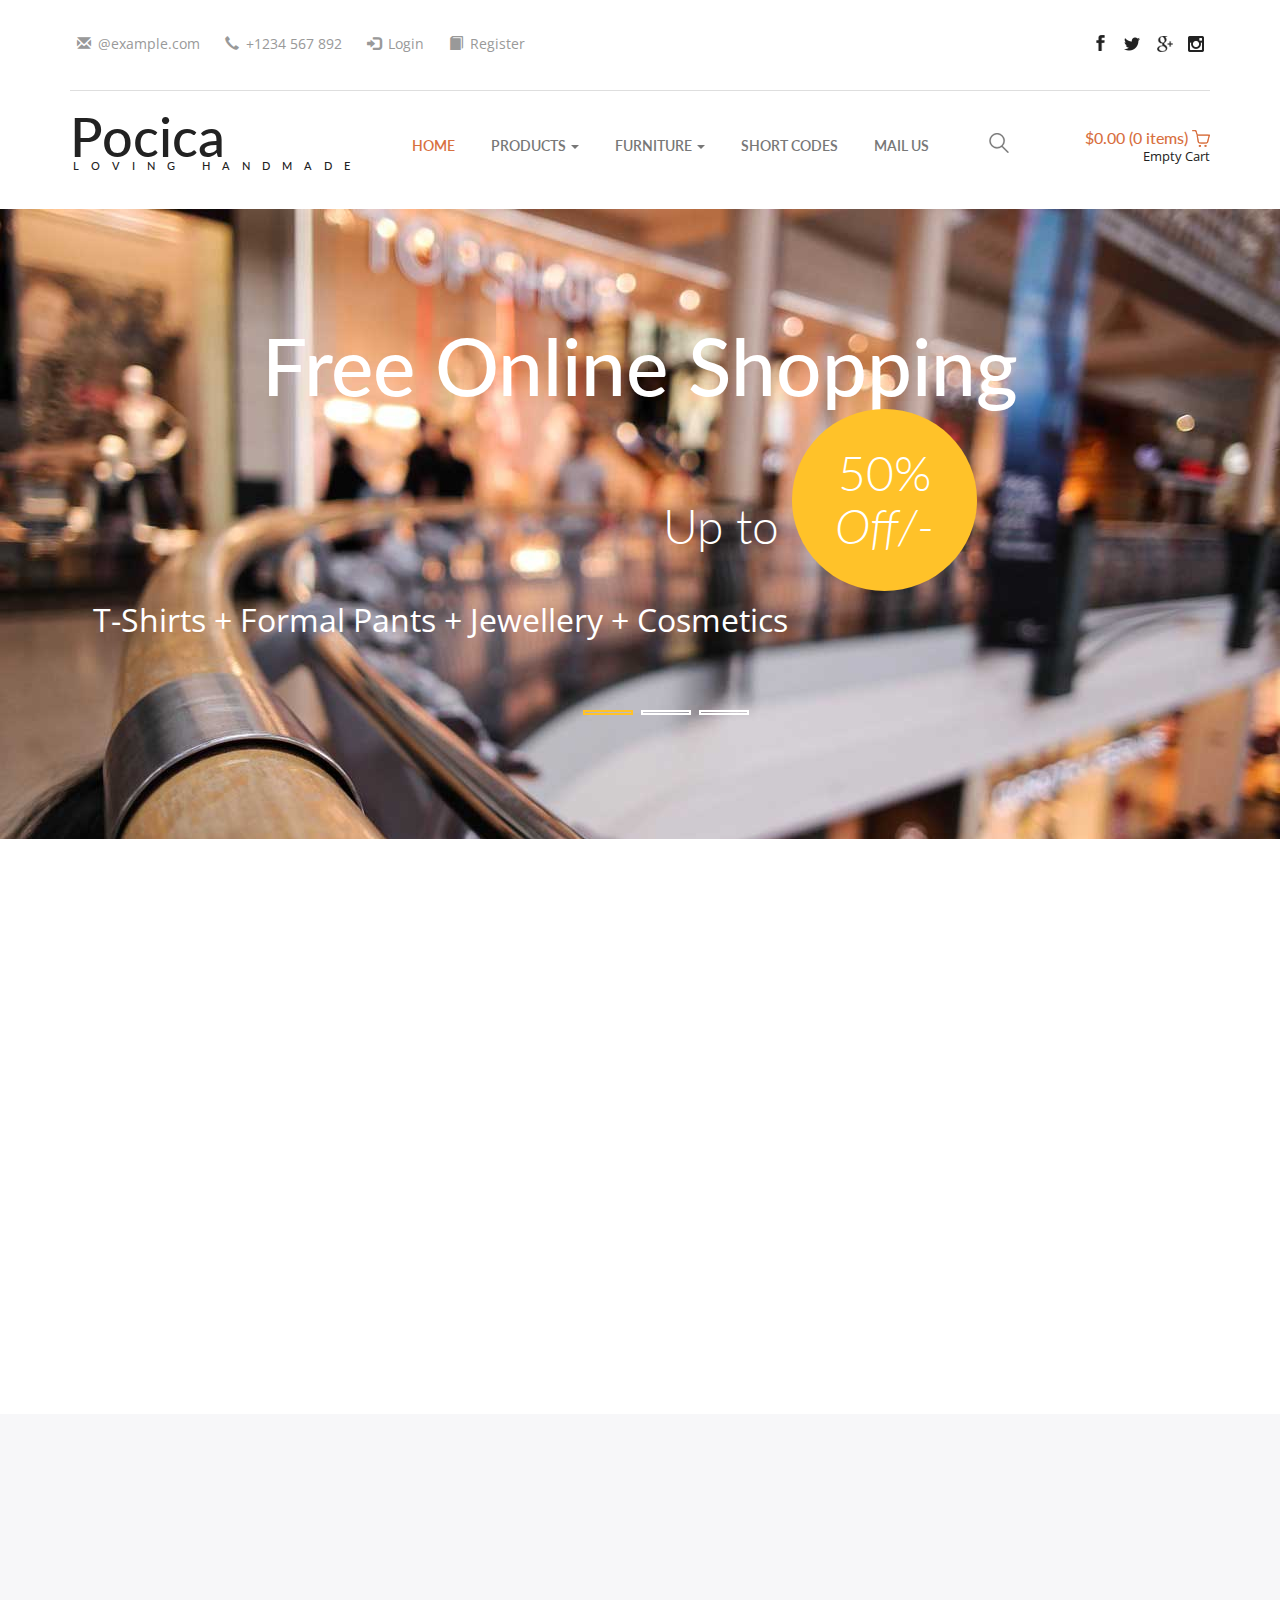
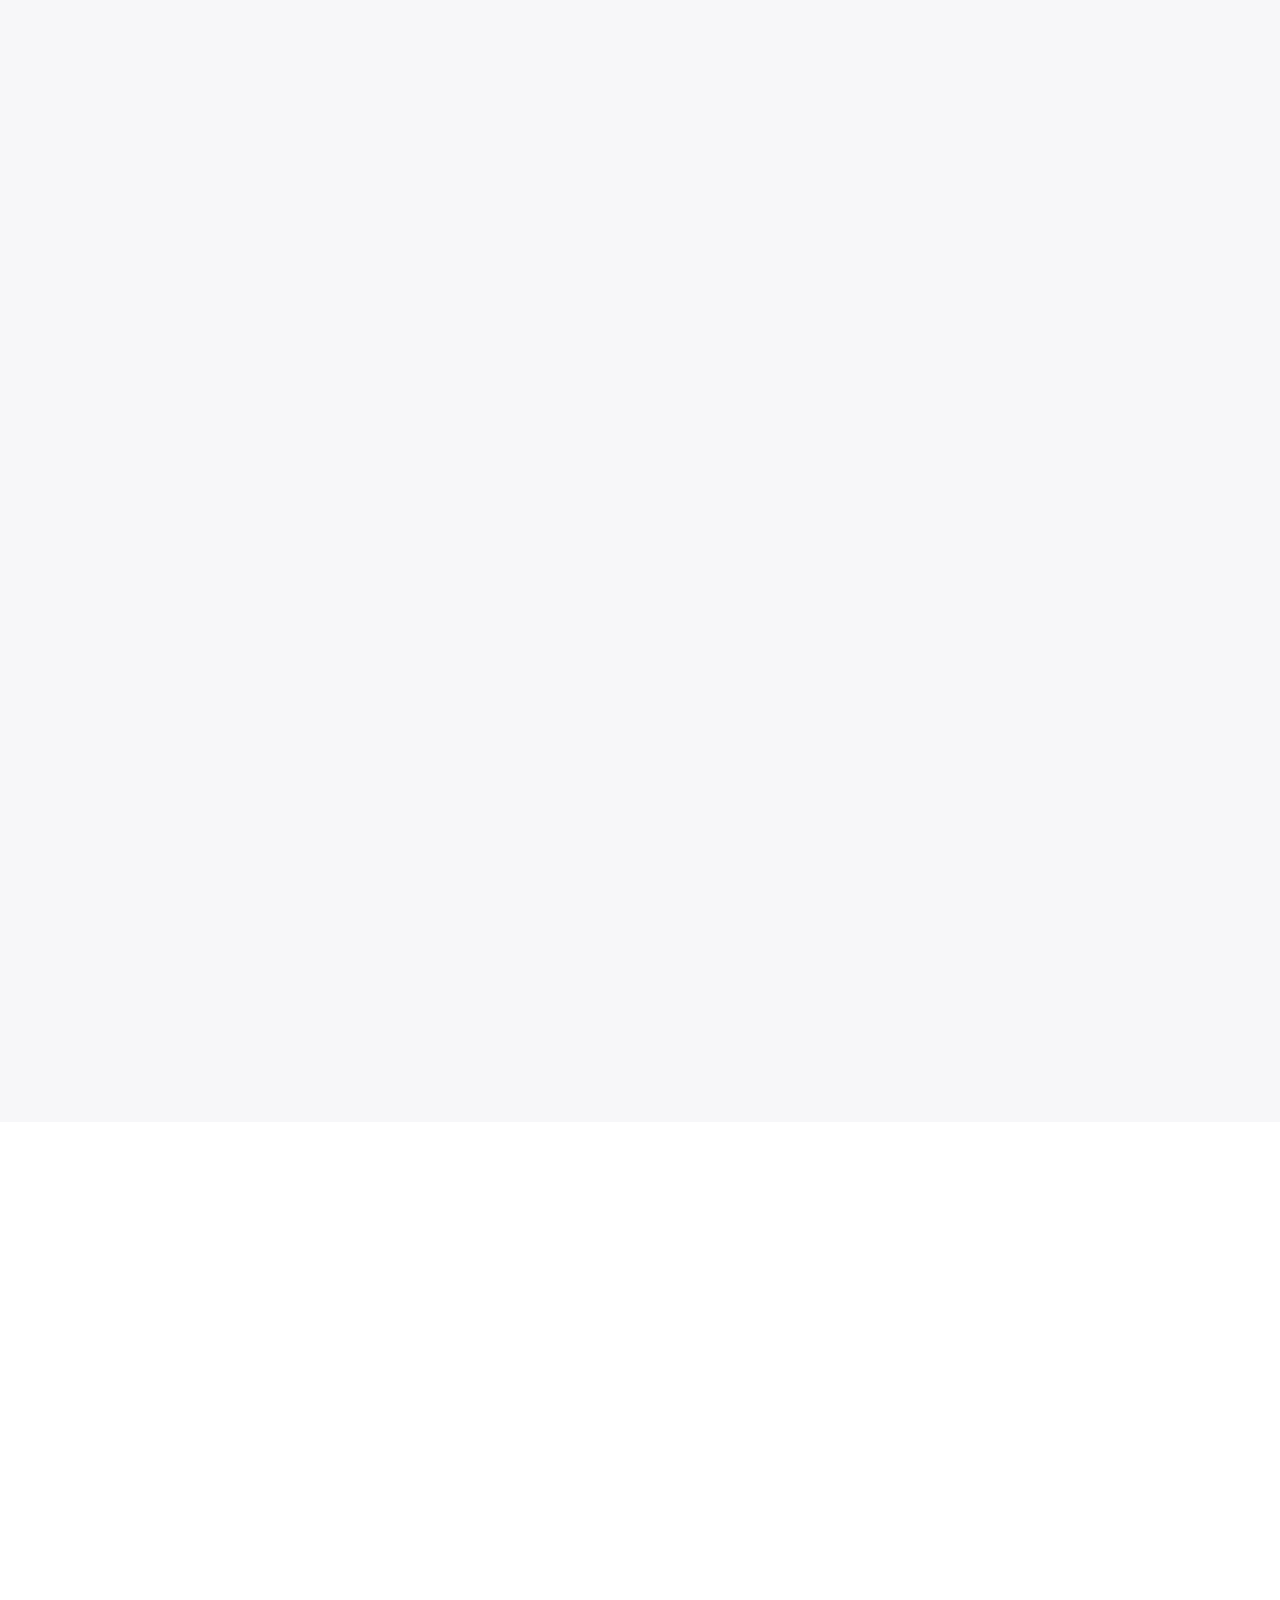
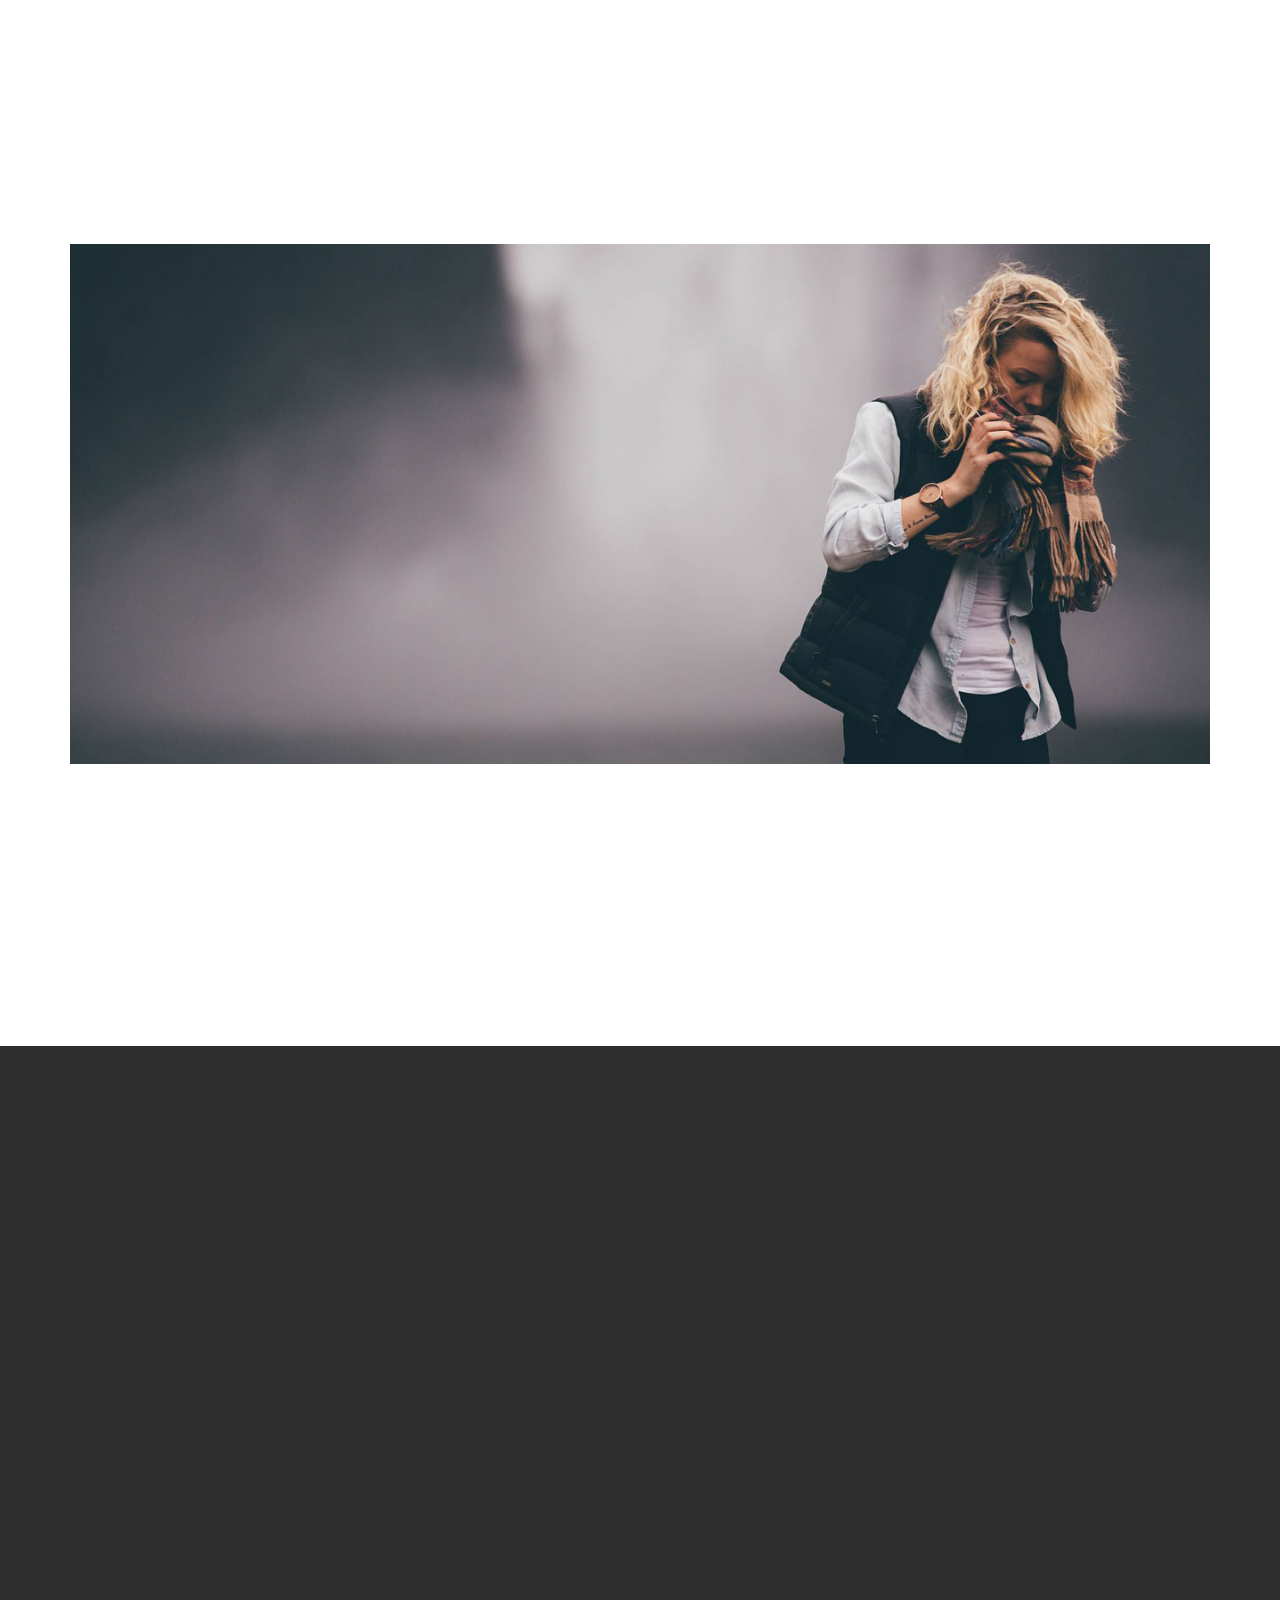
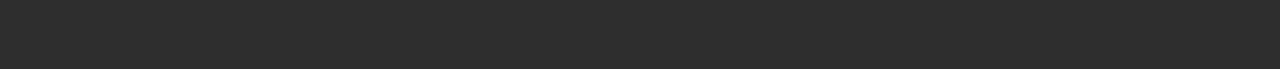
==== index.html @ 768b126f "Bootstrap" ====
<!--
Author: W3layouts
Author URL: http://w3layouts.com
License: Creative Commons Attribution 3.0 Unported
License URL: http://creativecommons.org/licenses/by/3.0/
-->
<!DOCTYPE html>
<html>
<head>
<title>Pocica Souvenir Handmade</title>
<!-- for-mobile-apps -->
<meta name="viewport" content="width=device-width, initial-scale=1">
<meta http-equiv="Content-Type" content="text/html; charset=utf-8" />
<meta name="keywords" content="Best Store Responsive web template, Bootstrap Web Templates, Flat Web Templates, Android Compatible web template, 
Smartphone Compatible web template, free webdesigns for Nokia, Samsung, LG, SonyEricsson, Motorola web design" />
<script type="application/x-javascript"> addEventListener("load", function() { setTimeout(hideURLbar, 0); }, false);
		function hideURLbar(){ window.scrollTo(0,1); } </script>
<!-- //for-mobile-apps -->
<link href="css/bootstrap.css" rel="stylesheet" type="text/css" media="all" />
<link href="css/style.css" rel="stylesheet" type="text/css" media="all" />
<!-- js -->
<script src="js/jquery.min.js"></script>
<!-- //js -->
<!-- cart -->
<script src="js/simpleCart.min.js"></script>
<!-- cart -->
<!-- for bootstrap working -->
<script type="text/javascript" src="js/bootstrap-3.1.1.min.js"></script>
<!-- //for bootstrap working -->
<link href='//fonts.googleapis.com/css?family=Open+Sans:400,300,300italic,400italic,600,600italic,700,700italic,800,800italic' rel='stylesheet' type='text/css'>
<link href='//fonts.googleapis.com/css?family=Lato:400,100,100italic,300,300italic,400italic,700,700italic,900,900italic' rel='stylesheet' type='text/css'>
<!-- timer -->
<link rel="stylesheet" href="css/jquery.countdown.css" />
<!-- //timer -->
<!-- animation-effect -->
<link href="css/animate.min.css" rel="stylesheet"> 
<script src="js/wow.min.js"></script>
<script>
 new WOW().init();
</script>
<!-- //animation-effect -->
</head>
	
<body>
<!-- header -->
	<div class="header">
		<div class="container">
			<div class="header-grid">
				<div class="header-grid-left animated wow slideInLeft" data-wow-delay=".5s">
					<ul>
						<li><i class="glyphicon glyphicon-envelope" aria-hidden="true"></i><a href="mailto:info@example.com">@example.com</a></li>
						<li><i class="glyphicon glyphicon-earphone" aria-hidden="true"></i>+1234 567 892</li>
						<li><i class="glyphicon glyphicon-log-in" aria-hidden="true"></i><a href="login.html">Login</a></li>
						<li><i class="glyphicon glyphicon-book" aria-hidden="true"></i><a href="register.html">Register</a></li>
					</ul>
				</div>
				<div class="header-grid-right animated wow slideInRight" data-wow-delay=".5s">
					<ul class="social-icons">
						<li><a href="#" class="facebook"></a></li>
						<li><a href="#" class="twitter"></a></li>
						<li><a href="#" class="g"></a></li>
						<li><a href="#" class="instagram"></a></li>
					</ul>
				</div>
				<div class="clearfix"> </div>
			</div>
			<div class="logo-nav">
				<div class="logo-nav-left animated wow zoomIn" data-wow-delay=".5s">
					<h1><a href="index.html">Pocica<span>Loving Handmade</span></a></h1>
				</div>
				<div class="logo-nav-left1">
					<nav class="navbar navbar-default">
					<!-- Brand and toggle get grouped for better mobile display -->
					<div class="navbar-header nav_2">
						<button type="button" class="navbar-toggle collapsed navbar-toggle1" data-toggle="collapse" data-target="#bs-megadropdown-tabs">
							<span class="sr-only">Toggle navigation</span>
							<span class="icon-bar"></span>
							<span class="icon-bar"></span>
							<span class="icon-bar"></span>
						</button>
					</div> 
					<div class="collapse navbar-collapse" id="bs-megadropdown-tabs">
						<ul class="nav navbar-nav">
							<li class="active"><a href="index.html" class="act">Home</a></li>	
							<!-- Mega Menu -->
							<li class="dropdown">
								<a href="#" class="dropdown-toggle" data-toggle="dropdown">Products <b class="caret"></b></a>
								<ul class="dropdown-menu multi-column columns-3">
									<div class="row">
										<div class="col-sm-4">
											<ul class="multi-column-dropdown">
												<h6>Men's Wear</h6>
												<li><a href="products.html">Clothing</a></li>
												<li><a href="products.html">Wallets</a></li>
												<li><a href="products.html">Shoes</a></li>
												<li><a href="products.html">Watches</a></li>
												<li><a href="products.html">Accessories</a></li>
											</ul>
										</div>
										<div class="col-sm-4">
											<ul class="multi-column-dropdown">
												<h6>Women's Wear</h6>
												<li><a href="products.html">Clothing</a></li>
												<li><a href="products.html">Wallets,Bags</a></li>
												<li><a href="products.html">Footwear</a></li>
												<li><a href="products.html">Watches</a></li>
												<li><a href="products.html">Accessories</a></li>
												<li><a href="products.html">Jewellery</a></li>
												<li><a href="products.html">Beauty & Grooming</a></li>
											</ul>
										</div>
										<div class="col-sm-4">
											<ul class="multi-column-dropdown">
												<h6>Kid's Wear</h6>
												<li><a href="products.html">Kids Home Fashion</a></li>
												<li><a href="products.html">Boy's Clothing</a></li>
												<li><a href="products.html">Girl's Clothing</a></li>
												<li><a href="products.html">Shoes</a></li>
												<li><a href="products.html">Brand Stores</a></li>
											</ul>
										</div>
										<div class="clearfix"></div>
									</div>
								</ul>
							</li>
							<li class="dropdown">
								<a href="#" class="dropdown-toggle" data-toggle="dropdown">Furniture <b class="caret"></b></a>
								<ul class="dropdown-menu multi-column columns-3">
									<div class="row">
										<div class="col-sm-4">
											<ul class="multi-column-dropdown">
												<h6>Home Collection</h6>
												<li><a href="furniture.html">Cookware</a></li>
												<li><a href="furniture.html">Sofas</a></li>
												<li><a href="furniture.html">Dining Tables</a></li>
												<li><a href="furniture.html">Shoe Racks</a></li>
												<li><a href="furniture.html">Home Decor</a></li>
											</ul>
										</div>
										<div class="col-sm-4">
											<ul class="multi-column-dropdown">
												<h6>Office Collection</h6>
												<li><a href="furniture.html">Carpets</a></li>
												<li><a href="furniture.html">Tables</a></li>
												<li><a href="furniture.html">Sofas</a></li>
												<li><a href="furniture.html">Shoe Racks</a></li>
												<li><a href="furniture.html">Sockets</a></li>
												<li><a href="furniture.html">Electrical Machines</a></li>
											</ul>
										</div>
										<div class="col-sm-4">
											<ul class="multi-column-dropdown">
												<h6>Decorations</h6>
												<li><a href="furniture.html">Toys</a></li>
												<li><a href="furniture.html">Wall Clock</a></li>
												<li><a href="furniture.html">Lighting</a></li>
												<li><a href="furniture.html">Top Brands</a></li>
											</ul>
										</div>
										<div class="clearfix"></div>
									</div>
								</ul>
							</li>
							<li><a href="short-codes.html">Short Codes</a></li>
							<li><a href="mail.html">Mail Us</a></li>
						</ul>
					</div>
					</nav>
				</div>
				<div class="logo-nav-right">
					<div class="search-box">
						<div id="sb-search" class="sb-search">
							<form>
								<input class="sb-search-input" placeholder="Enter your search term..." type="search" id="search">
								<input class="sb-search-submit" type="submit" value="">
								<span class="sb-icon-search"> </span>
							</form>
						</div>
					</div>
						<!-- search-scripts -->
						<script src="js/classie.js"></script>
						<script src="js/uisearch.js"></script>
							<script>
								new UISearch( document.getElementById( 'sb-search' ) );
							</script>
						<!-- //search-scripts -->
				</div>
				<div class="header-right">
					<div class="cart box_1">
						<a href="checkout.html">
							<h3> <div class="total">
								<span class="simpleCart_total"></span> (<span id="simpleCart_quantity" class="simpleCart_quantity"></span> items)</div>
								<img src="images/bag.png" alt="" />
							</h3>
						</a>
						<p><a href="javascript:;" class="simpleCart_empty">Empty Cart</a></p>
						<div class="clearfix"> </div>
					</div>	
				</div>
				<div class="clearfix"> </div>
			</div>
		</div>
	</div>
<!-- //header -->
<!-- banner -->
	<div class="banner">
		<div class="container">
			<div class="banner-info animated wow zoomIn" data-wow-delay=".5s">
				<h3>Free Online Shopping</h3>
				<h4>Up to <span>50% <i>Off/-</i></span></h4>
				<div class="wmuSlider example1">
					<div class="wmuSliderWrapper">
						<article style="position: absolute; width: 100%; opacity: 0;"> 
							<div class="banner-wrap">
								<div class="banner-info1">
									<p>T-Shirts + Formal Pants + Jewellery + Cosmetics</p>
								</div>
							</div>
						</article>
						<article style="position: absolute; width: 100%; opacity: 0;"> 
							<div class="banner-wrap">
								<div class="banner-info1">
									<p>Toys + Furniture + Lighting + Watches</p>
								</div>
							</div>
						</article>
						<article style="position: absolute; width: 100%; opacity: 0;"> 
							<div class="banner-wrap">
								<div class="banner-info1">
									<p>Tops + Books & Media + Sports</p>
								</div>
							</div>
						</article>
					</div>
				</div>
					<script src="js/jquery.wmuSlider.js"></script> 
					<script>
						$('.example1').wmuSlider();         
					</script> 
			</div>
		</div>
	</div>
<!-- //banner -->
<!-- banner-bottom -->
	<div class="banner-bottom">
		<div class="container"> 
			<div class="banner-bottom-grids">
				<div class="banner-bottom-grid-left animated wow slideInLeft" data-wow-delay=".5s">
					<div class="grid">
						<figure class="effect-julia">
							<img src="images/4.jpg" alt=" " class="img-responsive" />
							<figcaption>
								<h3>Best <span>Store</span><i> in online shopping</i></h3>
								<div>
									<p>Cupidatat non proident, sunt</p>
									<p>Officia deserunt mollit anim</p>
									<p>Laboris nisi ut aliquip consequat</p>
								</div>
							</figcaption>			
						</figure>
					</div>
				</div>
				<div class="banner-bottom-grid-left1 animated wow slideInUp" data-wow-delay=".5s">
					<div class="banner-bottom-grid-left-grid left1-grid grid-left-grid1">
						<div class="banner-bottom-grid-left-grid1">
							<img src="images/1.jpg" alt=" " class="img-responsive" />
						</div>
						<div class="banner-bottom-grid-left1-pos">
							<p>Discount 45%</p>
						</div>
					</div>
					<div class="banner-bottom-grid-left-grid left1-grid grid-left-grid1">
						<div class="banner-bottom-grid-left-grid1">
							<img src="images/2.jpg" alt=" " class="img-responsive" />
						</div>
						<div class="banner-bottom-grid-left1-position">
							<div class="banner-bottom-grid-left1-pos1">
								<p>Latest New Collections</p>
							</div>
						</div>
					</div>
				</div>
				<div class="banner-bottom-grid-right animated wow slideInRight" data-wow-delay=".5s">
					<div class="banner-bottom-grid-left-grid grid-left-grid1">
						<div class="banner-bottom-grid-left-grid1">
							<img src="images/3.jpg" alt=" " class="img-responsive" />
						</div>
						<div class="grid-left-grid1-pos">
							<p>top and classic designs <span>2016 Collection</span></p>
						</div>
					</div>
				</div>
				<div class="clearfix"> </div>
			</div>
		</div>
	</div>
<!-- //banner-bottom -->
<!-- collections -->
	<div class="new-collections">
		<div class="container">
			<h3 class="animated wow zoomIn" data-wow-delay=".5s">New Collections</h3>
			<p class="est animated wow zoomIn" data-wow-delay=".5s">Excepteur sint occaecat cupidatat non proident, sunt in culpa qui officia 
				deserunt mollit anim id est laborum.</p>
			<div class="new-collections-grids">
				<div class="col-md-3 new-collections-grid">
					<div class="new-collections-grid1 animated wow slideInUp" data-wow-delay=".5s">
						<div class="new-collections-grid1-image">
							<a href="single.html" class="product-image"><img src="images/7.jpg" alt=" " class="img-responsive" /></a>
							<div class="new-collections-grid1-image-pos">
								<a href="single.html">Quick View</a>
							</div>
							<div class="new-collections-grid1-right">
								<div class="rating">
									<div class="rating-left">
										<img src="images/2.png" alt=" " class="img-responsive" />
									</div>
									<div class="rating-left">
										<img src="images/2.png" alt=" " class="img-responsive" />
									</div>
									<div class="rating-left">
										<img src="images/2.png" alt=" " class="img-responsive" />
									</div>
									<div class="rating-left">
										<img src="images/1.png" alt=" " class="img-responsive" />
									</div>
									<div class="rating-left">
										<img src="images/1.png" alt=" " class="img-responsive" />
									</div>
									<div class="clearfix"> </div>
								</div>
							</div>
						</div>
						<h4><a href="single.html">Formal Shirt</a></h4>
						<p>Vel illum qui dolorem eum fugiat.</p>
						<div class="new-collections-grid1-left simpleCart_shelfItem">
							<p><i>$325</i> <span class="item_price">$250</span><a class="item_add" href="#">add to cart </a></p>
						</div>
					</div>
					<div class="new-collections-grid1 animated wow slideInUp" data-wow-delay=".5s">
						<div class="new-collections-grid1-image">
							<a href="single.html" class="product-image"><img src="images/8.jpg" alt=" " class="img-responsive" /></a>
							<div class="new-collections-grid1-image-pos">
								<a href="single.html">Quick View</a>
							</div>
							<div class="new-collections-grid1-right">
								<div class="rating">
									<div class="rating-left">
										<img src="images/2.png" alt=" " class="img-responsive" />
									</div>
									<div class="rating-left">
										<img src="images/2.png" alt=" " class="img-responsive" />
									</div>
									<div class="rating-left">
										<img src="images/1.png" alt=" " class="img-responsive" />
									</div>
									<div class="rating-left">
										<img src="images/1.png" alt=" " class="img-responsive" />
									</div>
									<div class="rating-left">
										<img src="images/1.png" alt=" " class="img-responsive" />
									</div>
									<div class="clearfix"> </div>
								</div>
							</div>
						</div>
						<h4><a href="single.html">Running Shoes</a></h4>
						<p>Vel illum qui dolorem eum fugiat.</p>
						<div class="new-collections-grid1-left simpleCart_shelfItem">
							<p><i>$280</i> <span class="item_price">$150</span><a class="item_add" href="#">add to cart </a></p>
						</div>
					</div>
				</div>
				<div class="col-md-6 new-collections-grid">
					<div class="new-collections-grid1 new-collections-grid1-image-width animated wow slideInUp" data-wow-delay=".5s">
						<div class="new-collections-grid1-image">
							<a href="single.html" class="product-image"><img src="images/5.jpg" alt=" " class="img-responsive" /></a>
							<div class="new-collections-grid1-image-pos new-collections-grid1-image-pos1">
								<a href="single.html">Quick View</a>
							</div>
							<div class="new-collections-grid1-right new-collections-grid1-right-rate">
								<div class="rating">
									<div class="rating-left">
										<img src="images/2.png" alt=" " class="img-responsive" />
									</div>
									<div class="rating-left">
										<img src="images/2.png" alt=" " class="img-responsive" />
									</div>
									<div class="rating-left">
										<img src="images/2.png" alt=" " class="img-responsive" />
									</div>
									<div class="rating-left">
										<img src="images/2.png" alt=" " class="img-responsive" />
									</div>
									<div class="rating-left">
										<img src="images/1.png" alt=" " class="img-responsive" />
									</div>
									<div class="clearfix"> </div>
								</div>
							</div>
							<div class="new-one">
								<p>New</p>
							</div>
						</div>
						<h4><a href="single.html">Dining Table</a></h4>
						<p>Vel illum qui dolorem eum fugiat.</p>
						<div class="new-collections-grid1-left simpleCart_shelfItem">
							<p><i>$580</i> <span class="item_price">$550</span><a class="item_add" href="#">add to cart </a></p>
						</div>
					</div>
					<div class="new-collections-grid-sub-grids">
						<div class="new-collections-grid1-sub">
							<div class="new-collections-grid1 animated wow slideInUp" data-wow-delay=".5s">
								<div class="new-collections-grid1-image">
									<a href="single.html" class="product-image"><img src="images/6.jpg" alt=" " class="img-responsive" /></a>
									<div class="new-collections-grid1-image-pos">
										<a href="single.html">Quick View</a>
									</div>
									<div class="new-collections-grid1-right">
										<div class="rating">
											<div class="rating-left">
												<img src="images/2.png" alt=" " class="img-responsive" />
											</div>
											<div class="rating-left">
												<img src="images/2.png" alt=" " class="img-responsive" />
											</div>
											<div class="rating-left">
												<img src="images/2.png" alt=" " class="img-responsive" />
											</div>
											<div class="rating-left">
												<img src="images/2.png" alt=" " class="img-responsive" />
											</div>
											<div class="rating-left">
												<img src="images/2.png" alt=" " class="img-responsive" />
											</div>
											<div class="clearfix"> </div>
										</div>
									</div>
								</div>
								<h4><a href="single.html">Wall Lamp</a></h4>
								<p>Vel illum qui dolorem eum fugiat.</p>
								<div class="new-collections-grid1-left simpleCart_shelfItem">
									<p><i>$480</i> <span class="item_price">$400</span><a class="item_add" href="#">add to cart </a></p>
								</div>
							</div>
						</div>
						<div class="new-collections-grid1-sub">
							<div class="new-collections-grid1 animated wow slideInUp" data-wow-delay=".5s">
								<div class="new-collections-grid1-image">
									<a href="single.html" class="product-image"><img src="images/9.jpg" alt=" " class="img-responsive" /></a>
									<div class="new-collections-grid1-image-pos">
										<a href="single.html">Quick View</a>
									</div>
									<div class="new-collections-grid1-right">
										<div class="rating">
											<div class="rating-left">
												<img src="images/2.png" alt=" " class="img-responsive" />
											</div>
											<div class="rating-left">
												<img src="images/1.png" alt=" " class="img-responsive" />
											</div>
											<div class="rating-left">
												<img src="images/1.png" alt=" " class="img-responsive" />
											</div>
											<div class="rating-left">
												<img src="images/1.png" alt=" " class="img-responsive" />
											</div>
											<div class="rating-left">
												<img src="images/1.png" alt=" " class="img-responsive" />
											</div>
											<div class="clearfix"> </div>
										</div>
									</div>
								</div>
								<h4><a href="single.html">Wall Lamp</a></h4>
								<p>Vel illum qui dolorem eum fugiat.</p>
								<div class="new-collections-grid1-left simpleCart_shelfItem">
									<p><i>$280</i> <span class="item_price">$150</span><a class="item_add" href="#">add to cart </a></p>
								</div>
							</div>
						</div>
						<div class="clearfix"> </div>
					</div>
				</div>
				<div class="col-md-3 new-collections-grid">
					<div class="new-collections-grid1 animated wow slideInUp" data-wow-delay=".5s">
						<div class="new-collections-grid1-image">
							<a href="single.html" class="product-image"><img src="images/10.jpg" alt=" " class="img-responsive" /></a>
							<div class="new-collections-grid1-image-pos">
								<a href="single.html">Quick View</a>
							</div>
							<div class="new-collections-grid1-right">
								<div class="rating">
									<div class="rating-left">
										<img src="images/2.png" alt=" " class="img-responsive" />
									</div>
									<div class="rating-left">
										<img src="images/2.png" alt=" " class="img-responsive" />
									</div>
									<div class="rating-left">
										<img src="images/2.png" alt=" " class="img-responsive" />
									</div>
									<div class="rating-left">
										<img src="images/1.png" alt=" " class="img-responsive" />
									</div>
									<div class="rating-left">
										<img src="images/1.png" alt=" " class="img-responsive" />
									</div>
									<div class="clearfix"> </div>
								</div>
							</div>
						</div>
						<h4><a href="single.html">Pearl & Stone Anklet</a></h4>
						<p>Vel illum qui dolorem eum fugiat.</p>
						<div class="new-collections-grid1-left simpleCart_shelfItem">
							<p><i>$180</i> <span class="item_price">$120</span><a class="item_add" href="#">add to cart </a></p>
						</div>
					</div>
					<div class="new-collections-grid1 animated wow slideInUp" data-wow-delay=".5s">
						<div class="new-collections-grid1-image">
							<a href="single.html" class="product-image"><img src="images/11.jpg" alt=" " class="img-responsive" /></a>
							<div class="new-collections-grid1-image-pos">
								<a href="single.html">Quick View</a>
							</div>
							<div class="new-collections-grid1-right">
								<div class="rating">
									<div class="rating-left">
										<img src="images/2.png" alt=" " class="img-responsive" />
									</div>
									<div class="rating-left">
										<img src="images/2.png" alt=" " class="img-responsive" />
									</div>
									<div class="rating-left">
										<img src="images/2.png" alt=" " class="img-responsive" />
									</div>
									<div class="rating-left">
										<img src="images/2.png" alt=" " class="img-responsive" />
									</div>
									<div class="rating-left">
										<img src="images/1.png" alt=" " class="img-responsive" />
									</div>
									<div class="clearfix"> </div>
								</div>
							</div>
						</div>
						<h4><a href="single.html">Stones Bangles</a></h4>
						<p>Vel illum qui dolorem eum fugiat.</p>
						<div class="new-collections-grid1-left simpleCart_shelfItem">
							<p><i>$340</i> <span class="item_price">$257</span><a class="item_add" href="#">add to cart </a></p>
						</div>
					</div>
				</div>
				<div class="clearfix"> </div>
			</div>
		</div>
	</div>
<!-- //collections -->
<!-- new-timer -->
	<div class="timer">
		<div class="container">
			<div class="timer-grids">
				<div class="col-md-8 timer-grid-left animated wow slideInLeft" data-wow-delay=".5s">
					<h3><a href="products.html">sunt in culpa qui officia deserunt mollit</a></h3>
					<div class="rating">
						<div class="rating-left">
							<img src="images/2.png" alt=" " class="img-responsive" />
						</div>
						<div class="rating-left">
							<img src="images/2.png" alt=" " class="img-responsive" />
						</div>
						<div class="rating-left">
							<img src="images/2.png" alt=" " class="img-responsive" />
						</div>
						<div class="rating-left">
							<img src="images/2.png" alt=" " class="img-responsive" />
						</div>
						<div class="rating-left">
							<img src="images/1.png" alt=" " class="img-responsive" />
						</div>
						<div class="clearfix"> </div>
					</div>
					<div class="new-collections-grid1-left simpleCart_shelfItem timer-grid-left-price">
						<p><i>$580</i> <span class="item_price">$550</span></p>
						<h4>Ut enim ad minima veniam, quis nostrum exercitationem ullam corporis suscipit laboriosam,
							nisi ut aliquid ex ea commodi consequatur? Quis autem vel eum iure reprehenderit 
							qui in ea voluptate velit esse quam nihil molestiae consequatur, vel illum qui 
							dolorem eum fugiat quo voluptas nulla pariatur.</h4>
						<p><a class="item_add timer_add" href="#">add to cart </a></p>
					</div>
					<div id="counter"> </div>
					<script src="js/jquery.countdown.js"></script>
					<script src="js/script.js"></script>
				</div>
				<div class="col-md-4 timer-grid-right animated wow slideInRight" data-wow-delay=".5s">
					<div class="timer-grid-right1">
						<img src="images/17.jpg" alt=" " class="img-responsive" />
						<div class="timer-grid-right-pos">
							<h4>Special Offer</h4>
						</div>
					</div>
				</div>
				<div class="clearfix"> </div>
			</div>
		</div>
	</div>
<!-- //new-timer -->
<!-- collections-bottom -->
	<div class="collections-bottom">
		<div class="container">
			<div class="collections-bottom-grids">
				<div class="collections-bottom-grid animated wow slideInLeft" data-wow-delay=".5s">
					<h3>45% Offer For <span>Women & Children's</span></h3>
				</div>
			</div>
			<div class="newsletter animated wow slideInUp" data-wow-delay=".5s">
				<h3>Newsletter</h3>
				<p>Join us now to get all news and special offers.</p>
				<form>
					<span class="glyphicon glyphicon-envelope" aria-hidden="true"></span>
					<input type="email" value="Enter your email address" onfocus="this.value = '';" onblur="if (this.value == '') {this.value = 'Enter your email address';}" required="">
					<input type="submit" value="Join Us" >
				</form>
			</div>
		</div>
	</div>
<!-- //collections-bottom -->
<!-- footer -->
	<div class="footer">
		<div class="container">
			<div class="footer-grids">
				<div class="col-md-3 footer-grid animated wow slideInLeft" data-wow-delay=".5s">
					<h3>About Us</h3>
					<p>Duis aute irure dolor in reprehenderit in voluptate velit esse.<span>Excepteur sint occaecat cupidatat 
						non proident, sunt in culpa qui officia deserunt mollit.</span></p>
				</div>
				<div class="col-md-3 footer-grid animated wow slideInLeft" data-wow-delay=".6s">
					<h3>Contact Info</h3>
					<ul>
						<li><i class="glyphicon glyphicon-map-marker" aria-hidden="true"></i>1234k Avenue, 4th block, <span>New York City.</span></li>
						<li><i class="glyphicon glyphicon-envelope" aria-hidden="true"></i><a href="mailto:info@example.com">info@example.com</a></li>
						<li><i class="glyphicon glyphicon-earphone" aria-hidden="true"></i>+1234 567 567</li>
					</ul>
				</div>
				<div class="col-md-3 footer-grid animated wow slideInLeft" data-wow-delay=".7s">
					<h3>Flickr Posts</h3>
					<div class="footer-grid-left">
						<a href="single.html"><img src="images/13.jpg" alt=" " class="img-responsive" /></a>
					</div>
					<div class="footer-grid-left">
						<a href="single.html"><img src="images/14.jpg" alt=" " class="img-responsive" /></a>
					</div>
					<div class="footer-grid-left">
						<a href="single.html"><img src="images/15.jpg" alt=" " class="img-responsive" /></a>
					</div>
					<div class="footer-grid-left">
						<a href="single.html"><img src="images/16.jpg" alt=" " class="img-responsive" /></a>
					</div>
					<div class="footer-grid-left">
						<a href="single.html"><img src="images/13.jpg" alt=" " class="img-responsive" /></a>
					</div>
					<div class="footer-grid-left">
						<a href="single.html"><img src="images/14.jpg" alt=" " class="img-responsive" /></a>
					</div>
					<div class="footer-grid-left">
						<a href="single.html"><img src="images/15.jpg" alt=" " class="img-responsive" /></a>
					</div>
					<div class="footer-grid-left">
						<a href="single.html"><img src="images/16.jpg" alt=" " class="img-responsive" /></a>
					</div>
					<div class="footer-grid-left">
						<a href="single.html"><img src="images/13.jpg" alt=" " class="img-responsive" /></a>
					</div>
					<div class="footer-grid-left">
						<a href="single.html"><img src="images/14.jpg" alt=" " class="img-responsive" /></a>
					</div>
					<div class="footer-grid-left">
						<a href="single.html"><img src="images/15.jpg" alt=" " class="img-responsive" /></a>
					</div>
					<div class="footer-grid-left">
						<a href="single.html"><img src="images/16.jpg" alt=" " class="img-responsive" /></a>
					</div>
					<div class="clearfix"> </div>
				</div>
				<div class="col-md-3 footer-grid animated wow slideInLeft" data-wow-delay=".8s">
					<h3>Blog Posts</h3>
					<div class="footer-grid-sub-grids">
						<div class="footer-grid-sub-grid-left">
							<a href="single.html"><img src="images/9.jpg" alt=" " class="img-responsive" /></a>
						</div>
						<div class="footer-grid-sub-grid-right">
							<h4><a href="single.html">culpa qui officia deserunt</a></h4>
							<p>Posted On 25/3/2016</p>
						</div>
						<div class="clearfix"> </div>
					</div>
					<div class="footer-grid-sub-grids">
						<div class="footer-grid-sub-grid-left">
							<a href="single.html"><img src="images/10.jpg" alt=" " class="img-responsive" /></a>
						</div>
						<div class="footer-grid-sub-grid-right">
							<h4><a href="single.html">Quis autem vel eum iure</a></h4>
							<p>Posted On 25/3/2016</p>
						</div>
						<div class="clearfix"> </div>
					</div>
				</div>
				<div class="clearfix"> </div>
			</div>
			<div class="footer-logo animated wow slideInUp" data-wow-delay=".5s">
				<h2><a href="index.html">Best Store <span>shop anywhere</span></a></h2>
			</div>
			<div class="copy-right animated wow slideInUp" data-wow-delay=".5s">
				<p>&copy 2016 Best Store. All rights reserved | Design by <a href="http://w3layouts.com/">W3layouts</a></p>
			</div>
		</div>
	</div>
<!-- //footer -->
</body>
</html>
---- css/style.css ----
/*--
Author: W3layouts
Author URL: http://w3layouts.com
License: Creative Commons Attribution 3.0 Unported
License URL: http://creativecommons.org/licenses/by/3.0/
--*/
html, body{
    font-size: 100%;
	background:	#fff;
	font-family: 'Open Sans', sans-serif;
}
p{
	margin:0;
}
h1,h2,h3,h4,h5,h6{
	font-family: 'Lato', sans-serif;
	margin:0;
}
ul,label{
	margin:0;
	padding:0;
}
body a:hover{
	text-decoration:none;
}
/*-- header --*/
.header-grid-left ul li a,.new-collections-grid1-image-pos a,.new-collections-grid1 h4 a,.login a,.register-home a,.checkout-right-basket a,.bootstrap-tab-text-grid-right ul li a,.occasion-cart a,input[type="submit"],.mail-grid-right1 ul li a,.categories ul li a,.new-products-grid-right-add-cart p a,.new-products-grid-right h4 a,.products-right-grid1-add-cart p a,.timer-grid-left h3 a,.new-collections-grid1-left p a,.copy-right p a,.footer-grid-sub-grid-right h4 a,input[type="submit"],.footer-grid ul li a{
	transition:.5s ease-in-out;
	-webkit-transition:.5s ease-in-out;
	-moz-transition:.5s ease-in-out;
	-o-transition:.5s ease-in-out;
}
.header-grid{
	padding:2em 0;
	border-bottom:1px solid #DEDEDE;
}
.logo-nav{
	padding:2em 0;
}
.header-grid-left{
	float:left;
}
.header-grid-left ul li{
	display:inline-block;
	font-size:14px;
	color:#999;
	margin: 0 1em;
}
.header-grid-left ul li i{
	left:-.5em;
}
.header-grid-left ul li a{
	text-decoration:none;
	color:#999;
}
.header-grid-left ul li a:hover{
	color:#FFC229;
}
.header-grid-right{
	float:right;
}
ul.social-icons li{
	display:inline-block;
	margin: 0px 4px;
}
ul.social-icons li a.facebook{
	background: url(../images/img-sp.png) no-repeat -2px -5px;
    display: block;
    width: 20px;
    height: 20px;
}
ul.social-icons li a.facebook:hover{
	background: url(../images/img-sp.png) no-repeat -2px -54px;
    display: block;
}
ul.social-icons li a.twitter{
	background:url(../images/img-sp.png) no-repeat -49px -13px;
    display: block;
    width: 20px;
    height: 20px;
}
ul.social-icons li a.twitter:hover{
	background:url(../images/img-sp.png) no-repeat -49px -54px;
    display: block;
}
ul.social-icons li a.g{
	background:url(../images/img-sp.png) no-repeat -94px -12px;
    display: block;
    width: 20px;
    height: 20px;
}
ul.social-icons li a.g:hover{
	background:url(../images/img-sp.png) no-repeat -94px -54px;
    display: block;
}
ul.social-icons li a.instagram{
	background:url(../images/img-sp.png) no-repeat -139px -12px;
    display: block;
    width: 20px;
    height: 20px;
}
ul.social-icons li a.instagram:hover{
	background:url(../images/img-sp.png) no-repeat -139px -52px;
    display: block;
}
.logo-nav-left{
	float:left;
}
.logo-nav-left h1 a{
	font-size:1.5em;
	color:#222;
	text-decoration:none;
}
.logo-nav-left h1 a span{
	display: block;
    font-size: .2em;
    line-height: 0;
    text-transform: uppercase;
    letter-spacing: 12px;
    color: #222222;
    padding-left: .3em;
}
.logo-nav-left1 {
    float: left;
    margin-left: 2em;
}
.logo-nav-left1 ul li a{
	font-size:.875em;
    color: #222;
    text-decoration: none;
    font-family: 'Lato', sans-serif;
    text-transform: uppercase;
	font-weight: 600;
}
.logo-nav-left1 ul li.active a.act{
	color:#d8703f !important;
}
.multi-column-dropdown li a {
    color: #999 !important;
}
.navbar-default .navbar-nav > .active > a, .navbar-default .navbar-nav > .active > a:hover, .navbar-default .navbar-nav > .active > a:focus {
    background-color: transparent;
}
.navbar-default .navbar-collapse, .navbar-default .navbar-form {
    border: none;
}
.nav .open > a, .nav .open > a:hover, .nav .open > a:focus {
    color: #d8703f;
}
.navbar-default {
    background: none;
    border: none;
}
.navbar-collapse {
    padding: 0;
}
ul.multi-column-dropdown h6 {
    font-size: 1.5em;
    color:#222222;
    margin: 0 0 1em;
    padding-bottom: 1em;
    border-bottom: 1px solid #E4E4E4;
    text-transform: capitalize;
}
.multi-column-dropdown li {
    list-style-type: none;
    margin: 7px 0;
}
.multi-column-dropdown li a {
    display: block;
    clear: both;
    line-height: 1.428571429;
    color: #999 !important;
    white-space: normal;
	font-weight:500 !important;
}
.dropdown-menu.columns-3 {
    min-width: 700px;
    padding: 30px 30px;
}
.nav .open > a, .nav .open > a:hover, .nav .open > a:focus {
    background: none;
    border: none;
}
.navbar-default .navbar-nav > .open > a, .navbar-default .navbar-nav > .open > a:hover, .navbar-default .navbar-nav > .open > a:focus {
    background-color: transparent;
}
.nav > li > a:hover, .nav > li > a:focus {
    background: none;
	color:#d8703f !important;
}
.navbar-nav > li > a {
    padding: 29px 18px 0;
}
.search-box {
    margin-top: .6em;
}
/*start search*/
.sb-search {
	position: absolute;
    right:25%;
    width: 0%;
    min-width:50px;
    margin: 0;
    height: 50px;
    float: none;
    overflow: hidden;
    -webkit-transition: width 0.3s;
    -moz-transition: width 0.3s;
    transition: width 0.3s;
    -webkit-backface-visibility: hidden;
    background: none;
}
.sb-search-input {
	position: absolute;
    top: 0px;
    left: 0px;
    border: none;
    outline: none;
    background:#F5F5F5;
    width: 100%;
    height: 50px;
    margin: 0;
    z-index: 10;
    font-size:14px;
    color: #999;
    padding-left: 1em;
    padding-right: 4em;
}
.sb-search-input::-webkit-input-placeholder {
	color:#999;
}
.sb-search-input:-moz-placeholder {
	color: #999;
}
.sb-search-input::-moz-placeholder {
	color: #999;
}
.sb-search-input:-ms-input-placeholder {
	color: #999;
}
.sb-icon-search,.sb-search-submit  {
	width: 50px;
    height: 50px;
    display: block;
    position: absolute;
    right: 0;
    top: 0;
    padding: 0;
    margin: 0;
    line-height: 85px;
    text-align: center;
    cursor: pointer;
}
.sb-search-submit {
	background:#fff url(../images/img-sp.png) no-repeat 7px -91px;
	-ms-filter: "progid:DXImageTransform.Microsoft.Alpha(Opacity=0)"; /* IE 8 */
    filter: alpha(opacity=0); /* IE 5-7 */
    color: transparent;
	border: none;
	outline: none;
	z-index: -1;
	-webkit-appearance: none;
}
.sb-icon-search {
   background:#fff url(../images/img-sp.png) no-repeat 7px -91px;
	z-index: 90;
}
/* Open state */
.sb-search.sb-search-open,.no-js .sb-search {
	width:42%;
}
.sb-search.sb-search-open .sb-icon-search,.no-js .sb-search .sb-icon-search {
	background:#fff url(../images/img-sp.png) no-repeat 7px -91px;
	color: #fff;
	z-index: 11;
}
.sb-search.sb-search-open .sb-search-submit,.no-js .sb-search .sb-search-submit {
	z-index: 90;
}
/*-- search-ends --*/
.header-right {
    float: right;
    margin-top: 5px;
	width: 14%;
}
.box_1 {
  float: right;
  margin-top: 5px;
}
.box_1 h3 {
  color:#d8703f;
  font-size: 1em;
  margin: 0;
}
.total {
  display: inline-block;
  vertical-align: middle;
}
.box_1 a img {
  margin: 3px 0 0 0px;
}
.box_1 p {
	margin: 0;
    color: #999;
    font-size: 14px;
}
a.simpleCart_empty {
	color:#212121;
    font-size: 13px;
    text-decoration: none;
    text-align: right;
    display: block;
}
/*-- //header --*/
/*-- banner --*/
.banner{
	background:url(../images/banner.jpg) no-repeat 0px 0px;
	background-size:cover;
	-webkit-background-size:cover;
	-moz-background-size:cover;
	-o-background-size:cover;
	-ms-background-size:cover;
	min-height:700px;
}
.banner-info h3{
	font-size:5em;
	color:#fff;
	margin:0;
}
.banner-info {
    margin: 9em 0 0;
    text-align: center;
}
.banner-info h4{
	font-size: 3em;
    color: #fff;
    margin: 0em 0 0 7.5em;
	font-weight:300;
	font-family: 'Lato', sans-serif;
}
.banner-info h4 span{
	padding: 0.8em .9em;
    background: #ffc229;
    border-radius: 100%;
    display: inline-block;
}
.banner-info h4 span i{
	display:block;
}
.banner-info1 p{
	font-size:2em;
	color:#fff;
	margin:0;
	line-height:1.8em;
	width:65%;
}
/*-- //banner --*/
/*-- banner-bottom --*/
.banner-bottom,.new-collections,.checkout,.collections-bottom,.timer,.register,.products,.typo,.mail,.single,.login,.single-related-products{
	padding:5em 0;
}
.banner-bottom-grid-left{
	float:left;
	width:33.1%;
}
.banner-bottom-grid-left1{
	float:left;
	width:32.5%;
	margin:0 1em;
}
.banner-bottom-grid-right{
	float:left;
	width:31.5%;
}
.left1-grid:nth-child(2) {
    margin: 1em 0 0;
}
.grid-left-grid1{
	position: relative;
	display: block;
    overflow: hidden;
    text-align: center;
}
.grid-left-grid1,.banner-bottom-grid-left-grid1{
    position: relative;
	width: 100%;
}
.grid-left-grid1:hover img,.products-right-grids-position:hover img,.timer-grid-right1:hover img {
    -webkit-transform: scale(1.5);
    -ms-transform: scale(1.5);
    -o-transform: scale(1.5);
    transform: scale(1.5);
}
.grid-left-grid1 img,.products-right-grids-position img,.timer-grid-right1 img{
    -webkit-transition: all 3s ease-in-out;
    -moz-transition: all 3s ease-in-out;
    -o-transition: all 3s ease-in-out;
    transition: all 3s ease-in-out;
}
.grid-left-grid1-pos{
	position: absolute;
    bottom: 14%;
    left: 2%;
    width:90%;
    text-align: center;
    text-transform: capitalize;
}
.grid-left-grid1-pos p{
	font-size:2em;
	color:#fff;
	margin:0;
}
.grid-left-grid1-pos p span{
	display:block;
}
.banner-bottom-grid-left1-pos{
	position:absolute;
	top:36%;
	left:3%;
	width:90%;
}
.banner-bottom-grid-left1-pos p{
	font-size:2em;
	color:#fff;
	margin:0;
}
.banner-bottom-grid-left1-position{
	position: absolute;
    top: 6%;
    left: 3%;
    width: 94%;
    height: 89%;
    padding: 1em;
    border: 1px solid #fff;
}
.banner-bottom-grid-left1-pos1{
	padding:1.8em;
	background:rgba(0, 0, 0, 0.22);
}
.banner-bottom-grid-left1-pos1 p{
	font-size:2em;
	color:#fff;
	margin:0;
}
.grid {
	position: relative;
	clear: both;
	margin: 0 auto;
	padding:0;
	max-width: 1000px;
	list-style: none;
	text-align: center;
}

/* Common style */
.grid figure {
	position: relative;
    float: none;
    overflow: hidden;
    margin: 0;
    min-width:376px;
    max-width:480px;
    max-height: 470px;
    width: 48%;
    height: auto;
    background: #3085a3;
    text-align: center;
}

.grid figure img {
	position: relative;
	display: block;
	min-height: 100%;
	max-width: 100%;
	opacity: 0.8;
}

.grid figure figcaption {
	padding: 2em;
	color: #fff;
	font-size: 1.25em;
	-webkit-backface-visibility: hidden;
	backface-visibility: hidden;
}

.grid figure figcaption::before,
.grid figure figcaption::after {
	pointer-events: none;
}

.grid figure figcaption,
.grid figure figcaption > a {
	position: absolute;
	top: 0;
	left: 0;
	width: 100%;
	height: 100%;
}

/* Anchor will cover the whole item by default */
/* For some effects it will show as a button */
.grid figure figcaption > a {
	z-index: 1000;
	text-indent: 200%;
	white-space: nowrap;
	font-size: 0;
	opacity: 0;
}

.grid figure h3 {
	word-spacing: -0.15em;
}

.grid figure h3 span {
	color:#ffc229;
}
.grid figure h3 i {
	display: block;
    font-style: normal;
    font-size: .5em;
    line-height: 0.5;
    letter-spacing:5px;
    text-transform: uppercase;
}

.grid figure h3,
.grid figure p {
	margin: 0;
}

.grid figure p {
	letter-spacing: 1px;
	font-size: 68.5%;
}

/* Individual effects */

/*---------------*/
/***** Julia *****/
/*---------------*/

figure.effect-julia {
	background: #2f3238;
}

figure.effect-julia img {
	-webkit-transition: opacity 1s, -webkit-transform 1s;
	transition: opacity 1s, transform 1s;
	-webkit-backface-visibility: hidden;
	backface-visibility: hidden;
}

figure.effect-julia figcaption {
	text-align: left;
}

figure.effect-julia h3 {
	position: relative;
	padding: 0.5em 0 1em;
	font-size: 2em;
    line-height: 1.5em;
}

figure.effect-julia p {
	display: inline-block;
	margin:0 0 0.5em;
	padding: 0.4em 1em;
	background:#fff;
	color: #2f3238;
	text-transform: none;
	font-weight: 500;
	font-size: 75%;
	-webkit-transition: opacity 0.35s, -webkit-transform 0.35s;
	transition: opacity 0.35s, transform 0.35s;
	-webkit-transform: translate3d(-360px,0,0);
	transform: translate3d(-360px,0,0);
}

figure.effect-julia p:first-child {
	-webkit-transition-delay: 0.15s;
	transition-delay: 0.15s;
}

figure.effect-julia p:nth-of-type(2) {
	-webkit-transition-delay: 0.1s;
	transition-delay: 0.1s;
}

figure.effect-julia p:nth-of-type(3) {
	-webkit-transition-delay: 0.05s;
	transition-delay: 0.05s;
}

figure.effect-julia:hover p:first-child {
	-webkit-transition-delay: 0s;
	transition-delay: 0s;
}

figure.effect-julia:hover p:nth-of-type(2) {
	-webkit-transition-delay: 0.05s;
	transition-delay: 0.05s;
}

figure.effect-julia:hover p:nth-of-type(3) {
	-webkit-transition-delay: 0.1s;
	transition-delay: 0.1s;
}

figure.effect-julia:hover img {
	opacity: 0.4;
	-webkit-transform: scale3d(1.1,1.1,1);
	transform: scale3d(1.1,1.1,1);
}

figure.effect-julia:hover p {
	opacity: 1;
	-webkit-transform: translate3d(0,0,0);
	transform: translate3d(0,0,0);
}

/*-----------------*/
/*-- //banner-bottom --*/
/*-- new-collections --*/
.new-collections h3,h3.title,.mail h3,.single-related-products h3,.login h3,.register h3{
	text-align: center;
    color:#222;
    margin: 0;
    position: relative;
    font-size: 3em;
}
.new-collections h3:before,.new-collections h3:after,h3.title:before,h3.title:after,.mail h3:before,.mail h3:after,.single-related-products h3:before,.single-related-products h3:after,.login h3:before,.login h3:after,.register h3:before,.register h3:after{
	position: absolute;
    top: 50%;
    width: 15%;
    height: 1px;
    background: #D5D5D5;
    content: '';
}
.new-collections h3:before,.single-related-products h3:before{
	left:17%;
}
h3.title:before,.login h3:before{
	left:22%;
}
.new-collections h3:after,.single-related-products h3:after{
	right:17%;
}
h3.title::after,.login h3:after{
	right:22%;
}
p.est{
	width: 60%;
    margin: .5em auto 0 !important;
    color: #999;
    font-size: 14px;
    line-height: 1.8em;
    text-align: center;
    font-weight: 500 !important;
}
.new-collections-grid{
	padding-left:0;
}
.new-collections-grids {
    margin: 3em 0 0;
}
.new-collections-grid1{
	padding: 1em;
	background: #fff;
}
.new-collections-grid1 img{
	margin:0 auto;
}
.new-collections-grid1 h4 a{
	font-size: .9em;
    color: #222;
    margin: 1em 0 .3em;
    text-transform: uppercase;
    display: block;
    text-decoration: none;
}
.new-collections-grid1 h4 a:hover{
	color:#D8703F;
}
.new-collections-grid1 p{
	font-size:14px;
	color:#999;
	line-height:1.8em;
	margin:0 0 .5em;
}
.new-collections-grid1-left p a,.occasion-cart a{
	font-size: 14px;
    color: #D8703F;
    margin: 0;
    text-decoration: none;
    text-transform: uppercase;
    padding: .5em 1em;
    border: 1px solid;
}
.new-collections-grid1-left p i{
	color: #999;
	position:relative;
	font-style:normal;
	font-size: 14px;
}
.new-collections-grid1-left p span{
	margin:0 1em 0 .5em;
}
.new-collections-grid1-left p i:before,.products-right-grid1-add-cart p i:before{
	background: #999 none repeat scroll 0 0;
    content: "";
    height: 1px;
    left: -26%;
    position: absolute;
    right: -20%;
    top: 54%;
    transform: rotate(-8deg) translate(0, -50%);
    -moz-transform: rotate(-8deg) translate(0, -50%);
    -webkit-transform: rotate(-8deg) translate(0, -50%);
}
.new-collections-grid1-left p {
	margin: 0 !important;
    text-transform: capitalize;
    color: #000;
    font-size:1.2em !important;
}
.new-collections {
    background: #F7F7F9;
}
.rating-left{
	float:left;
}
.new-collections-grid1-left p a:hover,.occasion-cart a:hover,.products-right-grid1-add-cart p a:hover,.new-products-grid-right-add-cart p a:hover{
	color: #222;
    border: 1px solid;
}
.new-collections-grid1-left {
    margin: 1.5em 0 .8em;
}
.new-collections-grid1-right {
    position:absolute;
	bottom: 29%;
    left: 30%;
	display:none;
	z-index:999;
}
.new-collections-grid1-right-rate {
    left: 44% !important;
}
.new-collections-grid1:hover .new-collections-grid1-right {
	display:block;
}
.rating-left img {
    margin: .3em 0.1em 0;
}
.new-collections-grid1:nth-child(2){
	margin:1em 0 0;
}
.new-collections-grid1{
    position: relative;
}
.new-collections-grid1:before {
    content: "";
    position: absolute;
    width: 0%;
    height:72%;
    left: 50%;
    top: 0;
    background:rgba(255, 255, 255, 0.5);
    transition: all 0.3s ease;
    z-index: 3;
}
.new-collections-grid1:hover:before {
    left: 0;
    top: 0;
    width: 100%;
    height:72%;
}
.product-image:not(.zoom-available):hover {
    position: relative;
    display: block;
    border: none;
    text-align: center;
}
.product-image{
    width: 100%;
}
.new-collections-grid1-image{
	position:relative;
}
.new-collections-grid1-image-pos{
	position:absolute;
	top: 50%;
    left: 26%;
	transition:.5s ease-in-out;
	-webkit-transition:.5s ease-in-out;
	-moz-transition:.5s ease-in-out;
	-o-transition:.5s ease-in-out;
	z-index:9999;
	display:none;
}
.new-collections-grid1-image-pos a{
	padding:10px 20px;
	color:#fff;
	background:#d8703f;
	text-decoration:none;
	font-size: 14px;
}
.new-collections-grid1:hover .new-collections-grid1-image-pos{
	display:block;
}
.new-collections-grid1-image-pos a:hover{
	background:#ffc229;
}
.new-collections-grid1-image-pos1 {
    left: 41% !important;
}
.new-collections-grid1-sub{
	float:left;
	width:48.5%;
}
.new-collections-grid1-sub:nth-child(2){
	margin-left:1em;
}
.new-collections-grid-sub-grids{
	margin:1em 0 0;
}
.new-one{
	position:absolute;
	top:0%;
	right:0%;
	padding:.1em .5em;
	background:#ffc229;
}
.new-one p{
	font-size:14px;
	color:#fff;
	margin:0;
}
/*-- //new-collections --*/
/*-- collections-bottom --*/
.collections-bottom-grids{
	background:url(../images/12.jpg) no-repeat 0px 0px;
	background-size:cover;
	-webkit-background-size:cover;
	-moz-background-size:cover;
	-o-background-size:cover;
	-ms-background-size:cover;
	min-height:520px;
	padding:8em 2em 2em;
}
.collections-bottom-grid{
	border:4px double #212121;
    padding: 2em;
    width: 50%;
    margin-left: 4em;
}
.collections-bottom-grid h3{
	font-size: 3em;
    color: #fff;
    margin: 0;
    line-height: 1.3em;
	font-family: 'Cabin', sans-serif;
}
.collections-bottom-grid h3 span{
	display:block;
	color:#212121;
}
.newsletter{
	padding:2em;
	background:#F7F7F9;
	text-align:center;
}
.newsletter h3{
	font-size:2em;
	color:#222;
	margin:0;
}
.newsletter p{
	color:#999;
	font-size:14px;
	line-height:1.8em;
	margin:.5em 0 2em;
}
.newsletter form{
	width:60%;
	margin:0 auto;
}
.newsletter input[type="email"]{
	outline: none;
    padding: 10px 10px 10px 35px;
    background: none;
    border: none;
    border-bottom: 1px solid #D9D9D9;
    font-size: 14px;
    color: #999;
    width: 74%;
}
.newsletter input[type="submit"]{
	outline: none;
    padding: 10px 0;
    background:#D8703F;
    border: none;
    font-size: 1em;
    color: #fff;
    width: 17%;
    margin-left: 2em;
}
.newsletter input[type="submit"]:hover{
	background:#ffc229;
}
.newsletter form span {
    left: 1.5em;
    color:#ffc229;
	top: 0.1em;
}
/*-- //collections-bottom --*/
/*-- footer --*/
.footer{
	background:#2E2E2E;
	padding:3em 0;
}
.footer-grid h3{
	font-size:2em;
	color:#fff;
	margin:0 0 1em;
	position:relative;
	padding-bottom:.5em;
}
.footer-grid h3:before{
	position: absolute;
    bottom: 0%;
    left: 0%;
    width:30%;
    height: 1px;
    background: #828282;
    content: '';
}
.footer-grid p{
	font-size:14px;
	color:#999;
	line-height:1.8em;
	margin:0;
}
.footer-grid p span{
	display:block;
	margin:1em 0 0;
}
.footer-grid ul li{
	list-style-type:none;
	margin-bottom:1em;
	color:#999;
	font-size:14px;
}
.footer-grid ul li i{
	color: #999;
    border: 1px solid #999;
    padding:.5em;
    border-radius: 100%;
	-webkit-border-radius: 100%;
	-moz-border-radius: 100%;
	-o-border-radius: 100%;
	-ms-border-radius: 100%;
    margin-right: 1em;
}
.footer-grid ul li span{
	display:block;
	margin-left: 3em;
}
.footer-grid ul li a{
	color:#999;
	text-decoration:none;
}
.footer-grid ul li a:hover{
	color:#fff;
}
.footer-grid-left{
	float:left;
	width:33.33%;
	padding:.3em;
}
.footer-grid-sub-grid-left{
	float:left;
	width:30%;
}
.footer-grid-sub-grid-right{
	float:right;
	width:62%;
}
.footer-grid-sub-grid-right h4 a{
	text-transform: capitalize;
    font-size: 1em;
    line-height: 1.5em;
    color: #999;
    text-decoration: none;
}
.footer-grid-sub-grid-right h4 a:hover{
	color:#fff;
}
.footer-grid-sub-grid-right p{
	margin:.5em 0 0;
	color:#999;
	font-size:14px;
	line-height:1.8em;
}
.footer-grid-sub-grids:nth-child(3){
	margin:1em 0 0;
}
.footer-logo{
	text-align:center;
	margin:3em 0;
}
.footer-logo h2 a{
	font-size: 2em;
    color:#575757;
    text-decoration: none;
    position: relative;
}
.footer-logo h2{
	position:relative;
}
.footer-logo h2 a span{
	display:block;
	font-size:.2em;
	letter-spacing:5px;
	text-transform:uppercase;
}
.footer-logo h2:before,.footer-logo h2:after{
	content: '';
    width: 36%;
    height: 4px;
    border-top: 1px solid #575757;
    border-bottom: 1px solid #575757;
    position: absolute;
    top: 60%;
}
.footer-logo h2:before{
    left: 0%;
}
.footer-logo h2:after{
    right: 0%;
}
.copy-right p{
	text-align:center;
	color:#999;
	margin:0;
	line-height:1.8em;
}
.copy-right p a{
	color:#fff;
	text-decoration:none;
}
.copy-right p a:hover{
	color:#999;
}
/*-- //footer --*/
/*-- timer --*/
.timer-grid-left h3 a{
	text-transform:capitalize;
	font-size:1.5em;
	color:#212121;
	margin:0;
	line-height:1.5em;
	text-decoration:none;
}
.timer-grid-left h3 a:hover{
	color:#D8703F;
}
.timer-grid-left-price h4{
	color:#999;
	font-size:14px;
	margin:1em 0 2em;
	line-height:1.8em;
	font-family: 'Open Sans', sans-serif;
}
.timer-grid-left h3 {
    margin: 0 0 0.5em;
}
/* ---------- TIMER ---------- */
#counter {
	height: 125px;
    font-size: 40px;
	color:#212121;
	overflow: hidden;
}
.countHours,.countDays,.countMinutes {
    border-right: 1px solid #E3E3E3;
}
.countDays, .countHours, .countMinutes, .countSeconds {
    display:inline-block;
	padding: 0.5em 0;
}
.points {
	float: left;
	width:40px;
	margin: 0;
	font-size: 44px;
	font-weight: bold;
	text-align: center;
	line-height: 138px;
	text-shadow: none;
	color:#999;
    display: none;
}
.boxName {
	float: left;
    width: 100%;
    font-size: 14px;
    color: #999;
    font-weight: 500;
    clear: both;
    padding: 0px;
	font-family: 'Open Sans', sans-serif;
}
/* ---------- /TIMER ---------- */
.timer-grid-right {
    padding: 1em;
    background: #F7F7F9;
	position:relative;
}
.timer-grid-right-pos{
	position:absolute;
	top:0%;
	right:0%;
}
.timer-grid-right-pos h4{
	padding:.3em 1em .5em;
	background:#ffc229;
	font-size:1em;
	color:#fff;
	text-decoration:none;
}
/*-- //timer --*/
/*-- products --*/
.breadcrumbs{
	padding:1.5em 0;
	background:#f5f5f5;
}
.breadcrumb1{
	padding:0;
	margin:0;
}
.breadcrumb1 li{
	font-size:1em;
	color:#999;
}
.breadcrumb1 li a{
	color:#d8703f;
	text-decoration:none;
}
.breadcrumb1 li span {
    left: 0em;
    padding-right: 1em;
    color: #D8703F;
}
.sorting{
	float:right;
	width: 35%;
}
.sorting-left{
	float: right;
    margin-right: 2em;
    width: 25%;
}
select#country,select#country1 {
    border: 1px solid #212121;
    outline: none;
    font-size: 14px;
    color: #212121;
    padding: 0.5em;
    width: 100%;
	cursor: pointer;
}
.products-right-grids{
	margin-bottom: 2em;
}
.products-right-grids-bottom {
    background: #F7F7F9;
	padding:1em 0 1em 1em;
}
.products-right-grid1{
	text-align:center;
}
.products-right-grid1-add-cart p i {
    color: #999;
    position: relative;
    font-style: normal;
    font-size: 14px;
}
.products-right-grid1-add-cart p,.new-products-grid-right-add-cart p{
    margin: 0 !important;
    text-transform: capitalize;
    color: #000;
    font-size: 1.2em !important;
}
.products-right-grid1-add-cart p a,.new-products-grid-right-add-cart p a {
    font-size: 14px;
    color: #D8703F;
    margin: 1em 0 0;
    text-decoration: none;
    text-transform: uppercase;
    padding: 0em 1em;
    border: 1px solid;
}
.products-right-grid1-add-cart p a{
    display: block;
}
.products-right-grid1-add-cart p span {
    margin-left: 1em;
}
.products-right-grid1:hover:before {
    height:62% !important;
}
.products-right-grid1:before {
    height: 60% !important;
}
.products-right-grids-pos {
    top: 40% !important;
    left: 20% !important;
}
.products-right-grids-pos-right{
    bottom: 35% !important;
    left: 26% !important;
}
.products-right-grids-bottom-grid {
    padding-left: 0;
}
.products-right-grid1:nth-child(2) {
    margin: 1em 0 !important;
}
.numbering{
	text-align:right;
}
ul.paging {
    margin: 4em auto 0;
}
.paging > .active > a,.paging > .active > a:hover {
    background-color:#ffc229;
    border-color:#EDB62B;
}
.pagination > li > a{
	color:#212121;
}
.categories,.new-products{
	border:1px solid #999;
}
.categories{
	margin:3em 0;
}
.categories h3,.filter-price h3,.new-products h3{
	font-size: 1.5em;
    color: #212121;
    margin: 0;
    padding: .5em;
    background: #f5f5f5;
    text-transform: uppercase;
    text-align: center;
    letter-spacing: 5px;
}
.filter-price h3{
	background:none;
}
.categories ul.cate,.new-products-grids{
	padding:2em;
}
.categories ul li{
	display:block;
	color:#999;
	font-size:14px;
	background:url(../images/img-sp.png) no-repeat -9px -150px;
	padding-left:2em;
	margin-bottom:1em;
}
.categories ul li a{
	color:#999;
	text-decoration:none;
}
.categories ul li a:hover{
	color:#d8703f;
}
.categories ul li span{
	float:right;
}
ul.cate ul{
	margin-left:2em;
}
ul.dropdown-menu1 li{
	display:block;
	font-size:14px;
}
ul.dropdown-menu1 li a{
	color:#212121;
	text-decoration:none;
}
input#amount {
    outline: none;
    margin: 0 auto;
    text-align: center;
    width: 100%;
}
.new-products-grid-left{
	float:left;
	width:35%;
}
.new-products-grid-right{
	float:right;
	width:60%;
}
.new-products-grid-right h4 a{
	text-transform:uppercase;
	font-size: 14px;
    line-height: 1.8em;
	color:#212121;
	text-decoration:none;
	display:block;
	margin-bottom:.5em;
}
.new-products-grid-right h4 a:hover{
	color:#d8703f;
}
.new-products-grid-right-add-cart p span {
    display: block;
    margin: 0.5em 0 1em;
}
.new-products-grid-right-add-cart p a{
	padding:.5em 1em;
}
.new-products-grid:nth-child(2){
	margin:3em 0;
}
.products-right-grids-position,.timer-grid-right1{
	position: relative;
	display: block;
    overflow: hidden;
}
.products-right-grids-position1{
	position:absolute;
	top:40%;
    left: 10%;
}
.products-right-grids-position1 h4{
	text-transform: uppercase;
    font-size: 1.5em;
    color: #fff;
    letter-spacing: 3px;
    padding-bottom: .53em;
    border-bottom: 1px solid #fff;
    width: 50%;
}
.products-right-grids-position1 p{
	margin:1em 0 0;
	color:#fff;
	font-size:14px;
	width:85%;
	line-height:1.8em;
}
.men-position {
    margin: 3em 0 0;
    position: relative;
	padding:1em;
	background:#F7F7F9;
}
.men-position-pos{
	position:absolute;
	top: 30%;
    left: 15%;
}
.men-position-pos h4{
	text-transform:uppercase;
	font-size:2em;
	color:#fff;
	margin:0;
	padding-bottom:1em;
	position:relative;
}
.men-position-pos h4:after{
	content: '';
    background: #fff;
    width: 50%;
    right: 15%;
    height: 2px;
    position: absolute;
    bottom: 0%;
}
.men-position-pos h5{
	margin:1em 0 0;
	color:#fff;
	text-transform:uppercase;
	font-size:2em;
	text-align: center;
}
.men-position-pos h5 span{
	color:#ffc229;
	font-weight:600;
}
/*-- //products --*/
/*--Typography--*/
.well {
    font-weight: 300;
    font-size: 14px;
}
.list-group-item {
    font-weight: 300;
    font-size: 14px;
}
li.list-group-item1 {
    font-size: 14px;
    font-weight: 300;
}
.typo p {
    margin: 0;
    font-size: 14px;
    font-weight: 300;
}
.show-grid [class^=col-] {
    background: #fff;
  text-align: center;
  margin-bottom: 10px;
  line-height: 2em;
  border: 10px solid #f0f0f0;
}
.show-grid [class*="col-"]:hover {
  background: #e0e0e0;
}
.grid_3{
	margin-bottom:2em;
}
.xs h3, h3.m_1{
	color:#000;
	font-size:1.7em;
	font-weight:300;
	margin-bottom: 1em;
}
.grid_3 p{
  color: #999;
  font-size: 0.85em;
  margin-bottom: 1em;
  font-weight: 300;
}
.grid_4{
	background:none;
	margin-top:50px;
}
.label {
  font-weight: 300 !important;
  border-radius:4px;
}  
.grid_5{
	background:none;
	padding:2em 0;
}
.grid_5 h3, .grid_5 h2, .grid_5 h1, .grid_5 h4, .grid_5 h5, h3.hdg, h3.bars {
	margin-bottom: 1em;
    color:#D8703F;
}
.table > thead > tr > th, .table > tbody > tr > th, .table > tfoot > tr > th, .table > thead > tr > td, .table > tbody > tr > td, .table > tfoot > tr > td {
  border-top: none !important;
}
.tab-content > .active {
  display: block;
  visibility: visible;
}
.pagination > .active > a, .pagination > .active > span, .pagination > .active > a:hover, .pagination > .active > span:hover, .pagination > .active > a:focus, .pagination > .active > span:focus {
  z-index: 0;
}
.badge-primary {
  background-color: #03a9f4;
}
.badge-success {
  background-color: #8bc34a;
}
.badge-warning {
  background-color: #ffc107;
}
.badge-danger {
  background-color: #e51c23;
}
.grid_3 p{
  line-height: 2em;
  color: #888;
  font-size: 0.9em;
  margin-bottom: 1em;
  font-weight: 300;
}
.bs-docs-example {
  margin: 1em 0;
}
section#tables  p {
 margin-top: 1em;
}
.tab-container .tab-content {
  border-radius: 0 2px 2px 2px;
  border: 1px solid #e0e0e0;
  padding: 16px;
  background-color: #ffffff;
}
.table td, .table>tbody>tr>td, .table>tbody>tr>th, .table>tfoot>tr>td, .table>tfoot>tr>th, .table>thead>tr>td, .table>thead>tr>th {
  padding: 15px!important;
}
.table > thead > tr > th, .table > tbody > tr > th, .table > tfoot > tr > th, .table > thead > tr > td, .table > tbody > tr > td, .table > tfoot > tr > td {
  font-size: 0.9em;
  color: #999;
  border-top: none !important;
}
.tab-content > .active {
  display: block;
  visibility: visible;
}
.label {
  font-weight: 300 !important;
}
.label {
  padding: 4px 6px;
  border: none;
  text-shadow: none;
}
.nav-tabs {
  margin-bottom: 1em;
}
.alert {
  font-size: 0.85em;
}
h1.t-button,h2.t-button,h3.t-button,h4.t-button,h5.t-button {
line-height:1.8em;
  margin-top:0.5em;
  margin-bottom: 0.5em;
}
li.list-group-item1 {
  line-height: 2.5em;
}
.input-group {
  margin-bottom: 20px;
  }
.list-group {
  margin-bottom: 48px;
}
 ol {
  margin-bottom: 44px;
}
h2.typoh2{
    margin: 0 0 10px;
}
@media (max-width:768px){
	.grid_5 {
		padding: 0 0 1em;
	}
	.grid_3 {
		margin-bottom: 0em;
	}
}
@media (max-width:640px){
	h1, .h1, h2, .h2, h3, .h3 {
		margin-top: 0px;
		margin-bottom: 0px;
	}
	.grid_5 h3, .grid_5 h2, .grid_5 h1, .grid_5 h4, .grid_5 h5, h3.hdg, h3.bars {
		margin-bottom: .5em;
	}
	.progress {
		height: 10px;
		margin-bottom: 10px;
	}
	ol.breadcrumb li,.grid_3 p,ul.list-group li,li.list-group-item1 {
		font-size: 14px;
	}
	.breadcrumb {
		margin-bottom: 10px;
	}
	.well {
		font-size: 14px;
		margin-bottom: 10px;
	}
	h2.typoh2 {
		font-size: 1.5em;
	}
}
@media (max-width:480px){
	.table h1 {
		font-size: 26px;
	}
	.table h2 {
		font-size: 23px;
	}
	.table h3 {
		font-size: 20px;
	}
	.label {
		font-size: 53%;
	}
	.alert,p {
		font-size: 14px;
	}
	.pagination {
		margin: 20px 0 0px;
	}
}
@media (max-width: 320px){
	.caption span {
		margin: 0 0 1.5em;
	}
	.grid_4 {
		margin-top: 18px;
	}
	h3.title {
		font-size: 1.6em;
	}
	.alert, p,ol.breadcrumb li, .grid_3 p,.well, ul.list-group li, li.list-group-item1,a.list-group-item {
		font-size: 13px;
	}
	.alert {
		padding: 10px;
		margin-bottom: 10px;
	}
	ul.pagination li a {
		font-size: 14px;
		padding: 5px 11px;
	}
	.list-group {
		margin-bottom: 10px;
	}
	.well {
		padding: 10px;
	}
	.nav > li > a {
		font-size: 14px;
	}
	table.table.table-striped,.table-bordered,.bs-docs-example {
		display: none;
	}
}
/*-- //Typography --*/
/*-- mail --*/
.mail h3:before{
	left:25%;
}
.mail h3:after{
	right:25%;
}
.mail-grids{
	margin:3em 0;
}
.mail-grid-left input[type="text"],.mail-grid-left input[type="email"],.mail-grid-left textarea{
	outline: none;
    border: 1px solid #E4E4E4;
    background: #f5f5f5;
    font-size: 14px;
    color: #212121;
    padding: 10px;
    width: 100%;
}
.mail-grid-left input[type="email"]{
	margin:1em 0;
}
.mail-grid-left textarea{
	min-height:200px;
	margin:1em 0 .8em;
}
.mail-grid-left input[type="submit"]{
	outline:none;
	border:none;
	background:#d8703f;
	font-size:1em;
	color:#fff;
	padding:10px 0;
	width:30%;
}
.mail-grid-left input[type="submit"]:hover{
	background:#ffc229;
}
.mail-grid-right1{
	padding:2em;
	background:#ffc229;
	text-align:center;
}
.mail-grid-right1 img {
    margin: 0 auto;
    padding: .5em;
    border: 1px dotted #212121;
    border-radius: 100%;
	-webkit-border-radius: 100%;
	-moz-border-radius: 100%;
	-o-border-radius: 100%;
	-ms-border-radius: 100%;
}
.mail-grid-right1 h4{
	font-size:1em;
	color:#212121;
	margin:1em 0;
	text-transform:uppercase;
}
.mail-grid-right1 h4 span{
	display: block;
    text-transform: capitalize;
    font-size: .8em;
    color:#FFFFFF;
    margin: .5em 0 0;
}
.mail-grid-right1 ul.phone-mail li{
	list-style-type:none;
	margin-bottom:1em;
	font-size:14px;
	color:#FFFFFF;
}
.mail-grid-right1 ul.phone-mail li a{
	color:#FFFFFF;
	text-decoration:none;
}
.mail-grid-right1 ul.phone-mail li a:hover{
	color:#212121;
}
.mail-grid-right1 ul li i{
	left:-.5em;
}
ul.phone-mail {
    margin: 0 0 2em;
}
.mail iframe{
	width:100%;
	min-height:300px;
	padding:0 1em;
}
/*-- //mail --*/
/*-- wmuslider --*/
.wmuSlider {
	position: relative;
	overflow: hidden;
}
.wmuSlider .wmuSliderWrapper article img {
	/*--max-width: 100%;
	width: auto;
	height: auto;
	display:block;--*/
}
/* Default Skin */
.wmuSliderPagination {
	z-index: 2;
	position: absolute;
	left:45%;
    bottom:10%;
}
ul.wmuSliderPagination {
	padding:0;
}
.wmuSliderPagination li {
	float: left;
	margin: 0 8px 0 0;
	list-style-type: none;
}
.wmuSliderPagination a {
	display: block;
    text-indent: -9999px;
    width: 50px;
    height: 5px;
    background: transparent;
    border: 2px solid #fff;
}
.wmuSliderPagination a.wmuActive {
	background:transparent;
	border: 2px solid #ffc229;
}
/* Default Skin */
.wmuGallery .wmuGalleryImage {
	margin-bottom: 10px;
}
.banner-wrap{
	padding:0px 0 5em;
}
/*-- //wmuslider --*/
/*-- single --*/
.single-right-left h3{
	text-transform:capitalize;
	font-size:2em;
	color:#212121;
	margin:0;
}
.single-right-left h4{
	color:#D8703F;
	font-size:1.5em;
	margin:.5em 0 1em;
}
.description{
	margin:2em 0;
}
.description h5{
	color:#212121;
	font-size:1em;
	margin:0;
}
.description p{
	font-size:14px;
	color:#999;
	line-height:1.8em;
	margin:0.5em 0 0;
}
.color-quality-left{
	float:left;
}
.color-quality-left h5,.color-quality-right h5,.occasional h5{
	text-transform:uppercase;
	font-size:1em;
	color:#212121;
	margin:0 0 1em;
}
.color-quality-left ul li{
	display:inline-block;
	margin-right:.5em;
}
.color-quality-left ul li a{
	font-size:14px;
	color:#999;
	text-decoration:none;
}
.color-quality-left ul li a span{
	width: 15px;
    height: 15px;
    display: block;
    background: #ff0000;
    margin: 0 auto .5em;
}
.color-quality-left ul li a.brown span{
    background: #00008c;
}
.color-quality-left ul li a.purple span{
    background: #840084;
}
.color-quality-left ul li a.gray span{
    background: #ff00ff;
}
.color-quality-right{
	float:right;
}
.occasional{
	margin:2em 0;
}
label.radio {
    font-size: 14px;
    font-weight: 500;
    color: #999;
    padding-left: 20px;
    margin: 0;
}
.radio i{
    position: absolute;
    top: 5px;
    left: 0;
    display: block;
    width: 10px;
    height: 10px;
    outline: none;
    background:#D8703F;
    border-radius: 50%;
	-webkit-border-radius: 50%;
	-moz-border-radius: 50%;
	-o-border-radius: 50%;
	-ms-border-radius: 50%;
}
.radio input + i:after {
    content: '';
    top: 2px;
    left: 2px;
    width: 6px;
    height: 6px;
    border-radius: 50%;
    background-color: #fff !important;
}
.colr {
    float: left;
    margin-right: 1em;
}
.social-left{
	float:left;
}
.social-right{
	float:left;
	margin-left:2em;
}
.social-left p{
	font-size:14px;
	color:#999;
	margin:0;
}
.social{
	margin: 2em 0 0;
    padding: 1em 0;
    border-top: 1px solid #DFDFDF;
	border-bottom: 1px solid #DFDFDF;
}
.bootstrap-tab {
    margin: 5em 0 0;
}
.bootstrap-tab-text p{
	font-size:14px;
	color:#999;
	line-height:1.8em;
}
.bootstrap-tab-text h5,.add-review h4{
	text-transform:uppercase;
	font-size:1.2em;
	color:#212121;
	margin:2em 0;
}
.bootstrap-tab-text p span{
	display:block;
	margin:2em 0 0;
}
.bootstrap-tab ul li a {
    font-size: 1em;
    color: #999;
}
.dropdown-menu > .active > a, .dropdown-menu > .active > a:hover, .dropdown-menu > .active > a:focus {
    background-color: #D8703F;
}
.nav-tabs > li.active > a, .nav-tabs > li.active > a:hover, .nav-tabs > li.active > a:focus {
    color: #d8703f !important;
}
.bootstrap-tab-text-grid-left{
	float:left;
	width:20%;
}
.bootstrap-tab-text-grid-right{
	float:right;
	width:75%;
}
.bootstrap-tab-text-grid-right ul li{
	display:inline-block;
}
.bootstrap-tab-text-grid-right ul li:nth-child(2){
	float:right;
}
.bootstrap-tab-text-grid-right ul li a{
	font-size:1em;
	color:#D8703F;
	text-transform:uppercase;
	text-decoration:none;
}
.bootstrap-tab-text-grid-right ul li a:hover{
	color: #212121;
}
.bootstrap-tab-text-grid-right ul li a span{
	left:-1em;
}
.bootstrap-tab-text-grids{
	margin:3em 0 0 5em;
}
.bootstrap-tab-text-grid-right p{
	margin:2em 0 0;
	color:#999;
	font-size:14px;
	line-height:1.8em;
}
.bootstrap-tab-text-grid:nth-child(2){
	margin:3em 0 0;
}
.add-review form{
	margin:2em 0 0;
}
.add-review input[type="text"],.add-review input[type="email"],.add-review textarea{
	outline:none;
	padding:10px;
	background:#f5f5f5;
	border:1px solid #D2D2D2;
	width:48.6%;
	font-size:14px;
	color:#212121;
}
.add-review input[type="email"]{
	margin-left:1em;
}
.add-review textarea{
	width:100% !important;
	min-height:150px;
	margin-bottom:.8em;
}
.add-review input[type="text"]:nth-child(3){
	width:100%;
	margin:1em 0;
}
.add-review input[type="submit"]{
	outline:none;
	padding:10px 0;
	background:#ffc229;
	border:none;
	width:30%;
	font-size:1em;
	color:#fff;
}
.add-review input[type="submit"]:hover{
	background: #D8703F;
}
.single-related-products{
    background: #F7F7F9;
}
.header-grid-left ul li.active,.header-grid-left ul li.active a{
	color:#d8703f;
}
/*-- Ratings --*/
.rating1 {
    direction:ltr;
}
.starRating:not(old) {
    display: inline-block;
    height: 18px;
    width:100px;
    overflow: hidden;
}

.starRating:not(old) > input{
  margin-right :-26%;
  opacity      : 0;
}

.starRating:not(old) > label {
    float: right;
    background: url(../images/1.png);
    background-size: contain;
    margin-right: 2px;
}

.starRating:not(old) > label:before{
  content         : '';
  display         : block;
  width           : 18px;
  height          : 18px;
  background      : url(../images/2.png);
  background-size : contain;
  opacity         : 0;
  transition      : opacity 0.2s linear;
}

.starRating:not(old) > label:hover:before,
.starRating:not(old) > label:hover ~ label:before,
.starRating:not(:hover) > :checked ~ label:before{
  opacity : 1;
}
/*-- //Ratings --*/
/*-- //single --*/
/*-- login --*/
.login-form-grids{
	width: 45%;
    padding: 3em;
	background:#F7F7F9;
	margin:3em auto 0;
}
.login-form-grids input[type="email"],.login-form-grids input[type="password"],.login-form-grids input[type="text"]{
	outline: none;
    border: 1px solid #DBDBDB;
    padding: 10px 10px 10px 45px;
    font-size: 14px;
    color: #999;
    display: block;
    width: 100%;
}
.login-form-grids input[type="email"]{
	background:url(../images/img-sp.png) no-repeat 5px -182px #fff;
}
.login-form-grids input[type="password"]{
	background:url(../images/img-sp.png) no-repeat 5px -220px #fff;
	margin:1em 0 0;
}
.forgot {
    margin: 1.5em 0 0;
}
.login-form-grids input[type="submit"]{
	outline: none;
    border: none;
    padding: 10px 0;
    font-size: 1em;
    color: #fff;
    display: block;
    width: 100%;
    background:#FFC229;
    margin: 1.5em 0 0;
}
.login-form-grids input[type="submit"]:hover{
	background:#d8703f;
}
.login-form-grids ::-webkit-input-placeholder{
	color:#999;
}
.forgot a{
	color:#212121;
	font-size:14px;
	text-decoration:none;
}
.forgot a:hover{
	color:#d8703f;
}
.login h4{
	margin: 2em 0 0.5em;
    font-size: 1.5em;
    color: #212121;
    text-align: center;
    text-transform: uppercase;
}
.login p{
	font-size:14px;
	color:#999;
	line-height:1.8em;
	margin:0;
	text-align:center;
}
.login p a{
	color:#d8703f;
	text-decoration:none;
	font-size: 1.2em;
	padding: 0 .5em;
}
.login p a:hover{
	color:#212121;
}
.login p a span{
	top: 0.1em;
    font-size: .7em;
    left: 0.3em;
}
/*-- //login --*/
/*-- register --*/
.register h3:before{
	left:20%;
}
.register h3:after{
	right:20%;
}
.login-form-grids h5,.login-form-grids h6{
	font-size:1em;
	color:#212121;
	text-transform:uppercase;
	margin:0 0 2em;
}
.login-form-grids input[type="text"]{
	background:url(../images/img-sp.png) no-repeat 5px -259px #fff;
}
.login-form-grids input[type="text"]:nth-child(2){
	background:url(../images/img-sp.png) no-repeat 0px -298px #fff;
	margin:1em 0;
}
.register-check-box label{
	font-size:14px;
	font-weight:500;
	color:#999;
	margin: 1.5em 0 0 0em;
}
.checkbox {
    position: relative;
	padding-left: 38px !important;
    cursor: pointer;
}
.checkbox i {
    position: absolute;
    bottom: -2px;
    left: 0;
    display: block;
    width: 25px;
    height: 25px;
    outline: none;
    border: 2px solid #EDEDED;
    background: #FFF;
}
.checkbox input + i:after,.radio input + i:after {
    position: absolute;
    opacity: 0;
    transition: opacity 0.1s;
    -o-transition: opacity 0.1s;
    -ms-transition: opacity 0.1s;
    -moz-transition: opacity 0.1s;
    -webkit-transition: opacity 0.1s;
}
.checkbox input:checked + i:after,.radio input:checked + i:after{
    opacity: 1;
}
.checkbox input,.radio input {
    position: absolute;
    left: -9999px;
}
.checkbox input + i:after {
    content: '';
    background: url("../images/check.png") no-repeat 1px 2px;
    top: 0px;
    left: 2px;
    width: 16px;
    height: 16px;
    font: normal 12px/16px FontAwesome;
    text-align: center;
}
.login-form-grids h6{
	margin:3em 0 2em !important;
}
.login-form-grids input[type="password"]:nth-child(3) {
    margin:1em 0;
}
.register-home{
	margin:2em 0 0;
	text-align:center;
}
.register-home a{
	padding: 8px 45px;
    background: #9F9F9F;
	color:#fff;
	font-size:1em;
	text-decoration:none;
}
.register-home a:hover{
	background:#d8703f;
}
/*-- //register --*/
/*-- checkout --*/
.checkout h3{
	font-size:1em;
	color:#212121;
	text-transform:uppercase;
	margin:0 0 3em;
}
.checkout h3 span{
	color:#d8703f;
}
table.timetable_sub {
	width:100%;
	margin:0 auto;
}
.timetable_sub thead {
    background: #004284;
}
.timetable_sub th{
    background:#D8703F;
    color: #fff !important;
    text-transform: capitalize;
    font-size: 13px;
    border-right:1px solid #A95832;
}
.timetable_sub th, .timetable_sub td {
    text-align: center;
    padding: 7px;
    font-size: 14px;
    color: #212121;
}
.timetable_sub td {
	border:1px solid #CDCDCD;
}
td.invert-image a img {
    width:30%;
    margin: 0 auto;
}
.rem{
	position:relative;
}
.close1,.close2,.close3 {
    background: url('../images/close_1.png') no-repeat 0px 0px;
    cursor: pointer;
    width: 28px;
    height: 28px;
    position: absolute;
    right: 15px;
    top: -13px;
    -webkit-transition: color 0.2s ease-in-out;
    -moz-transition: color 0.2s ease-in-out;
    -o-transition: color 0.2s ease-in-out;
    transition: color 0.2s ease-in-out;
}
/*-- quantity-starts --*/
 .value-minus,
.value-plus{
    height: 40px;
    line-height: 24px;
    width: 40px;
    margin-right: 3px;
    display: inline-block;
    cursor: pointer;
    position: relative;
    font-size: 18px;
    color: #fff;
    text-align: center;
    -webkit-user-select: none;
    -moz-user-select: none;
	border:1px solid #b2b2b2;
	    vertical-align: bottom;
}
.quantity-select .entry.value-minus:before,
.quantity-select .entry.value-plus:before{
	content: ""; 
	width: 13px;
	height: 2px; 
	background: #000;
	left: 50%;
	margin-left: -7px; 
	top: 50%;
	margin-top: -0.5px;
	position: absolute;
}
.quantity-select .entry.value-plus:after{
	content: "";
	height: 13px;
	width: 2px; 
	background: #000;
	left: 50%; 
	margin-left: -1.4px;
    top: 50%;
    margin-top: -6.2px;
	position: absolute;
}
.value  {
    cursor: default;
    width: 40px;
	height:40px;
    padding: 8px 0px;
    color: #A9A9A9;
    line-height: 24px;
    border: 1px solid #E5E5E5;
    background-color: #E5E5E5;
    text-align: center;
    display: inline-block;
	margin-right: 3px;
}
.quantity-select .entry.value-minus:hover,
 .quantity-select .entry.value-plus:hover{
	background: #E5E5E5;
}

.quantity-select .entry.value-minus{
    margin-left: 0;
}
/*-- quantity-end --*/
.checkout-left-basket h4{
	padding: 1em;
    background:#FFC229;
    font-size: 1.1em;
    color: #fff;
    text-transform: uppercase;
    text-align: center;
    margin: 0 0 1em;
}
.checkout-left {
    margin: 2em 0 0;
}
.checkout-left-basket ul li{
	list-style-type:none;
	margin-bottom:1em;
	font-size:14px;
	color:#999;
}
.checkout-left-basket {
    float: left;
    width: 25%;
}
.checkout-right-basket{
	float: right;
    margin: 8em 0 0 0em;
}
.checkout-left-basket ul li span {
    float: right;
}
.checkout-left-basket ul li:nth-child(5) {
    font-size: 1em;
    color: #212121;
    font-weight: 600;
    padding: 1em 0;
    border-top: 1px solid #DDD;
	border-bottom: 1px solid #DDD;
    margin: 2em 0 0;
}
.checkout-right-basket a{
	padding:10px 30px;
	color:#fff;
	font-size:1em;
	background:#212121;
	text-decoration:none;
}
.checkout-right-basket a:hover{
	background:#D8703F;
}
.checkout-right-basket a span {
    left: -.5em;
    top: 0.1em;
}
/*-- //checkout --*/
/*-----start-responsive-design------*/
@media (max-width:1440px){
	.sb-search.sb-search-open, .no-js .sb-search {
		width: 45%;
	}
}
@media (max-width:1366px){
	.sb-search {
		right: 20%;
	}
	.sb-search.sb-search-open, .no-js .sb-search {
		width: 50%;
	}
	.logo-nav {
		padding: 1em 0 2em;
	}
	.products-right-grid1:hover:before {
		height: 62% !important;
	}
}
@media (max-width:1280px){
	.banner-info {
		margin: 7em 0 0;
	}
	.banner {
		min-height: 630px;
	}
}
@media (max-width:1080px){
	.logo-nav-left h1 a {
		font-size: 1.2em;
	}
	.logo-nav-left h1 a span {
		letter-spacing: 9px;
	}
	.navbar-collapse {
		padding: 0;
	}
	.navbar-nav > li > a {
		padding: 25px 15px 0;
	}
	.sb-search {
		right: 18%;
	}
	.sb-search.sb-search-open, .no-js .sb-search {
		width: 55%;
	}
	.banner-info h3 {
		font-size: 4.5em;
	}
	.banner-info1 p {
		font-size: 1.5em;
	}
	.banner-info {
		margin: 5em 0 0;
	}
	.banner {
		min-height: 555px;
	}
	.banner-bottom, .new-collections, .checkout, .collections-bottom, .timer, .register, .products, .typo, .mail, .single, .login, .single-related-products {
		padding: 4em 0;
	}
	.grid figure {
		min-width: 310px;
	}
	.grid figure h3 i {
		font-size: .4em;
		letter-spacing: 4px;
	}
	figure.effect-julia h3 {
		padding: 0em 0 1em;
	}
	figure.effect-julia p {
		font-size: 57%;
	}
	.banner-bottom-grid-left1-pos1 {
		padding: .8em;
	}
	.banner-bottom-grid-right {
		width: 31.4%;
	}
	.grid-left-grid1-pos p {
		font-size: 1.5em;
	}
	.banner-bottom-grid-left1 {
		width: 32%;
	}
	.new-collections h3, h3.title, .mail h3, .single-related-products h3, .login h3, .register h3 {
		font-size: 2.6em;
	}
	.new-collections-grid1-left p a{
		margin: 1em 0 0;
		padding: 0em 1em;
		width: 65%;
		text-align: center;
		display:block;
	}
	.new-collections-grid1 p {
		font-size: 12px;
	}
	.new-collections-grid1:hover:before {
		height:61%;
	}
	.new-collections-grid1:before {
		height:65%;
	}
	.new-collections-grid1-left {
		margin: 0.5em 0 .8em;
	}
	.new-collections-grid1-sub {
		float: left;
		width: 48.2%;
	}
	.new-collections-grid1-image-pos a {
		padding: 7px 20px;
	}
	.new-collections-grid1-image-pos {
		top: 40%;
		left: 22%;
	}
	.new-collections-grid1-right {
		bottom: 37%;
		left: 28%;
	}
	.new-collections-grid1-image-pos1 {
		left: 37% !important;
	}
	.new-collections-grid1-right-rate {
		left: 39.5% !important;
	}
	.timer-grid-left h3 a {
		font-size: 1.3em;
	}
	.timer-grid-left-price p a {
		padding: .5em 1em;
		margin: 0;
		width: auto;
		display: -webkit-inline-box;
	}
	.collections-bottom-grid h3 {
		font-size: 2.5em;
	}
	.collections-bottom-grids {
		min-height: 425px;
	}
	.newsletter form {
		width: 72%;
	}
	.footer-grid h3 {
		font-size: 1.7em;
	}
	.footer-grid-sub-grid-right h4 a {
		font-size: .9em;
	}
	.footer-logo {
		margin: 2em 0 3em;
	}
	.footer-logo h2:before, .footer-logo h2:after {
		width: 33%;
	}
	.filter-price h3 {
		padding: 0 !important;
	}
	.products-right-grids-position1 h4 {
		width: 63%;
	}
	.products-right-grids-position1 p {
		width: 100%;
	}
	.products-right-grids-position1 {
		top: 35%;
	}
	.products-right-grids-pos {
		left: 12% !important;
	}
	.products-right-grids-pos-right {
		left: 21% !important;
	}
	.products-right-grid1:hover:before {
		height: 56% !important;
	}
	.men-position-pos {
		top: 20%;
	}
	.single-right-left h3 {
		font-size: 1.8em;
	}
	.colr {
		margin-right: 0.4em;
	}
	.bootstrap-tab-text-grids {
		margin: 2em 0 0 0em;
	}
	.add-review input[type="text"], .add-review input[type="email"], .add-review textarea {
		width: 48.4%;
	}
	.checkout-left-basket {
		width: 40%;
	}
	.login-form-grids {
		width: 60%;
	}
	.dropdown-menu.columns-3{
		left: -110%;
	}
}
@media (max-width:1024px){
	.banner-bottom-grid-left1-pos1 p,.banner-bottom-grid-left1-pos p {
		font-size: 1.8em;
	}
	.header-right {
		width: 16%;
	}
	.dropdown-menu.columns-3 {
		left: -150%;
	}
}
@media (max-width:991px){
	.logo-nav-left1 ul li a {
		font-size: 12px;
	}
	.logo-nav-left h1 a {
		font-size: 1.1em;
	}
	.navbar-nav > li > a {
		padding: 20px 10px 0;
	}
	.logo-nav-left1 {
		margin-left: 0em;
	}
	.sb-icon-search,.sb-search.sb-search-open .sb-icon-search, .no-js .sb-search .sb-icon-search,.sb-search-submit {
		background: #fff url(../images/img-sp.png) no-repeat 0px -101px;
	}
	.sb-search {
		min-width: 35px;
		height: 35px;
	}
	.sb-icon-search, .sb-search-submit {
		width: 35px;
		height: 35px;
	}
	.sb-search-input {
		height: 35px;
	}
	.sb-search {
		right: 21%;
	}
	.header-right {
		width:13%;
	}
	.box_1 h3 {
		font-size: 9px;
	}
	.sb-search.sb-search-open, .no-js .sb-search {
		width: 46%;
	}
	.banner-info h3 {
		font-size: 4em;
	}
	.banner-info h4 {
		font-size: 2.5em;
	}
	.banner {
		min-height: 500px;
	}
	.banner-info1 p {
		width: 75%;
	}
	.grid figure {
		min-width: 238px;
	}
	figure.effect-julia h3 {
		font-size: 1.6em;
	}
	.grid figure h3 i {
		letter-spacing: 2px;
	}
	.grid figure figcaption {
		padding: 1em;
	}
	.grid figure p {
		letter-spacing: 0px;
	}
	.banner-bottom-grid-left1-pos1 p, .banner-bottom-grid-left1-pos p {
		font-size: 1.5em;
	}
	.banner-bottom-grid-left1-position {
		padding: .5em;
	}
	.banner-bottom-grid-left1 {
		width:31.7%;
		margin: 0 0.5em;
	}
	.banner-bottom-grid-right {
		width: 30.8%;
	}
	.banner-bottom-grid-right {
		width: 31.8%;
	}
	.new-collections h3, h3.title, .mail h3, .single-related-products h3, .login h3, .register h3 {
		font-size: 2em;
	}
	.banner-bottom, .new-collections, .checkout, .collections-bottom, .timer, .register, .products, .typo, .mail, .single, .login, .single-related-products {
		padding: 3em 0;
	}
	.new-collections-grid,.products-right-grids-bottom-grid {
		width: 47%;
		margin: 0 auto;
	}
	.new-collections-grids {
		margin: 2em 0 0;
	}
	.new-collections-grid1:hover:before {
		height:69% !important;
	}
	.new-collections-grid1:before {
		height: 70% !important;
	}
	.new-collections-grid1-image-pos {
		left: 31% !important;
	}
	.new-collections-grid1-right {
		bottom: 43% !important;
		left: 34% !important;
	}
	.new-collections-grid1-image-width:before {
		height: 60% !important;
	}
	.new-collections-grid1-image-width:hover:before {
		height: 60% !important;
	}
	.new-collections-grid1-image-width:hover:before {
		height: 52% !important;
	}
	.new-collections-grid1-image-pos1 {
		left: 33% !important;
	}
	.new-collections-grid1-right-rate {
		left: 37.5% !important;
		bottom: 30% !important;
	}
	.new-collections-grid:nth-child(2) {
		margin: 1em auto;
	}
	.dropdown-menu.columns-3 {
		min-width: 585px;
	}
	ul.multi-column-dropdown h6 {
		font-size: 1.2em;
	}
	.new-collections-grid1-sub {
		float: none;
		width: 100%;
	}
	.new-collections-grid1-sub:nth-child(2) {
		margin: 1em 0 0;
	}
	.timer-grid-right {
		width: 60%;
		margin: 2em auto 0;
	}
	.collections-bottom-grid {
		width: 68%;
		margin-left: 2em;
	}
	.collections-bottom-grids {
		min-height: 280px;
		padding: 3.5em 2em 2em;
	}
	.newsletter form {
		width: 100%;
	}
	.footer-grid {
		float: left;
		width: 50%;
	}
	.footer-grid:nth-child(2) {
		margin-bottom: 2em;
	}
	.footer-logo h2 a {
		font-size: 1.8em;
	}
	.footer-logo h2:before, .footer-logo h2:after {
		width: 30%;
	}
	.products-left {
		width: 70%;
		margin: 0 auto 2em;
	}
	.products-right-grids-position1 p {
		width: 90%;
	}
	p.est {
		width: 85%;
	}
	.mail-grid-right {
		width: 50%;
		margin: 2em auto 0;
	}
	.value-minus, .value-plus {
		height: 25px;
		width: 25px;
		font-size: 10px;
		margin-right: 0;
	}
	.value {
		width: 25px;
		height: 25px;
		padding: 4px 0px;
		line-height: 15px;
		margin-right: 0;
	}
	.quantity-select .entry.value-plus:after {
		height: 6px;
		top: 60%;
		margin-top: -4px;
	}
	.quantity-select .entry.value-minus:before, .quantity-select .entry.value-plus:before {
		width: 6px;
		margin-left: -3px;
	}
	.login-form-grids {
		width: 75%;
	}
}
@media (max-width:800px){
	.dropdown-menu.columns-3 {
		min-width: 490px;
		padding: 1.5em;
	}
	.sb-search {
		right: 14%;
	}
	.header-grid {
		padding: 1em 0;
	}
	.sb-search.sb-search-open, .no-js .sb-search {
		width: 57%;
	}
	.banner-info h3 {
		font-size: 3.5em;
	}
	.banner-info {
		margin: 4em 0 0;
	}
	.banner {
		min-height: 470px;
	}
	.dropdown-menu {
		left: -90%;
	}
	.single-right-left {
		float: left;
		width: 45%;
	}
	.single-right-left:nth-child(2){
		width:55%;
	}
	.add-review input[type="text"], .add-review input[type="email"], .add-review textarea {
		width: 48.68%;
	}
}
@media (max-width:768px){
	.navbar-nav > li > a {
		padding: 20px 9px 0;
	}
	.men-position-pos {
		top: 41%;
	}
	.men-position-pos h4:after {
		width: 80%;
		right: -5%;
	}
	.sb-search.sb-search-open, .no-js .sb-search {
		width: 58%;
	}
	.dropdown-menu {
		left: -100%;
	}
}
@media (max-width:767px){
	.dropdown-menu {
		left: 0%;
	}
	.navbar-nav {
		margin: 1em 0 0;
		background: #DFDFDF;
		text-align: center;
		padding-bottom: 1em;
	}
	.dropdown-menu.columns-3 {
		min-width: 360px;
		text-align: center;
		padding: 0 1.5em;
	}
	ul.multi-column-dropdown h6 {
		border-bottom: 1px solid #C3C3C3;
	}
	ul.multi-column-dropdown {
		margin: 2em 0;
	}
	.logo-nav-left1 {
		width: 50%;
	}
	.navbar-toggle {
		margin: 1em 0 0;
	}
	.navbar-default .navbar-toggle {
		border-color: #212121;
	}
	.navbar-default .navbar-toggle:hover, .navbar-default .navbar-toggle:focus {
		background-color: transparent;
	}
	.navbar-default .navbar-toggle .icon-bar {
		background-color: #212121;
	}
	.logo-nav {
		padding: 1em 0;
	}
	.sb-search {
		right: 17%;
		margin-top:1em;
	}
	.search-box {
		margin-top:0;
	}
	.sb-search.sb-search-open, .no-js .sb-search {
		width: 55%;
	}
	.box_1 h3 {
		font-size: 13px;
	}
	.header-right {
		width: 15%;
	}
	.navbar {
		margin-bottom: 0;
	}
}
@media (max-width: 736px){
	.logo-nav-left1 {
		width:44%;
	}
	.sb-search {
		right:21%;
	}
	.header-right {
		width: 20%;
	}
}
@media (max-width:667px){
	.logo-nav-left1 {
		width: 42%;
	}
}
@media (max-width: 640px){
	.header-right {
		width: 21%;
	}
	.logo-nav-left1 {
		width: 38%;
	}
	.sb-search {
		right: 22%;
	}
	.sb-search.sb-search-open, .no-js .sb-search {
		width: 76%;
	}
	.banner-info h3 {
		font-size: 3em;
	}
	.banner-info h4 {
		font-size: 2em;
	}
	.banner-info1 p {
		font-size: 1.2em;
	}
	.banner {
		min-height: 410px;
	}
	.banner-bottom-grid-left {
		float: none;
		width: 100%;
	}
	.grid figure {
		min-width: 330px;
		margin: 0 auto;
	}
	.grid figure figcaption {
		padding: 2em;
	}
	.banner-bottom-grid-left1 {
		margin: 1em auto;
		float: none;
	}
	.banner-bottom-grid-left1-pos1 p, .banner-bottom-grid-left1-pos p {
		font-size: 1.6em;
	}
	.banner-bottom-grid-left1-pos1 {
		padding: 2em;
	}
	.banner-bottom-grid-right {
		float: none;
		margin: 0 auto;
	}
	.banner-bottom-grid-right,.banner-bottom-grid-left1{
		width: 55%;
	}
	.new-collections h3:before, .single-related-products h3:before {
		left: 13%;
	}
	.new-collections h3:after, .single-related-products h3:after{
		right: 13%;
	}
	.new-collections-grid, .products-right-grids-bottom-grid {
		width: 50%;
	}
	.new-collections-grid1-image-width:before {
		height: 55% !important;
	}
	.new-collections-grid1-image-width:hover:before {
		height: 48% !important;
	}
	.collections-bottom-grid {
		width: 84%;
	}
	.collections-bottom-grid h3 {
		font-size: 2em;
	}
	.navbar-nav > li > a {
		padding: 14px 0 0;
	}
	.newsletter input[type="email"] {
		width: 72%;
	}
	.footer-logo h2 a {
		font-size: 1.5em;
	}
	.new-collections-grid1 p {
		font-size: 14px;
	}
	.dropdown-menu.columns-3 {
		min-width: auto;
	}
	.breadcrumbs {
		padding: 1em 0;
	}
	.breadcrumb1 {
		padding: 0;
	}
	.new-collections-grid1:before {
		height: 66% !important;
	}
	.men-position-pos h4 {
		font-size: 1.7em;
	}
	.men-position-pos {
		top: 37%;
		left: 8%;
	}
	.products-right-grids-position1 p {
		width: 100%;
	}
	.products-right-grids-position1 {
		left: 5%;
	}
	h3.title:before, .login h3:before {
		left: 17%;
	}
	h3.title::after, .login h3:after {
		right: 17%;
	}
	.mail h3:before {
		left: 22%;
	}
	.mail h3:after {
		right: 22%;
	}
	.mail-grid-right {
		width: 60%;
	}
	.mail iframe {
		min-height: 200px;
	}
	.quantity-select .entry.value-minus:before, .quantity-select .entry.value-plus:before {
		margin-left: -4px;
	}
	.quantity-select .entry.value-plus:after {
		margin-top: -4px;
	}
	.checkout-left-basket {
		width: 55%;
	}
	.register h3:before {
		left: 15%;
	}
	.register h3:after {
		right: 15%;
	}
	.single-right-left {
		float: none;
		width: 60%;
	}
	.single-right-left:nth-child(2) {
		width: 100%;
		margin:2em 0 0;
	}
	.single-right-left h3 {
		font-size: 1.6em;
	}
	.single-right-left h4 {
		font-size: 1.3em;
	}
	.colr {
		margin-right: 2em;
	}
	.add-review input[type="text"], .add-review input[type="email"], .add-review textarea {
		width: 48.3%;
	}
	 .imagezoom-view {
		display: none;
	}
}
@media (max-width:600px){
	.header-grid-left ul li {
		margin: 0 0.6em;
	}
}
@media (max-width:568px){
	.header-right {
		width: 23%;
	}
	.sb-search {
		right: 23%;
	}
	.logo-nav-left1 {
		width: 33%;
	}
	.sb-search.sb-search-open, .no-js .sb-search {
		width: 74%;
	}
	.header-grid-left ul li {
		margin: 0 0.3em;
	}
}
@media (max-width:480px){
	.header-grid-left,.header-grid-right {
		float: none;
		text-align: center;
	}
	.header-grid-right {
		margin: 1em 0 0;
	}
	.header-grid-left ul li {
		margin: 0 0.7em;
	}
	.logo-nav-left {
		float: none;
		text-align: center;
	}
	.navbar-toggle {
		float: left;
	}
	.sb-search {
		right:30%;
	}
	.header-right {
		width: 30%;
	}
	.sb-search.sb-search-open, .no-js .sb-search {
		width: 67%;
	}
	.logo-nav-left1 {
		width: 65%;
	}
	.banner-info h3 {
		font-size: 2em;
	}
	.banner-info h4 {
		font-size: 1.8em;
		margin: 0em 0 0 3.5em;
	}
	.banner-info1 p {
		width: 100%;
	}
	.banner-info {
		margin: 3em 0 0;
	}
	.banner {
		min-height: 325px;
	}
	.banner-wrap {
		padding: 0px 0 3em;
	}
	.banner-bottom-grid-right, .banner-bottom-grid-left1 {
		width: 76%;
	}
	.new-collections h3, h3.title, .mail h3, .single-related-products h3, .login h3, .register h3 {
		font-size: 1.8em;
	}
	.new-collections h3:before, .new-collections h3:after, h3.title:before, h3.title:after, .mail h3:before, .mail h3:after, .single-related-products h3:before, .single-related-products h3:after, .login h3:before, .login h3:after, .register h3:before, .register h3:after {
		width: 20%;
	}
	.new-collections h3:before, .single-related-products h3:before {
		left: 2%;
	}
	.new-collections h3:after, .single-related-products h3:after {
		right: 2%;
	}
	.banner-bottom, .new-collections, .checkout, .collections-bottom, .timer, .register, .products, .typo, .mail, .single, .login, .single-related-products {
		padding: 2em 0;
	}
	.new-collections-grid, .products-right-grids-bottom-grid {
		width: 72%;
	}
	p.est {
		width: 100%;
	}
	.new-collections-grid1-image-width:before {
		height: 56% !important;
	}
	.new-collections-grid1-image-width:hover:before {
		height: 50% !important;
	}
	.timer-grid-left h3 a {
		font-size: 1em;
	}
	.timer-grid-right {
		width: 85%;
	}
	.collections-bottom-grid h3 {
		font-size: 1.6em;
	}
	.collections-bottom-grids {
		min-height: 217px;
		padding: 2.5em 2em 2em;
	}
	.newsletter h3 {
		font-size: 1.6em;
	}
	.newsletter {
		padding: 1.5em;
	}
	.newsletter input[type="submit"] {
		padding: 8px 0;
		font-size: 14px;
		width: 21%;
		margin-left: 1em;
	}
	.newsletter input[type="email"] {
		width: 68%;
	}
	.footer-grid h3 {
		font-size: 1.5em;
	}
	.footer {
		padding: 2em 0;
	}
	.footer-grid {
		float: none;
		width: 100%;
	}
	.footer-grid:nth-child(2) {
		margin: 2em 0;
	}
	.footer-grid:nth-child(3) {
		margin: 0em 0 2em;
	}
	.footer-grid-sub-grid-right h4 a {
		font-size: 1.1em;
	}
	.footer-grid-sub-grid-right {
		margin: 3em 0 0;
	}
	.footer-logo h2 a {
		font-size: 1.3em;
	}
	.footer-logo h2:before, .footer-logo h2:after {
		width: 26%;
	}
	.footer-logo {
		margin: 2em 0 2em;
	}
	.categories h3, .filter-price h3, .new-products h3 {
		font-size: 1.2em;
		letter-spacing: 2px;
	}
	.products-left {
		width: 100%;
	}
	.categories {
		margin: 2em 0;
	}
	.men-position {
		margin: 2em 0 0;
	}
	.sorting-left {
		width: 40%;
	}
	.sorting {
		width: 50%;
	}
	.products-right-grids-position1 h4 {
		width: 75%;
		font-size: 1.2em;
	}
	.products-right-grids-position1 {
		top: 22%;
	}
	ul.paging {
		margin: 3em auto 0;
	}
	h3.title:before, .login h3:before {
		left: 8%;
	}
	h3.title::after, .login h3:after {
		right: 8%;
	}
	.mail h3:before {
		left: 14%;
	}
	.mail h3:after {
		right: 14%;
	}
	.mail-grid-left input[type="submit"] {
		font-size: 14px;
		width: 100%;
	}
	.mail-grid-right {
		width: 80%;
	}
	.timetable_sub th, .timetable_sub td {
		display: block;
	}
	.timetable_sub th {
		border-right: none;
		border-bottom: 1px solid #A95832;
	}
	td.invert-image a img {
		width: 50%;
	}
	.timetable_sub td {
		border: none;
	}
	tr.rem1,tr.rem2,tr.rem3 {
		border: 1px solid #D7D7D7;
		padding-bottom: 2em;
		display: block;
		border-top:none;
	}
	.close1, .close2, .close3 {
		right: 190px;
		top: -4px;
	}
	.quantity-select .entry.value-plus:after {
		margin-top: -5px;
	}
	.quantity-select .entry.value-minus:before, .quantity-select .entry.value-plus:before {
		margin-left: -3px;
	}
	.checkout-left-basket {
		width: 100%;
		float: none;
	}
	.checkout-right-basket {
		float: none;
		margin: 2em 0 0 0em;
		text-align: center;
	}
	.single-right-left {
		width: 90%;
	}
	.colr {
		margin-right: 1em;
	}
	.bootstrap-tab {
		margin: 3em 0 0;
	}
	.bootstrap-tab-text p span {
		margin: 1em 0 0;
	}
	.bootstrap-tab-text h5, .add-review h4 {
		margin: 2em 0 1em;
	}
	.add-review input[type="text"], .add-review input[type="email"], .add-review textarea {
		width: 100%;
	}
	.add-review input[type="email"] {
		margin: 1em 0 0;
	}
	.add-review input[type="submit"] {
		width: 100%;
		font-size: 14px;
	}
	.login-form-grids {
		width: 95%;
		margin: 2em auto 0;
		padding: 2em;
	}
	.login h4 {
		margin: 1.5em 0 0.5em;
		font-size: 1.1em;
	}
	.bootstrap-tab-text-grid:nth-child(2) {
		margin: 2em 0 0;
	}
	.register h3:before {
		left: 5%;
	}
	.register h3:after {
		right: 5%;
	}
}
@media (max-width: 414px){
	.header-right {
		width: 33%;
	}
	.sb-search {
		right: 36%;
	}
	.sb-search.sb-search-open, .no-js .sb-search {
		width: 63%;
	}
	.footer-grid-sub-grid-right h4 a {
		font-size: 0.9em;
	}
	.banner-info h4 {
		font-size: 1.5em;
	}
	.wmuSliderPagination a {
		width: 35px;
	}
	.wmuSliderPagination {
		left: 60%;
	}
	.banner-info {
		margin: 2em 0 0;
	}
	.banner-info1 p {
		font-size: 1em;
	}
	.banner-wrap {
		padding: 0px 0 2em;
	}
	.banner {
		min-height: 265px;
	}
	.banner-bottom-grid-right, .banner-bottom-grid-left1 {
		width: 90%;
	}
	.new-collections h3, h3.title, .mail h3, .single-related-products h3, .login h3, .register h3 {
		font-size: 1.6em;
	}
	.new-collections-grid, .products-right-grids-bottom-grid {
		width: 80%;
	}
	.new-collections-grid1-image-width:before {
		height: 50% !important;
	}
	.new-collections-grid1-image-pos1 {
		left: 27% !important;
	}
	.new-collections-grid1-right-rate {
		left: 31.5% !important;
		bottom: 25% !important;
	}
	.collections-bottom-grids {
		background: url(../images/12.jpg) no-repeat -120px 0px;
		background-size: cover;
		-webkit-background-size: cover;
		-moz-background-size: cover;
		-o-background-size: cover;
		-ms-background-size: cover;
	}
	.newsletter input[type="email"] {
		width: 92%;
		margin: 0 0 .5em;
	}
	.newsletter input[type="submit"] {
		width: 40%;
		margin-left: 0;
	}
	.collections-bottom-grid {
		margin-left: 0;
	}
	.footer-grid-sub-grid-right {
		margin: 1em 0 0;
	}
	.breadcrumb1{
		margin:0 !important;
	}
	.bootstrap-tab ul li a {
		padding: 9px;
	}
	.bootstrap-tab-text-grid-right p {
		margin: 1em 0 0;
	}
	.sorting-left {
		width: 45%;
		margin-right: 1em;
	}
	.products-right-grids-position1 h4 {
		width: 90%;
	}
	.products-right-grids-position1 p {
		font-size: 12px;
	}
	.products-right {
		padding: 0;
	}
	.mail-grid-right {
		width: 100%;
	}
	.mail-grids {
		margin: 2em 0;
	}
}
@media (max-width:384px){
	.header-right {
		width: 32%;
	}
	.sb-search {
		right: 35%;
	}
	.sb-search.sb-search-open, .no-js .sb-search {
		width: 64%;
	}
	.logo-nav {
		padding: 0.5em 0 1em;
	}
	.header-grid-left ul li {
		margin: 0 0.7em .5em;
	}
	.header-grid-right {
		margin: 0.5em 0 0;
	}
}
@media (max-width: 375px){
	.header-right {
		width:37%;
	}
	.logo-nav-left1 {
		width: 63%;
	}
	.sb-search {
		right: 39%;
	}
	.sb-search.sb-search-open, .no-js .sb-search {
		width: 60%;
	}
	.banner-bottom-grid-right, .banner-bottom-grid-left1 {
		width: 100%;
	}
	.new-collections h3, h3.title, .mail h3, .single-related-products h3, .login h3, .register h3 {
		font-size: 1.5em;
	}
	.new-collections-grid, .products-right-grids-bottom-grid {
		width: 90%;
	}
	.new-collections-grid1-image-pos {
		left: 26% !important;
	}
	.new-collections-grid1-right {
		left: 31% !important;
	}
	.timer-grid-left,.products-left,.single-right,.single-right-left:nth-child(2),.mail-grid-left,.mail iframe{
		padding: 0;
	}
	.timer-grid-left h3 a {
		font-size: .9em;
	}
	.timer-grid-right {
		width: 100%;
		margin: 1em auto 0;
	}
	.collections-bottom-grid {
		padding: 1em;
	}
	.men-position-pos h4 {
		font-size: 1.8em;
	}
	.men-position-pos h4:after {
		right: 10%;
	}
	.single-right-left h3 {
		font-size: 1.5em;
	}
	.bootstrap-tab-text-grid-right ul li a {
		font-size: 14px;
	}
	.bootstrap-tab-text h5, .add-review h4 {
		font-size: 1.1em;
	}
	.men-position-pos {
		top: 25%;
	}
	.checkout h3 {
		font-size: 14px;
		margin: 0 0 2em;
		line-height:1.5em;
	}
	.close1, .close2, .close3 {
		right: 143px;
	}
	.login-form-grids {
		width: 100%;
		padding: 1em;
	}
}
@media (max-width: 320px){
	.header-grid-left ul li {
		margin: 0 0.7em 0em;
		font-size: 13px;
	}
	.logo-nav-left h1 a {
		font-size: 1em;
	}
	.header-right {
		width: 45%;
	}
	.logo-nav-left1 {
		width:55%;
	}
	.sb-search {
		right: 4%;
		margin-top: 0.5em;
	}
	.sb-search.sb-search-open, .no-js .sb-search {
		width:90%;
	}
	.sb-search-input {
		font-size: 13px;
		padding-left: .5em;
		padding-right: 3em;
	}
	.banner-info h3 {
		font-size: 1.7em;
	}
	.banner-info1 p {
		font-size: 13px;
	}
	.wmuSliderPagination {
		left: 50%;
	}
	.banner {
		min-height: 240px;
	}
	ul.multi-column-dropdown h6 {
		font-size: 1.1em;
	}
	.dropdown-menu.columns-3 {
		padding: 0 0.5em;
	}
	.grid figure {
		min-width: 270px;
	}
	.grid figure figcaption {
		padding: 1.5em;
	}
	.banner-bottom-grid-left1-pos1 {
		padding: 1.3em;
	}
	.new-collections h3, h3.title, .mail h3, .single-related-products h3, .login h3, .register h3 {
		font-size: 1.3em;
	}
	.new-collections h3:before, .single-related-products h3:before {
		left: 0%;
	}
	.new-collections h3:after, .single-related-products h3:after {
		right: 0%;
	}
	p.est,.new-collections-grid1 p,.bootstrap-tab-text p,.description p,.color-quality-left ul li a,label.radio,.copy-right p,.categories ul li,.footer-grid-sub-grid-right p,.new-collections-grid1-left p a,.footer-grid ul li,.footer-grid p, .occasion-cart a,.timer-grid-left-price h4 {
		font-size: 13px;
	}
	.bootstrap-tab-text h5, .add-review h4 {
		font-size: 1em;
		margin: 1.5em 0 0.7em;
	}
	.bootstrap-tab ul li a {
		font-size: 14px;
	}
	.color-quality-left,.color-quality-right {
		float: none;
	}
	.description {
		margin: 2em 0 1em;
	}
	.color-quality-right{
		margin:1em 0 0;
	}
	.men-position-pos h4 {
		font-size: 1.5em;
	}
	.men-position-pos h5 {
		font-size: 1.6em;
	}
	.categories ul.cate, .new-products-grids {
		padding: 1em 1em 2em;
	}
	.categories h3, .filter-price h3, .new-products h3 {
		font-size: 1.1em;
		letter-spacing: 1px;
	}
	.footer-logo h2 a {
		font-size: 1.1em;
	}
	.footer-logo h2:before, .footer-logo h2:after {
		width: 21%;
	}
	.footer-grid-sub-grid-right {
		margin: 0;
	}
	.footer-grid p span {
		display: initial;
		margin: 0;
	}
	.new-collections-grid, .products-right-grids-bottom-grid {
		width: 100%;
	}
	.new-collections-grid {
		padding: 0;
	}
	.new-collections-grid1:hover:before {
		height: 66% !important;
	}
	.new-collections-grid1-image-width:hover:before {
		height: 48% !important;
	}
	.new-collections-grid1-image-width:before {
		height: 45% !important;
	}
	.timer-grid-right {
		margin: 2em auto 0;
	}
	.timer-grid-right-pos h4 {
		font-size: 14px;
	}
	.collections-bottom-grid h3 {
		font-size: 1.3em;
	}
	.collections-bottom-grids {
		background: url(../images/12.jpg) no-repeat -80px 0px;
		background-size: cover;
		-webkit-background-size: cover;
		-moz-background-size: cover;
		-o-background-size: cover;
		-ms-background-size: cover;
		min-height: 170px;
		padding: 1.5em 1em 0em;
	}
	.new-collections-grid1 h4 a{
		font-size: 14px;
	}
	.newsletter h3 {
		font-size: 1.3em;
	}
	.newsletter {
		padding: 1em;
	}
	.newsletter p,.new-products-grid-right h4 a,select#country, select#country1 {
		font-size: 13px;
	}
	.sorting {
		width: 49%;
	}
	.products-right-grids-position1 h4 {
		width: 93%;
		font-size: 1em;
	}
	.products-right-grids-position1 {
		top: 5%;
	}
	.products-right-grid1-add-cart p, .new-products-grid-right-add-cart p {
		font-size: 1em !important;
	}
	.newsletter input[type="email"] {
		width: 91%;
		font-size: 13px;
	}
	.newsletter p {
		margin: .5em 0 0.5em;
	}
	.newsletter input[type="submit"] {
		width: 55%;
		padding: 5px 0;
		font-size: 13px;
	}
	.footer-grid h3 {
		font-size: 1.3em;
	}
	.footer-grid,.mail-grid-right{
		padding:0;
	}
	.single-right-left {
		width: 100%;
	}
	.single-right-left h4 {
		font-size: 1.1em;
	}
	.add-review input[type="text"],.checkout-left-basket ul li, .add-review input[type="email"],.mail-grid-left input[type="text"], .mail-grid-left input[type="email"], .mail-grid-left textarea, .add-review textarea,.mail-grid-right1 ul.phone-mail li {
		font-size: 13px;
	}
	.checkout-left-basket h4 {
		padding: .7em;
		font-size: 1em;
	}
	.mail-grid-left textarea {
		min-height: 135px;
	}
	ul.multi-column-dropdown {
		margin: 1em 0;
	}
	.new-products-grid-right {
		width: 61%;
	}
	ul.paging {
		margin: 2em auto 0;
	}
	.mail-grids {
		margin: 1.5em 0;
	}
	.mail iframe {
		min-height: 140px;
	}
	ul.phone-mail {
		margin: 0 0 1em;
	}
	.mail-grid-right1 ul.phone-mail li {
		margin-bottom: .5em;
	}
	.close1, .close2, .close3 {
		right: 114px;
	}
	.checkout-right-basket a {
		font-size: 14px;
	}
	.login-form-grids h5, .login-form-grids h6 {
		margin: 0 0 1.5em;
	}
	.login-form-grids {
		margin: 1.5em auto 0;
	}
	.login-form-grids input[type="email"],.forgot a,.register-check-box label, .login-form-grids input[type="password"], .login-form-grids input[type="text"]{
		font-size:13px;
	}
	.forgot {
		margin: 1em 0 0;
	}
	.login-form-grids h6 {
		margin: 2em 0 1.5em !important;
	}
	.login-form-grids input[type="submit"],.register-home a {
		font-size: 14px;
	}
	.login h4 {
		font-size: 1em;
	}
	.login p {
		font-size: 12px;
	}
	.logo-nav-left {
		float: left;
		text-align: left;
	}
}
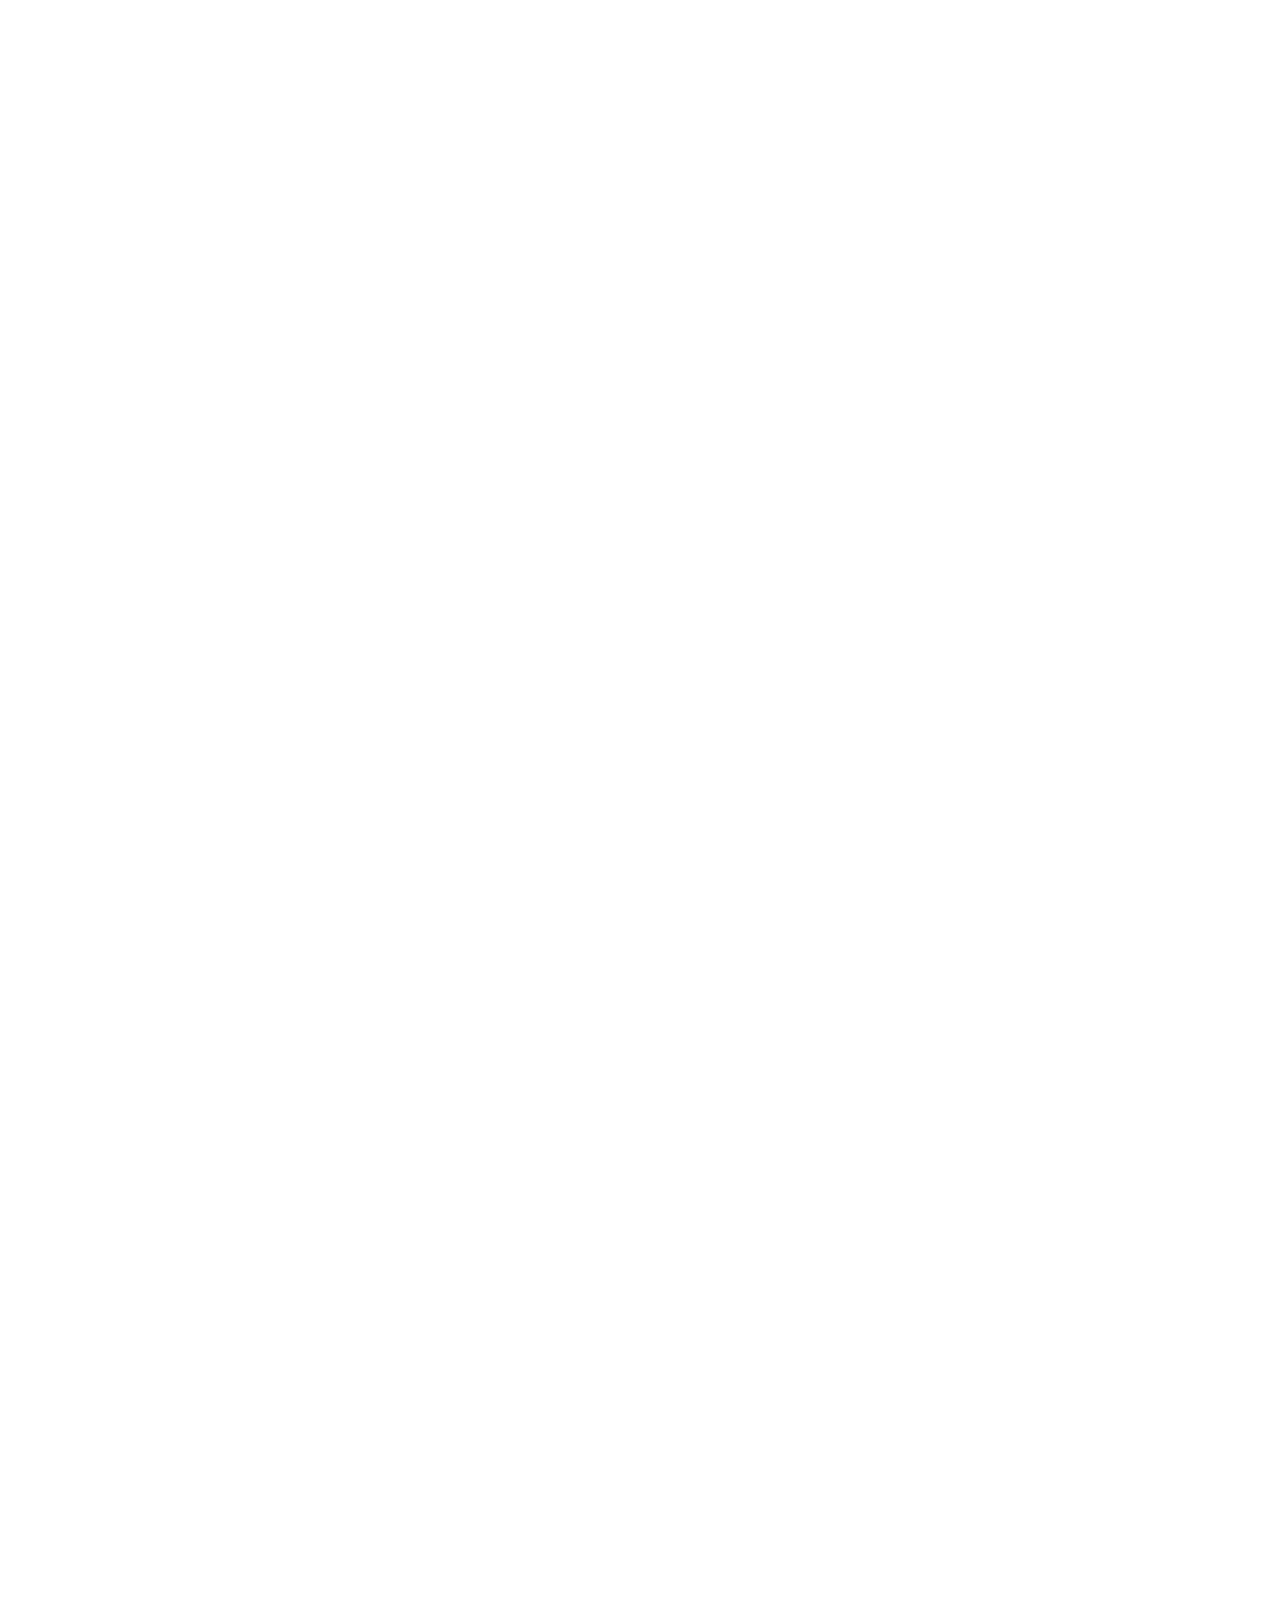
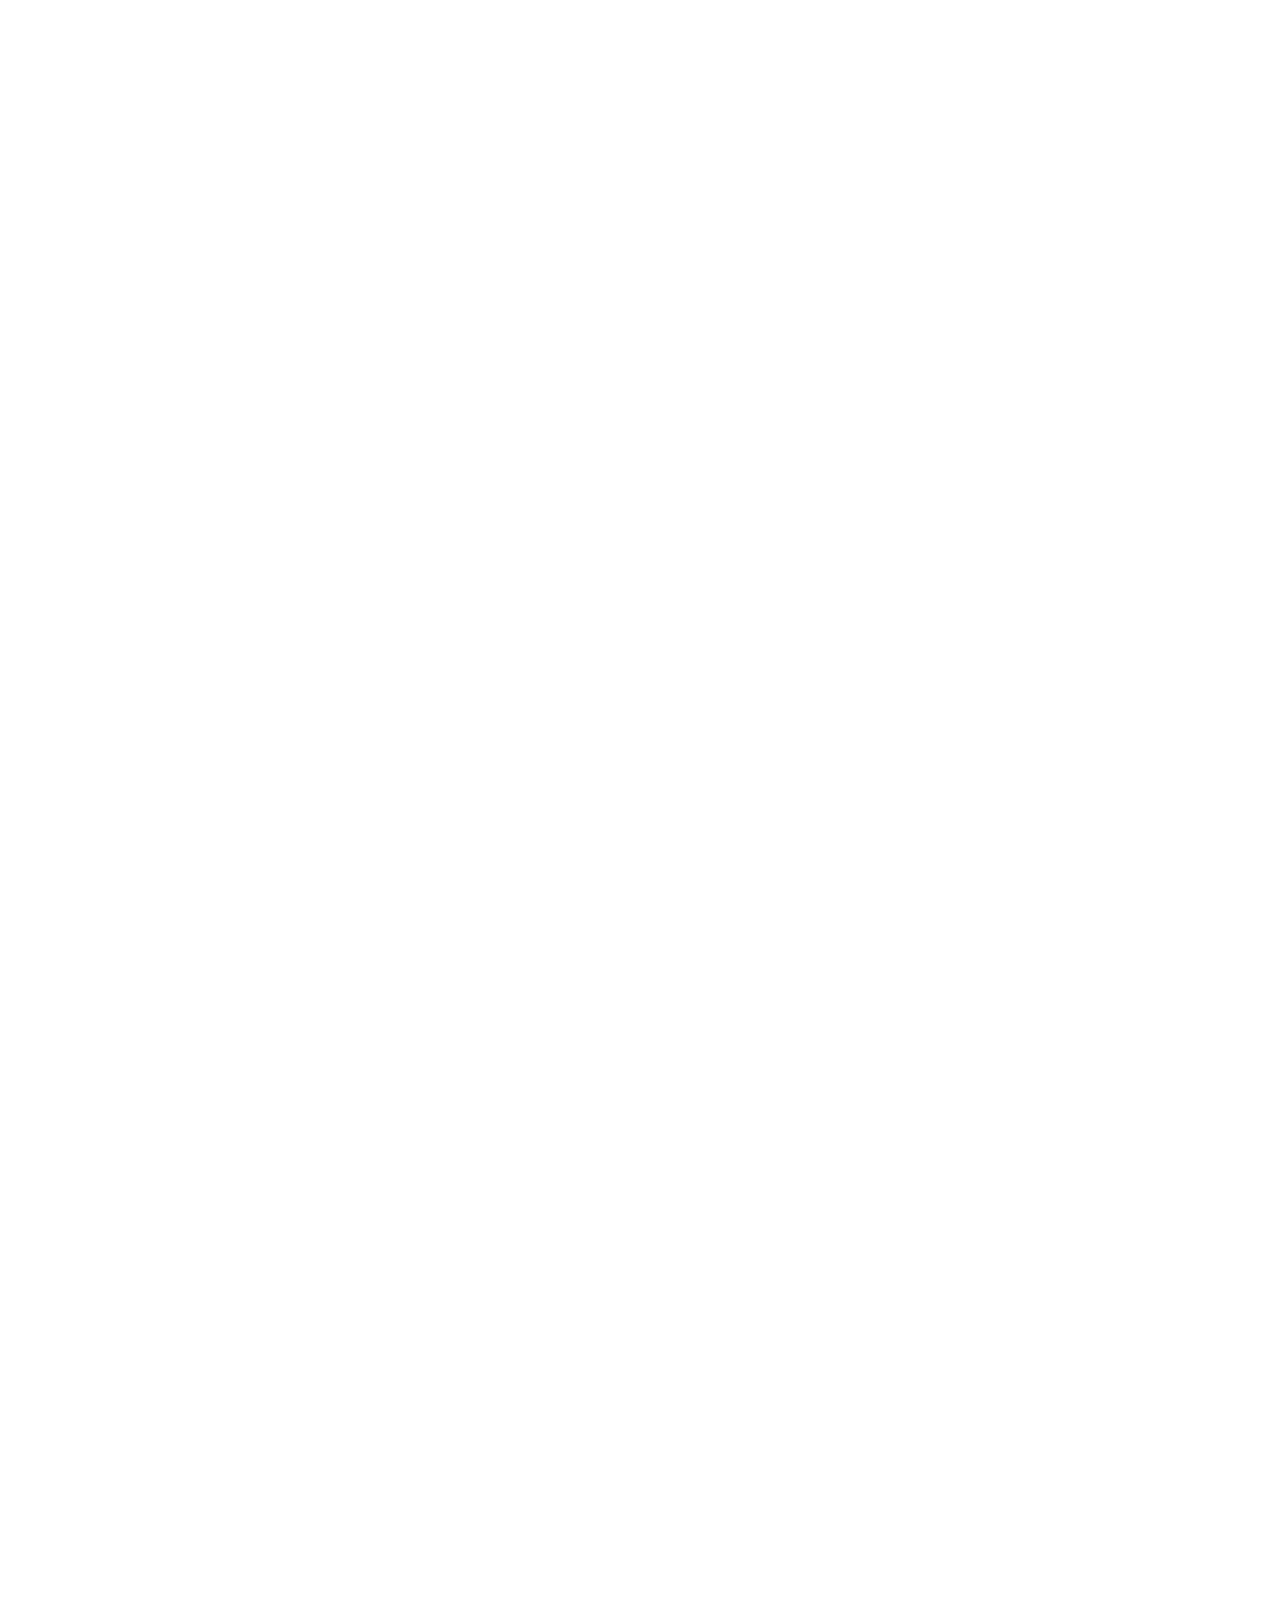
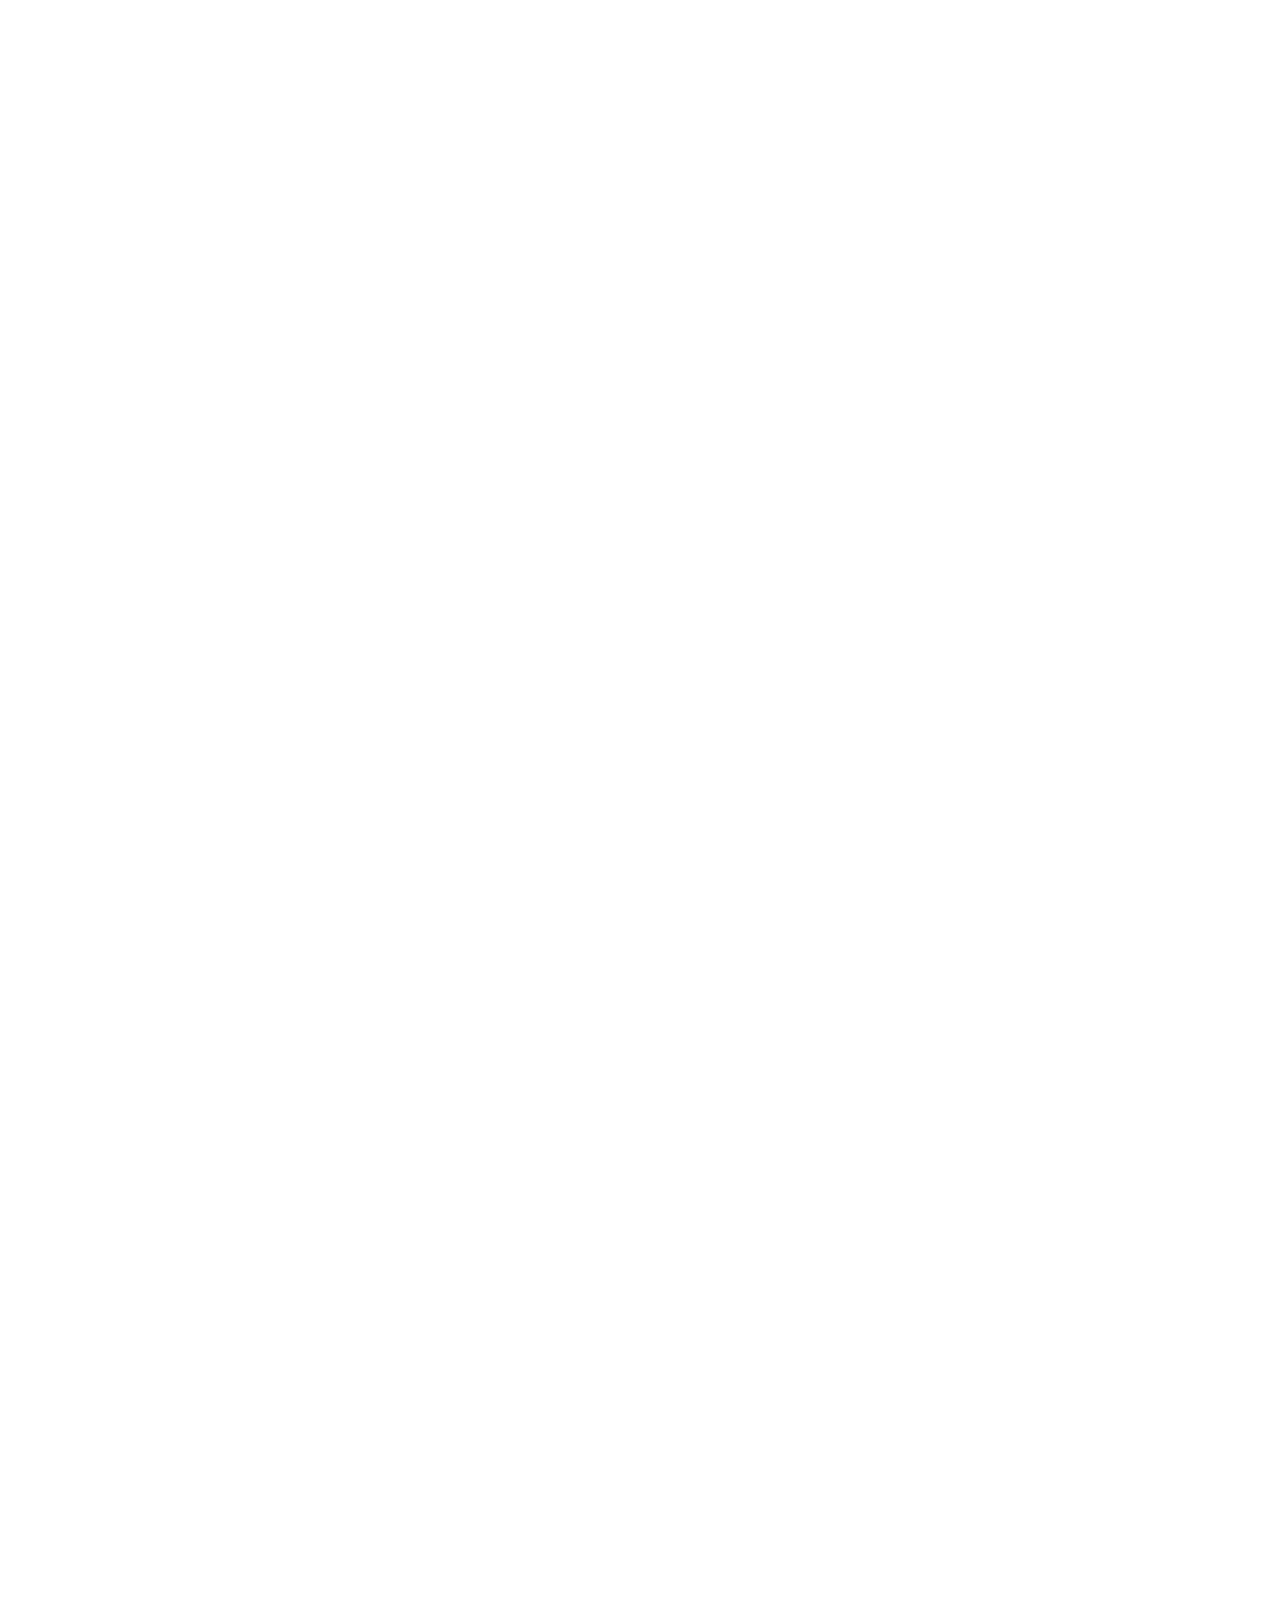
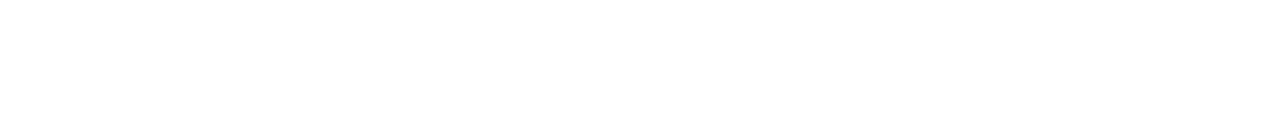
==== commit 1174419d: "bootstrap2" ====
--- a/index.html
+++ b/index.html
@@ -1,718 +1,1407 @@
-<!--
-Author: W3layouts
-Author URL: http://w3layouts.com
-License: Creative Commons Attribution 3.0 Unported
-License URL: http://creativecommons.org/licenses/by/3.0/
--->
-<!DOCTYPE html>
-<html>
+ <!DOCTYPE html>
+<html lang="en">
 <head>
-<title>Pocica Souvenir Handmade</title>
-<!-- for-mobile-apps -->
-<meta name="viewport" content="width=device-width, initial-scale=1">
-<meta http-equiv="Content-Type" content="text/html; charset=utf-8" />
-<meta name="keywords" content="Best Store Responsive web template, Bootstrap Web Templates, Flat Web Templates, Android Compatible web template, 
-Smartphone Compatible web template, free webdesigns for Nokia, Samsung, LG, SonyEricsson, Motorola web design" />
-<script type="application/x-javascript"> addEventListener("load", function() { setTimeout(hideURLbar, 0); }, false);
-		function hideURLbar(){ window.scrollTo(0,1); } </script>
-<!-- //for-mobile-apps -->
-<link href="css/bootstrap.css" rel="stylesheet" type="text/css" media="all" />
-<link href="css/style.css" rel="stylesheet" type="text/css" media="all" />
-<!-- js -->
-<script src="js/jquery.min.js"></script>
-<!-- //js -->
-<!-- cart -->
-<script src="js/simpleCart.min.js"></script>
-<!-- cart -->
-<!-- for bootstrap working -->
-<script type="text/javascript" src="js/bootstrap-3.1.1.min.js"></script>
-<!-- //for bootstrap working -->
-<link href='//fonts.googleapis.com/css?family=Open+Sans:400,300,300italic,400italic,600,600italic,700,700italic,800,800italic' rel='stylesheet' type='text/css'>
-<link href='//fonts.googleapis.com/css?family=Lato:400,100,100italic,300,300italic,400italic,700,700italic,900,900italic' rel='stylesheet' type='text/css'>
-<!-- timer -->
-<link rel="stylesheet" href="css/jquery.countdown.css" />
-<!-- //timer -->
-<!-- animation-effect -->
-<link href="css/animate.min.css" rel="stylesheet"> 
-<script src="js/wow.min.js"></script>
-<script>
- new WOW().init();
-</script>
-<!-- //animation-effect -->
+	<title>Home</title>
+	<meta charset="UTF-8">
+	<meta name="viewport" content="width=device-width, initial-scale=1">
+<!--===============================================================================================-->
+	<link rel="icon" type="image/png" href="images/icons/favicon.png"/>
+<!--===============================================================================================-->
+	<link rel="stylesheet" type="text/css" href="vendor/bootstrap/css/bootstrap.min.css">
+<!--===============================================================================================-->
+	<link rel="stylesheet" type="text/css" href="fonts/font-awesome-4.7.0/css/font-awesome.min.css">
+<!--===============================================================================================-->
+	<link rel="stylesheet" type="text/css" href="fonts/themify/themify-icons.css">
+<!--===============================================================================================-->
+	<link rel="stylesheet" type="text/css" href="fonts/Linearicons-Free-v1.0.0/icon-font.min.css">
+<!--===============================================================================================-->
+	<link rel="stylesheet" type="text/css" href="fonts/elegant-font/html-css/style.css">
+<!--===============================================================================================-->
+	<link rel="stylesheet" type="text/css" href="vendor/animate/animate.css">
+<!--===============================================================================================-->
+	<link rel="stylesheet" type="text/css" href="vendor/css-hamburgers/hamburgers.min.css">
+<!--===============================================================================================-->
+	<link rel="stylesheet" type="text/css" href="vendor/animsition/css/animsition.min.css">
+<!--===============================================================================================-->
+	<link rel="stylesheet" type="text/css" href="vendor/select2/select2.min.css">
+<!--===============================================================================================-->
+	<link rel="stylesheet" type="text/css" href="vendor/daterangepicker/daterangepicker.css">
+<!--===============================================================================================-->
+	<link rel="stylesheet" type="text/css" href="vendor/slick/slick.css">
+<!--===============================================================================================-->
+	<link rel="stylesheet" type="text/css" href="vendor/lightbox2/css/lightbox.min.css">
+<!--===============================================================================================-->
+	<link rel="stylesheet" type="text/css" href="css/util.css">
+	<link rel="stylesheet" type="text/css" href="css/main.css">
+<!--===============================================================================================-->
 </head>
-	
-<body>
-<!-- header -->
-	<div class="header">
-		<div class="container">
-			<div class="header-grid">
-				<div class="header-grid-left animated wow slideInLeft" data-wow-delay=".5s">
-					<ul>
-						<li><i class="glyphicon glyphicon-envelope" aria-hidden="true"></i><a href="mailto:info@example.com">@example.com</a></li>
-						<li><i class="glyphicon glyphicon-earphone" aria-hidden="true"></i>+1234 567 892</li>
-						<li><i class="glyphicon glyphicon-log-in" aria-hidden="true"></i><a href="login.html">Login</a></li>
-						<li><i class="glyphicon glyphicon-book" aria-hidden="true"></i><a href="register.html">Register</a></li>
-					</ul>
-				</div>
-				<div class="header-grid-right animated wow slideInRight" data-wow-delay=".5s">
-					<ul class="social-icons">
-						<li><a href="#" class="facebook"></a></li>
-						<li><a href="#" class="twitter"></a></li>
-						<li><a href="#" class="g"></a></li>
-						<li><a href="#" class="instagram"></a></li>
-					</ul>
-				</div>
-				<div class="clearfix"> </div>
-			</div>
-			<div class="logo-nav">
-				<div class="logo-nav-left animated wow zoomIn" data-wow-delay=".5s">
-					<h1><a href="index.html">Pocica<span>Loving Handmade</span></a></h1>
-				</div>
-				<div class="logo-nav-left1">
-					<nav class="navbar navbar-default">
-					<!-- Brand and toggle get grouped for better mobile display -->
-					<div class="navbar-header nav_2">
-						<button type="button" class="navbar-toggle collapsed navbar-toggle1" data-toggle="collapse" data-target="#bs-megadropdown-tabs">
-							<span class="sr-only">Toggle navigation</span>
-							<span class="icon-bar"></span>
-							<span class="icon-bar"></span>
-							<span class="icon-bar"></span>
-						</button>
-					</div> 
-					<div class="collapse navbar-collapse" id="bs-megadropdown-tabs">
-						<ul class="nav navbar-nav">
-							<li class="active"><a href="index.html" class="act">Home</a></li>	
-							<!-- Mega Menu -->
-							<li class="dropdown">
-								<a href="#" class="dropdown-toggle" data-toggle="dropdown">Products <b class="caret"></b></a>
-								<ul class="dropdown-menu multi-column columns-3">
-									<div class="row">
-										<div class="col-sm-4">
-											<ul class="multi-column-dropdown">
-												<h6>Men's Wear</h6>
-												<li><a href="products.html">Clothing</a></li>
-												<li><a href="products.html">Wallets</a></li>
-												<li><a href="products.html">Shoes</a></li>
-												<li><a href="products.html">Watches</a></li>
-												<li><a href="products.html">Accessories</a></li>
-											</ul>
-										</div>
-										<div class="col-sm-4">
-											<ul class="multi-column-dropdown">
-												<h6>Women's Wear</h6>
-												<li><a href="products.html">Clothing</a></li>
-												<li><a href="products.html">Wallets,Bags</a></li>
-												<li><a href="products.html">Footwear</a></li>
-												<li><a href="products.html">Watches</a></li>
-												<li><a href="products.html">Accessories</a></li>
-												<li><a href="products.html">Jewellery</a></li>
-												<li><a href="products.html">Beauty & Grooming</a></li>
-											</ul>
-										</div>
-										<div class="col-sm-4">
-											<ul class="multi-column-dropdown">
-												<h6>Kid's Wear</h6>
-												<li><a href="products.html">Kids Home Fashion</a></li>
-												<li><a href="products.html">Boy's Clothing</a></li>
-												<li><a href="products.html">Girl's Clothing</a></li>
-												<li><a href="products.html">Shoes</a></li>
-												<li><a href="products.html">Brand Stores</a></li>
-											</ul>
-										</div>
-										<div class="clearfix"></div>
-									</div>
+<body class="animsition">
+
+	<!-- Header -->
+	<header class="header1">
+		<!-- Header desktop -->
+		<div class="container-menu-header">
+			<div class="topbar">
+				<div class="topbar-social">
+					<a href="#" class="topbar-social-item fa fa-facebook"></a>
+					<a href="#" class="topbar-social-item fa fa-instagram"></a>
+					<a href="#" class="topbar-social-item fa fa-pinterest-p"></a>
+					<a href="#" class="topbar-social-item fa fa-snapchat-ghost"></a>
+					<a href="#" class="topbar-social-item fa fa-youtube-play"></a>
+				</div>
+
+				<span class="topbar-child1">
+					Free shipping for standard order over $100
+				</span>
+
+				<div class="topbar-child2">
+					<span class="topbar-email">
+						fashe@example.com
+					</span>
+
+					<div class="topbar-language rs1-select2">
+						<select class="selection-1" name="time">
+							<option>USD</option>
+							<option>EUR</option>
+						</select>
+					</div>
+				</div>
+			</div>
+
+			<div class="wrap_header">
+				<!-- Logo -->
+				<a href="index.html" class="logo">
+					<img src="images/icons/Pocica2.png" alt="IMG-LOGO">
+				</a>
+
+				<!-- Menu -->
+				<div class="wrap_menu">
+					<nav class="menu">
+						<ul class="main_menu">
+							<li>
+								<a href="index.html">Home</a>
+								<ul class="sub_menu">
+									<li><a href="index.html">Homepage V1</a></li>
+									<li><a href="home-02.html">Homepage V2</a></li>
+									<li><a href="home-03.html">Homepage V3</a></li>
 								</ul>
 							</li>
-							<li class="dropdown">
-								<a href="#" class="dropdown-toggle" data-toggle="dropdown">Furniture <b class="caret"></b></a>
-								<ul class="dropdown-menu multi-column columns-3">
-									<div class="row">
-										<div class="col-sm-4">
-											<ul class="multi-column-dropdown">
-												<h6>Home Collection</h6>
-												<li><a href="furniture.html">Cookware</a></li>
-												<li><a href="furniture.html">Sofas</a></li>
-												<li><a href="furniture.html">Dining Tables</a></li>
-												<li><a href="furniture.html">Shoe Racks</a></li>
-												<li><a href="furniture.html">Home Decor</a></li>
-											</ul>
-										</div>
-										<div class="col-sm-4">
-											<ul class="multi-column-dropdown">
-												<h6>Office Collection</h6>
-												<li><a href="furniture.html">Carpets</a></li>
-												<li><a href="furniture.html">Tables</a></li>
-												<li><a href="furniture.html">Sofas</a></li>
-												<li><a href="furniture.html">Shoe Racks</a></li>
-												<li><a href="furniture.html">Sockets</a></li>
-												<li><a href="furniture.html">Electrical Machines</a></li>
-											</ul>
-										</div>
-										<div class="col-sm-4">
-											<ul class="multi-column-dropdown">
-												<h6>Decorations</h6>
-												<li><a href="furniture.html">Toys</a></li>
-												<li><a href="furniture.html">Wall Clock</a></li>
-												<li><a href="furniture.html">Lighting</a></li>
-												<li><a href="furniture.html">Top Brands</a></li>
-											</ul>
-										</div>
-										<div class="clearfix"></div>
-									</div>
-								</ul>
+
+							<li>
+								<a href="product.html">Shop</a>
 							</li>
-							<li><a href="short-codes.html">Short Codes</a></li>
-							<li><a href="mail.html">Mail Us</a></li>
+
+							<li class="sale-noti">
+								<a href="product.html">Sale</a>
+							</li>
+
+							<li>
+								<a href="cart.html">Features</a>
+							</li>
+
+							<li>
+								<a href="blog.html">Blog</a>
+							</li>
+
+							<li>
+								<a href="about.html">About</a>
+							</li>
+
+							<li>
+								<a href="contact.html">Contact</a>
+							</li>
 						</ul>
-					</div>
 					</nav>
 				</div>
-				<div class="logo-nav-right">
-					<div class="search-box">
-						<div id="sb-search" class="sb-search">
-							<form>
-								<input class="sb-search-input" placeholder="Enter your search term..." type="search" id="search">
-								<input class="sb-search-submit" type="submit" value="">
-								<span class="sb-icon-search"> </span>
-							</form>
-						</div>
-					</div>
-						<!-- search-scripts -->
-						<script src="js/classie.js"></script>
-						<script src="js/uisearch.js"></script>
-							<script>
-								new UISearch( document.getElementById( 'sb-search' ) );
-							</script>
-						<!-- //search-scripts -->
-				</div>
-				<div class="header-right">
-					<div class="cart box_1">
-						<a href="checkout.html">
-							<h3> <div class="total">
-								<span class="simpleCart_total"></span> (<span id="simpleCart_quantity" class="simpleCart_quantity"></span> items)</div>
-								<img src="images/bag.png" alt="" />
+
+				<!-- Header Icon -->
+				<div class="header-icons">
+					<a href="#" class="header-wrapicon1 dis-block">
+						<img src="images/icons/icon-header-01.png" class="header-icon1" alt="ICON">
+					</a>
+
+					<span class="linedivide1"></span>
+
+					<div class="header-wrapicon2">
+						<img src="images/icons/icon-header-02.png" class="header-icon1 js-show-header-dropdown" alt="ICON">
+						<span class="header-icons-noti">0</span>
+
+						<!-- Header cart noti -->
+						<div class="header-cart header-dropdown">
+							<ul class="header-cart-wrapitem">
+								<li class="header-cart-item">
+									<div class="header-cart-item-img">
+										<img src="images/item-cart-01.jpg" alt="IMG">
+									</div>
+
+									<div class="header-cart-item-txt">
+										<a href="#" class="header-cart-item-name">
+											White Shirt With Pleat Detail Back
+										</a>
+
+										<span class="header-cart-item-info">
+											1 x $19.00
+										</span>
+									</div>
+								</li>
+
+								<li class="header-cart-item">
+									<div class="header-cart-item-img">
+										<img src="images/item-cart-02.jpg" alt="IMG">
+									</div>
+
+									<div class="header-cart-item-txt">
+										<a href="#" class="header-cart-item-name">
+											Converse All Star Hi Black Canvas
+										</a>
+
+										<span class="header-cart-item-info">
+											1 x $39.00
+										</span>
+									</div>
+								</li>
+
+								<li class="header-cart-item">
+									<div class="header-cart-item-img">
+										<img src="images/item-cart-03.jpg" alt="IMG">
+									</div>
+
+									<div class="header-cart-item-txt">
+										<a href="#" class="header-cart-item-name">
+											Nixon Porter Leather Watch In Tan
+										</a>
+
+										<span class="header-cart-item-info">
+											1 x $17.00
+										</span>
+									</div>
+								</li>
+							</ul>
+
+							<div class="header-cart-total">
+								Total: $75.00
+							</div>
+
+							<div class="header-cart-buttons">
+								<div class="header-cart-wrapbtn">
+									<!-- Button -->
+									<a href="cart.html" class="flex-c-m size1 bg1 bo-rad-20 hov1 s-text1 trans-0-4">
+										View Cart
+									</a>
+								</div>
+
+								<div class="header-cart-wrapbtn">
+									<!-- Button -->
+									<a href="#" class="flex-c-m size1 bg1 bo-rad-20 hov1 s-text1 trans-0-4">
+										Check Out
+									</a>
+								</div>
+							</div>
+						</div>
+					</div>
+				</div>
+			</div>
+		</div>
+
+		<!-- Header Mobile -->
+		<div class="wrap_header_mobile">
+			<!-- Logo moblie -->
+			<a href="index.html" class="logo-mobile">
+				<img src="images/icons/logo.png" alt="IMG-LOGO">
+			</a>
+
+			<!-- Button show menu -->
+			<div class="btn-show-menu">
+				<!-- Header Icon mobile -->
+				<div class="header-icons-mobile">
+					<a href="#" class="header-wrapicon1 dis-block">
+						<img src="images/icons/icon-header-01.png" class="header-icon1" alt="ICON">
+					</a>
+
+					<span class="linedivide2"></span>
+
+					<div class="header-wrapicon2">
+						<img src="images/icons/icon-header-02.png" class="header-icon1 js-show-header-dropdown" alt="ICON">
+						<span class="header-icons-noti">0</span>
+
+						<!-- Header cart noti -->
+						<div class="header-cart header-dropdown">
+							<ul class="header-cart-wrapitem">
+								<li class="header-cart-item">
+									<div class="header-cart-item-img">
+										<img src="images/item-cart-01.jpg" alt="IMG">
+									</div>
+
+									<div class="header-cart-item-txt">
+										<a href="#" class="header-cart-item-name">
+											White Shirt With Pleat Detail Back
+										</a>
+
+										<span class="header-cart-item-info">
+											1 x $19.00
+										</span>
+									</div>
+								</li>
+
+								<li class="header-cart-item">
+									<div class="header-cart-item-img">
+										<img src="images/item-cart-02.jpg" alt="IMG">
+									</div>
+
+									<div class="header-cart-item-txt">
+										<a href="#" class="header-cart-item-name">
+											Converse All Star Hi Black Canvas
+										</a>
+
+										<span class="header-cart-item-info">
+											1 x $39.00
+										</span>
+									</div>
+								</li>
+
+								<li class="header-cart-item">
+									<div class="header-cart-item-img">
+										<img src="images/item-cart-03.jpg" alt="IMG">
+									</div>
+
+									<div class="header-cart-item-txt">
+										<a href="#" class="header-cart-item-name">
+											Nixon Porter Leather Watch In Tan
+										</a>
+
+										<span class="header-cart-item-info">
+											1 x $17.00
+										</span>
+									</div>
+								</li>
+							</ul>
+
+							<div class="header-cart-total">
+								Total: $75.00
+							</div>
+
+							<div class="header-cart-buttons">
+								<div class="header-cart-wrapbtn">
+									<!-- Button -->
+									<a href="cart.html" class="flex-c-m size1 bg1 bo-rad-20 hov1 s-text1 trans-0-4">
+										View Cart
+									</a>
+								</div>
+
+								<div class="header-cart-wrapbtn">
+									<!-- Button -->
+									<a href="#" class="flex-c-m size1 bg1 bo-rad-20 hov1 s-text1 trans-0-4">
+										Check Out
+									</a>
+								</div>
+							</div>
+						</div>
+					</div>
+				</div>
+
+				<div class="btn-show-menu-mobile hamburger hamburger--squeeze">
+					<span class="hamburger-box">
+						<span class="hamburger-inner"></span>
+					</span>
+				</div>
+			</div>
+		</div>
+
+		<!-- Menu Mobile -->
+		<div class="wrap-side-menu" >
+			<nav class="side-menu">
+				<ul class="main-menu">
+					<li class="item-topbar-mobile p-l-20 p-t-8 p-b-8">
+						<span class="topbar-child1">
+							Free shipping for standard order over $100
+						</span>
+					</li>
+
+					<li class="item-topbar-mobile p-l-20 p-t-8 p-b-8">
+						<div class="topbar-child2-mobile">
+							<span class="topbar-email">
+								fashe@example.com
+							</span>
+
+							<div class="topbar-language rs1-select2">
+								<select class="selection-1" name="time">
+									<option>USD</option>
+									<option>EUR</option>
+								</select>
+							</div>
+						</div>
+					</li>
+
+					<li class="item-topbar-mobile p-l-10">
+						<div class="topbar-social-mobile">
+							<a href="#" class="topbar-social-item fa fa-facebook"></a>
+							<a href="#" class="topbar-social-item fa fa-instagram"></a>
+							<a href="#" class="topbar-social-item fa fa-pinterest-p"></a>
+							<a href="#" class="topbar-social-item fa fa-snapchat-ghost"></a>
+							<a href="#" class="topbar-social-item fa fa-youtube-play"></a>
+						</div>
+					</li>
+
+					<li class="item-menu-mobile">
+						<a href="index.html">Home</a>
+						<ul class="sub-menu">
+							<li><a href="index.html">Homepage V1</a></li>
+							<li><a href="home-02.html">Homepage V2</a></li>
+							<li><a href="home-03.html">Homepage V3</a></li>
+						</ul>
+						<i class="arrow-main-menu fa fa-angle-right" aria-hidden="true"></i>
+					</li>
+
+					<li class="item-menu-mobile">
+						<a href="product.html">Shop</a>
+					</li>
+
+					<li class="item-menu-mobile">
+						<a href="product.html">Sale</a>
+					</li>
+
+					<li class="item-menu-mobile">
+						<a href="cart.html">Features</a>
+					</li>
+
+					<li class="item-menu-mobile">
+						<a href="blog.html">Blog</a>
+					</li>
+
+					<li class="item-menu-mobile">
+						<a href="about.html">About</a>
+					</li>
+
+					<li class="item-menu-mobile">
+						<a href="contact.html">Contact</a>
+					</li>
+				</ul>
+			</nav>
+		</div>
+	</header>
+
+	<!-- Slide1 -->
+	<section class="slide1">
+		<div class="wrap-slick1">
+			<div class="slick1">
+				<div class="item-slick1 item1-slick1" style="background-image: url(images/pocica15.jpg);">
+					<div class="wrap-content-slide1 sizefull flex-col-c-m p-l-15 p-r-15 p-t-150 p-b-170">
+						<span class="caption1-slide1 m-text1 t-center animated visible-false m-b-15" data-appear="fadeInDown">
+							Pocica Handmade
+						</span>
+
+						<h2 class="caption2-slide1 xl-text1 t-center animated visible-false m-b-37" data-appear="fadeInUp">
+							Happy Shoping!
+						</h2>
+
+						<div class="wrap-btn-slide1 w-size1 animated visible-false" data-appear="zoomIn">
+							<!-- Button -->
+							<a href="product.html" class="flex-c-m size2 bo-rad-23 s-text2 bgwhite hov1 trans-0-4">
+								Shop Now
+							</a>
+						</div>
+					</div>
+				</div>
+
+				<div class="item-slick1 item2-slick1" style="background-image: url(images/pocica12.jpg);">
+					<div class="wrap-content-slide1 sizefull flex-col-c-m p-l-15 p-r-15 p-t-150 p-b-170">
+						<span class="caption1-slide1 m-text1 t-center animated visible-false m-b-15" data-appear="rollIn">
+							Pocica Handmade
+						</span>
+
+						<h2 class="caption2-slide1 xl-text1 t-center animated visible-false m-b-37" data-appear="lightSpeedIn">
+							Happy Shoping!
+						</h2>
+
+						<div class="wrap-btn-slide1 w-size1 animated visible-false" data-appear="slideInUp">
+							<!-- Button -->
+							<a href="product.html" class="flex-c-m size2 bo-rad-23 s-text2 bgwhite hov1 trans-0-4">
+								Shop Now
+							</a>
+						</div>
+					</div>
+				</div>
+
+				<div class="item-slick1 item3-slick1" style="background-image: url(images/pocica18.jpg);">
+					<div class="wrap-content-slide1 sizefull flex-col-c-m p-l-15 p-r-15 p-t-150 p-b-170">
+						<span class="caption1-slide1 m-text1 t-center animated visible-false m-b-15" data-appear="rotateInDownLeft">
+							Pocica Handmade
+						</span>
+
+						<h2 class="caption2-slide1 xl-text1 t-center animated visible-false m-b-37" data-appear="rotateInUpRight">
+							Happy Shoping!
+						</h2>
+
+						<div class="wrap-btn-slide1 w-size1 animated visible-false" data-appear="rotateIn">
+							<!-- Button -->
+							<a href="product.html" class="flex-c-m size2 bo-rad-23 s-text2 bgwhite hov1 trans-0-4">
+								Shop Now
+							</a>
+						</div>
+					</div>
+				</div>
+
+			</div>
+		</div>
+	</section>
+
+	<!-- Banner -->
+	<section class="banner bgwhite p-t-40 p-b-40">
+		<div class="container">
+			<div class="row">
+				<div class="col-sm-10 col-md-8 col-lg-4 m-l-r-auto">
+					<!-- block1 -->
+					<div class="block1 hov-img-zoom pos-relative m-b-30">
+						<img src="images/pocica3.jpg" alt="IMG-BENNER">
+
+						<div class="block1-wrapbtn w-size2">
+							<!-- Button -->
+							<a href="#" class="flex-c-m size2 m-text2 bg3 hov1 trans-0-4">
+								Dresses
+							</a>
+						</div>
+					</div>
+
+					<!-- block1 -->
+					<div class="block1 hov-img-zoom pos-relative m-b-30">
+						<img src="images/pocica6.jpg" alt="IMG-BENNER">
+
+						<div class="block1-wrapbtn w-size2">
+							<!-- Button -->
+							<a href="#" class="flex-c-m size2 m-text2 bg3 hov1 trans-0-4">
+								Sunglasses
+							</a>
+						</div>
+					</div>
+				</div>
+
+				<div class="col-sm-10 col-md-8 col-lg-4 m-l-r-auto">
+					<!-- block1 -->
+					<div class="block1 hov-img-zoom pos-relative m-b-30">
+						<img src="images/pocica4.jpg" alt="IMG-BENNER">
+
+						<div class="block1-wrapbtn w-size2">
+							<!-- Button -->
+							<a href="#" class="flex-c-m size2 m-text2 bg3 hov1 trans-0-4">
+								Watches
+							</a>
+						</div>
+					</div>
+
+					<!-- block1 -->
+					<div class="block1 hov-img-zoom pos-relative m-b-30">
+						<img src="images/pocica10.jpg" alt="IMG-BENNER">
+
+						<div class="block1-wrapbtn w-size2">
+							<!-- Button -->
+							<a href="#" class="flex-c-m size2 m-text2 bg3 hov1 trans-0-4">
+								Footerwear
+							</a>
+						</div>
+					</div>
+				</div>
+
+				<div class="col-sm-10 col-md-8 col-lg-4 m-l-r-auto">
+					<!-- block1 -->
+					<div class="block1 hov-img-zoom pos-relative m-b-30">
+						<img src="images/pocica5.jpg" alt="IMG-BENNER">
+
+						<div class="block1-wrapbtn w-size2">
+							<!-- Button -->
+							<a href="#" class="flex-c-m size2 m-text2 bg3 hov1 trans-0-4">
+								Bags
+							</a>
+						</div>
+					</div>
+
+					<!-- block2 -->
+					<!--<div class="block2 wrap-pic-w pos-relative m-b-30">
+						<img src="images/icons/bg-01.jpg" alt="IMG">
+
+						<div class="block2-content sizefull ab-t-l flex-col-c-m">
+							<h4 class="m-text4 t-center w-size3 p-b-8">
+								Sign up & get 20% off
+							</h4>
+
+							<p class="t-center w-size4">
+								Be the frist to know about the latest fashion news and get exclu-sive offers
+							</p>
+
+							<div class="w-size2 p-t-25">
+								<!-- Button -->
+								<!-- <a href="#" class="flex-c-m size2 bg4 bo-rad-23 hov1 m-text3 trans-0-4">
+									Sign Up
+								</a>-->
+							</div>
+						</div>
+					</div>
+				</div>
+			</div>
+		</div>
+	</section>
+
+	<!-- New Product -->
+	<section class="newproduct bgwhite p-t-45 p-b-105">
+		<div class="container">
+			<div class="sec-title p-b-60">
+				<h3 class="m-text5 t-center">
+					Featured Products
+				</h3>
+			</div>
+
+			<!-- Slide2 -->
+			<div class="wrap-slick2">
+				<div class="slick2">
+
+					<div class="item-slick2 p-l-15 p-r-15">
+						<!-- Block2 -->
+						<div class="block2">
+							<div class="block2-img wrap-pic-w of-hidden pos-relative block2-labelnew">
+								<img src="images/produk/indiana-black.jpg" alt="IMG-PRODUCT">
+
+								<div class="block2-overlay trans-0-4">
+									<a href="#" class="block2-btn-addwishlist hov-pointer trans-0-4">
+										<i class="icon-wishlist icon_heart_alt" aria-hidden="true"></i>
+										<i class="icon-wishlist icon_heart dis-none" aria-hidden="true"></i>
+									</a>
+
+									<div class="block2-btn-addcart w-size1 trans-0-4">
+										<!-- Button -->
+										<button class="flex-c-m size1 bg4 bo-rad-23 hov1 s-text1 trans-0-4">
+											Add to Cart
+										</button>
+									</div>
+								</div>
+							</div>
+
+							<div class="block2-txt p-t-20">
+								<a href="product-detail.html" class="block2-name dis-block s-text3 p-b-5">
+									Indiana Black 
+								</a>
+								<p> foam, kain keras, zipper, pompom </p>
+								<p> cotton </p>
+								<p> size : 20x15 cm </p><br>
+								<span class="block2-price m-text6 p-r-5">
+									Rp 25.000
+								</span>
+							</div>
+						</div>
+					</div>
+
+					<div class="item-slick2 p-l-15 p-r-15">
+						<!-- Block2 -->
+						<div class="block2">
+							<div class="block2-img wrap-pic-w of-hidden pos-relative">
+								<img src="images/produk/indiana-pink.jpg" alt="IMG-PRODUCT">
+
+								<div class="block2-overlay trans-0-4">
+									<a href="#" class="block2-btn-addwishlist hov-pointer trans-0-4">
+										<i class="icon-wishlist icon_heart_alt" aria-hidden="true"></i>
+										<i class="icon-wishlist icon_heart dis-none" aria-hidden="true"></i>
+									</a>
+
+									<div class="block2-btn-addcart w-size1 trans-0-4">
+										<!-- Button -->
+										<button class="flex-c-m size1 bg4 bo-rad-23 hov1 s-text1 trans-0-4">
+											Add to Cart
+										</button>
+									</div>
+								</div>
+							</div>
+
+							<div class="block2-txt p-t-20">
+								<a href="product-detail.html" class="block2-name dis-block s-text3 p-b-5">
+									Indiana Pink
+								</a>
+								<p> foam, kain keras, zipper, pompom </p>
+								<p> cotton </p>
+								<p> size : 20x15 cm </p><br>
+								<span class="block2-price m-text6 p-r-5">
+									Rp 25.000
+								</span>
+							</div>
+						</div>
+					</div>
+
+					<div class="item-slick2 p-l-15 p-r-15">
+						<!-- Block2 -->
+						<div class="block2">
+							<div class="block2-img wrap-pic-w of-hidden pos-relative">
+								<img src="images/produk/choco.jpg" alt="IMG-PRODUCT">
+
+								<div class="block2-overlay trans-0-4">
+									<a href="#" class="block2-btn-addwishlist hov-pointer trans-0-4">
+										<i class="icon-wishlist icon_heart_alt" aria-hidden="true"></i>
+										<i class="icon-wishlist icon_heart dis-none" aria-hidden="true"></i>
+									</a>
+
+									<div class="block2-btn-addcart w-size1 trans-0-4">
+										<!-- Button -->
+										<button class="flex-c-m size1 bg4 bo-rad-23 hov1 s-text1 trans-0-4">
+											Add to Cart
+										</button>
+									</div>
+								</div>
+							</div>
+
+							<div class="block2-txt p-t-20">
+								<a href="product-detail.html" class="block2-name dis-block s-text3 p-b-5">
+									Choco
+								</a>
+								<p> foam, kain keras, zipper, pompom </p>
+								<p> cotton </p>
+								<p> size : 20x15 cm </p><br>
+								<span class="block2-price m-text6 p-r-5">
+									Rp 25.000
+								</span>
+							</div>
+						</div>
+					</div>
+
+					<div class="item-slick2 p-l-15 p-r-15">
+						<!-- Block2 -->
+						<div class="block2">
+							<div class="block2-img wrap-pic-w of-hidden pos-relative block2-labelsale">
+								<img src="images/produk/flamingo.jpg" alt="IMG-PRODUCT">
+
+								<div class="block2-overlay trans-0-4">
+									<a href="#" class="block2-btn-addwishlist hov-pointer trans-0-4">
+										<i class="icon-wishlist icon_heart_alt" aria-hidden="true"></i>
+										<i class="icon-wishlist icon_heart dis-none" aria-hidden="true"></i>
+									</a>
+
+									<div class="block2-btn-addcart w-size1 trans-0-4">
+										<!-- Button -->
+										<button class="flex-c-m size1 bg4 bo-rad-23 hov1 s-text1 trans-0-4">
+											Add to Cart
+										</button>
+									</div>
+								</div>
+							</div>
+
+							<div class="block2-txt p-t-20">
+								<a href="product-detail.html" class="block2-name dis-block s-text3 p-b-5">
+									Flamingo
+								</a>
+								<p> foam, kain keras, zipper, pompom </p>
+								<p> cotton </p>
+								<p> size : 20x15 cm </p><br>
+								<span class="block2-price m-text6 p-r-5">
+									Rp 25.000
+								</span>
+							</div>
+						</div>
+					</div>
+
+					<div class="item-slick2 p-l-15 p-r-15">
+						<!-- Block2 -->
+						<div class="block2">
+							<div class="block2-img wrap-pic-w of-hidden pos-relative block2-labelnew">
+								<img src="images/produk/wrappingbag3.jpg" alt="IMG-PRODUCT">
+
+								<div class="block2-overlay trans-0-4">
+									<a href="#" class="block2-btn-addwishlist hov-pointer trans-0-4">
+										<i class="icon-wishlist icon_heart_alt" aria-hidden="true"></i>
+										<i class="icon-wishlist icon_heart dis-none" aria-hidden="true"></i>
+									</a>
+
+									<div class="block2-btn-addcart w-size1 trans-0-4">
+										<!-- Button -->
+										<button class="flex-c-m size1 bg4 bo-rad-23 hov1 s-text1 trans-0-4">
+											Add to Cart
+										</button>
+									</div>
+								</div>
+							</div>
+
+							<div class="block2-txt p-t-20">
+								<a href="product-detail.html" class="block2-name dis-block s-text3 p-b-5">
+									Wrapping Bag Yellow
+								</a>
+								<p> Two pocket on inner and zipper pocket </p>
+								<p> Outer canvas </p>
+								<p> Inner Cotton </p>
+								<p> Size : 44x34x10 cm </p><br>
+								<span class="block2-price m-text6 p-r-5">
+									Rp 235.000
+								</span>
+							</div>
+						</div>
+					</div>
+
+					<div class="item-slick2 p-l-15 p-r-15">
+						<!-- Block2 -->
+						<div class="block2">
+							<div class="block2-img wrap-pic-w of-hidden pos-relative">
+								<img src="images/produk/wrappingbag5.jpg" alt="IMG-PRODUCT">
+
+								<div class="block2-overlay trans-0-4">
+									<a href="#" class="block2-btn-addwishlist hov-pointer trans-0-4">
+										<i class="icon-wishlist icon_heart_alt" aria-hidden="true"></i>
+										<i class="icon-wishlist icon_heart dis-none" aria-hidden="true"></i>
+									</a>
+
+									<div class="block2-btn-addcart w-size1 trans-0-4">
+										<!-- Button -->
+										<button class="flex-c-m size1 bg4 bo-rad-23 hov1 s-text1 trans-0-4">
+											Add to Cart
+										</button>
+									</div>
+								</div>
+							</div>
+
+							<div class="block2-txt p-t-20">
+								<a href="product-detail.html" class="block2-name dis-block s-text3 p-b-5">
+									Wrapping Bag Pink
+								</a>
+								<p> Two pocket on inner and zipper pocket </p>
+								<p> Outer canvas </p>
+								<p> Inner Cotton </p>
+								<p> Size : 44x34x10 cm </p><br>
+
+								<span class="block2-price m-text6 p-r-5">
+									Rp 235.000
+								</span>
+							</div>
+						</div>
+					</div>
+
+					<div class="item-slick2 p-l-15 p-r-15">
+						<!-- Block2 -->
+						<div class="block2">
+							<div class="block2-img wrap-pic-w of-hidden pos-relative">
+								<img src="images/produk/wrappingbag2.jpg" alt="IMG-PRODUCT">
+
+								<div class="block2-overlay trans-0-4">
+									<a href="#" class="block2-btn-addwishlist hov-pointer trans-0-4">
+										<i class="icon-wishlist icon_heart_alt" aria-hidden="true"></i>
+										<i class="icon-wishlist icon_heart dis-none" aria-hidden="true"></i>
+									</a>
+
+									<div class="block2-btn-addcart w-size1 trans-0-4">
+										<!-- Button -->
+										<button class="flex-c-m size1 bg4 bo-rad-23 hov1 s-text1 trans-0-4">
+											Add to Cart
+										</button>
+									</div>
+								</div>
+							</div>
+
+							<div class="block2-txt p-t-20">
+								<a href="product-detail.html" class="block2-name dis-block s-text3 p-b-5">
+									Wrapping Bag Blue
+								</a>
+								<p> Two pocket on inner and zipper pocket </p>
+								<p> Outer canvas </p>
+								<p> Inner Cotton </p>
+								<p> Size : 44x34x10 cm </p><br>
+
+								<span class="block2-price m-text6 p-r-5">
+									Rp 235.000
+								</span>
+							</div>
+						</div>
+					</div>
+
+					<div class="item-slick2 p-l-15 p-r-15">
+						<!-- Block2 -->
+						<div class="block2">
+							<div class="block2-img wrap-pic-w of-hidden pos-relative block2-labelsale">
+								<img src="images/produk/zebra-stripe.jpg" alt="IMG-PRODUCT">
+
+								<div class="block2-overlay trans-0-4">
+									<a href="#" class="block2-btn-addwishlist hov-pointer trans-0-4">
+										<i class="icon-wishlist icon_heart_alt" aria-hidden="true"></i>
+										<i class="icon-wishlist icon_heart dis-none" aria-hidden="true"></i>
+									</a>
+
+									<div class="block2-btn-addcart w-size1 trans-0-4">
+										<!-- Button -->
+										<button class="flex-c-m size1 bg4 bo-rad-23 hov1 s-text1 trans-0-4">
+											Add to Cart
+										</button>
+									</div>
+								</div>
+							</div>
+
+							<div class="block2-txt p-t-20">
+								<a href="product-detail.html" class="block2-name dis-block s-text3 p-b-5">
+									Zebra Stripe 
+								</a>
+								<p> foam, kain keras, zipper, pompom </p>
+								<p> cotton </p><br>
+								<p> size : 20x15 cm </p><br>
+
+								<span class="block2-price m-text6 p-r-5">
+									Rp 25.000
+								</span>
+							</div>
+						</div>
+					</div>
+				</div>
+			</div>
+
+		</div>
+	</section>
+
+	<!-- Banner2 -->
+	<section class="banner2 bg5 p-t-55 p-b-55">
+		<div class="container">
+			<div class="row">
+				<div class="col-sm-10 col-md-8 col-lg-6 m-l-r-auto p-t-15 p-b-15">
+					<div class="hov-img-zoom pos-relative">
+						<img src="images/banner-08.jpg" alt="IMG-BANNER">
+
+						<div class="ab-t-l sizefull flex-col-c-m p-l-15 p-r-15">
+							<span class="m-text9 p-t-45 fs-20-sm">
+								The Beauty
+							</span>
+
+							<h3 class="l-text1 fs-35-sm">
+								Lookbook
 							</h3>
+
+							<a href="#" class="s-text4 hov2 p-t-20 ">
+								View Collection
+							</a>
+						</div>
+					</div>
+				</div>
+
+				<div class="col-sm-10 col-md-8 col-lg-6 m-l-r-auto p-t-15 p-b-15">
+					<div class="bgwhite hov-img-zoom pos-relative p-b-20per-ssm">
+						<img src="images/shop-item-09.jpg" alt="IMG-BANNER">
+
+						<div class="ab-t-l sizefull flex-col-c-b p-l-15 p-r-15 p-b-20">
+							<div class="t-center">
+								<a href="product-detail.html" class="dis-block s-text3 p-b-5">
+									Gafas sol Hawkers one
+								</a>
+
+								<span class="block2-oldprice m-text7 p-r-5">
+									$29.50
+								</span>
+
+								<span class="block2-newprice m-text8">
+									$15.90
+								</span>
+							</div>
+
+							<div class="flex-c-m p-t-44 p-t-30-xl">
+								<div class="flex-col-c-m size3 bo1 m-l-5 m-r-5">
+									<span class="m-text10 p-b-1 days">
+										69
+									</span>
+
+									<span class="s-text5">
+										days
+									</span>
+								</div>
+
+								<div class="flex-col-c-m size3 bo1 m-l-5 m-r-5">
+									<span class="m-text10 p-b-1 hours">
+										04
+									</span>
+
+									<span class="s-text5">
+										hrs
+									</span>
+								</div>
+
+								<div class="flex-col-c-m size3 bo1 m-l-5 m-r-5">
+									<span class="m-text10 p-b-1 minutes">
+										32
+									</span>
+
+									<span class="s-text5">
+										mins
+									</span>
+								</div>
+
+								<div class="flex-col-c-m size3 bo1 m-l-5 m-r-5">
+									<span class="m-text10 p-b-1 seconds">
+										05
+									</span>
+
+									<span class="s-text5">
+										secs
+									</span>
+								</div>
+							</div>
+						</div>
+					</div>
+				</div>
+			</div>
+		</div>
+	</section>
+
+
+	<!-- Blog -->
+	<section class="blog bgwhite p-t-94 p-b-65">
+		<div class="container">
+			<div class="sec-title p-b-52">
+				<h3 class="m-text5 t-center">
+					Our Blog
+				</h3>
+			</div>
+
+			<div class="row">
+				<div class="col-sm-10 col-md-4 p-b-30 m-l-r-auto">
+					<!-- Block3 -->
+					<div class="block3">
+						<a href="blog-detail.html" class="block3-img dis-block hov-img-zoom">
+							<img src="images/blog-01.jpg" alt="IMG-BLOG">
 						</a>
-						<p><a href="javascript:;" class="simpleCart_empty">Empty Cart</a></p>
-						<div class="clearfix"> </div>
-					</div>	
-				</div>
-				<div class="clearfix"> </div>
+
+						<div class="block3-txt p-t-14">
+							<h4 class="p-b-7">
+								<a href="blog-detail.html" class="m-text11">
+									Black Friday Guide: Best Sales & Discount Codes
+								</a>
+							</h4>
+
+							<span class="s-text6">By</span> <span class="s-text7">Nancy Ward</span>
+							<span class="s-text6">on</span> <span class="s-text7">July 22, 2017</span>
+
+							<p class="s-text8 p-t-16">
+								Duis ut velit gravida nibh bibendum commodo. Sus-pendisse pellentesque mattis augue id euismod. Inter-dum et malesuada fames
+							</p>
+						</div>
+					</div>
+				</div>
+
+				<div class="col-sm-10 col-md-4 p-b-30 m-l-r-auto">
+					<!-- Block3 -->
+					<div class="block3">
+						<a href="blog-detail.html" class="block3-img dis-block hov-img-zoom">
+							<img src="images/blog-02.jpg" alt="IMG-BLOG">
+						</a>
+
+						<div class="block3-txt p-t-14">
+							<h4 class="p-b-7">
+								<a href="blog-detail.html" class="m-text11">
+									The White Sneakers Nearly Every Fashion Girls Own
+								</a>
+							</h4>
+
+							<span class="s-text6">By</span> <span class="s-text7">Nancy Ward</span>
+							<span class="s-text6">on</span> <span class="s-text7">July 18, 2017</span>
+
+							<p class="s-text8 p-t-16">
+								Nullam scelerisque, lacus sed consequat laoreet, dui enim iaculis leo, eu viverra ex nulla in tellus. Nullam nec ornare tellus, ac fringilla lacus. Ut sit ame
+							</p>
+						</div>
+					</div>
+				</div>
+
+				<div class="col-sm-10 col-md-4 p-b-30 m-l-r-auto">
+					<!-- Block3 -->
+					<div class="block3">
+						<a href="blog-detail.html" class="block3-img dis-block hov-img-zoom">
+							<img src="images/blog-03.jpg" alt="IMG-BLOG">
+						</a>
+
+						<div class="block3-txt p-t-14">
+							<h4 class="p-b-7">
+								<a href="blog-detail.html" class="m-text11">
+									New York SS 2018 Street Style: Annina Mislin
+								</a>
+							</h4>
+
+							<span class="s-text6">By</span> <span class="s-text7">Nancy Ward</span>
+							<span class="s-text6">on</span> <span class="s-text7">July 2, 2017</span>
+
+							<p class="s-text8 p-t-16">
+								Proin nec vehicula lorem, a efficitur ex. Nam vehicula nulla vel erat tincidunt, sed hendrerit ligula porttitor. Fusce sit amet maximus nunc
+							</p>
+						</div>
+					</div>
+				</div>
 			</div>
 		</div>
+	</section>
+
+	<!-- Instagram -->
+	<section class="instagram p-t-20">
+		<div class="sec-title p-b-52 p-l-15 p-r-15">
+			<h3 class="m-text5 t-center">
+				@ follow us on Instagram
+			</h3>
+		</div>
+
+		<div class="flex-w">
+			<!-- Block4 -->
+			<div class="block4 wrap-pic-w">
+				<img src="images/gallery-03.jpg" alt="IMG-INSTAGRAM">
+
+				<a href="#" class="block4-overlay sizefull ab-t-l trans-0-4">
+					<span class="block4-overlay-heart s-text9 flex-m trans-0-4 p-l-40 p-t-25">
+						<i class="icon_heart_alt fs-20 p-r-12" aria-hidden="true"></i>
+						<span class="p-t-2">39</span>
+					</span>
+
+					<div class="block4-overlay-txt trans-0-4 p-l-40 p-r-25 p-b-30">
+						<p class="s-text10 m-b-15 h-size1 of-hidden">
+							Nullam scelerisque, lacus sed consequat laoreet, dui enim iaculis leo, eu viverra ex nulla in tellus. Nullam nec ornare tellus, ac fringilla lacus. Ut sit amet enim orci. Nam eget metus elit.
+						</p>
+
+						<span class="s-text9">
+							Photo by @nancyward
+						</span>
+					</div>
+				</a>
+			</div>
+
+			<!-- Block4 -->
+			<div class="block4 wrap-pic-w">
+				<img src="images/gallery-07.jpg" alt="IMG-INSTAGRAM">
+
+				<a href="#" class="block4-overlay sizefull ab-t-l trans-0-4">
+					<span class="block4-overlay-heart s-text9 flex-m trans-0-4 p-l-40 p-t-25">
+						<i class="icon_heart_alt fs-20 p-r-12" aria-hidden="true"></i>
+						<span class="p-t-2">39</span>
+					</span>
+
+					<div class="block4-overlay-txt trans-0-4 p-l-40 p-r-25 p-b-30">
+						<p class="s-text10 m-b-15 h-size1 of-hidden">
+							Nullam scelerisque, lacus sed consequat laoreet, dui enim iaculis leo, eu viverra ex nulla in tellus. Nullam nec ornare tellus, ac fringilla lacus. Ut sit amet enim orci. Nam eget metus elit.
+						</p>
+
+						<span class="s-text9">
+							Photo by @nancyward
+						</span>
+					</div>
+				</a>
+			</div>
+
+			<!-- Block4 -->
+			<div class="block4 wrap-pic-w">
+				<img src="images/gallery-09.jpg" alt="IMG-INSTAGRAM">
+
+				<a href="#" class="block4-overlay sizefull ab-t-l trans-0-4">
+					<span class="block4-overlay-heart s-text9 flex-m trans-0-4 p-l-40 p-t-25">
+						<i class="icon_heart_alt fs-20 p-r-12" aria-hidden="true"></i>
+						<span class="p-t-2">39</span>
+					</span>
+
+					<div class="block4-overlay-txt trans-0-4 p-l-40 p-r-25 p-b-30">
+						<p class="s-text10 m-b-15 h-size1 of-hidden">
+							Nullam scelerisque, lacus sed consequat laoreet, dui enim iaculis leo, eu viverra ex nulla in tellus. Nullam nec ornare tellus, ac fringilla lacus. Ut sit amet enim orci. Nam eget metus elit.
+						</p>
+
+						<span class="s-text9">
+							Photo by @nancyward
+						</span>
+					</div>
+				</a>
+			</div>
+
+			<!-- Block4 -->
+			<div class="block4 wrap-pic-w">
+				<img src="images/gallery-13.jpg" alt="IMG-INSTAGRAM">
+
+				<a href="#" class="block4-overlay sizefull ab-t-l trans-0-4">
+					<span class="block4-overlay-heart s-text9 flex-m trans-0-4 p-l-40 p-t-25">
+						<i class="icon_heart_alt fs-20 p-r-12" aria-hidden="true"></i>
+						<span class="p-t-2">39</span>
+					</span>
+
+					<div class="block4-overlay-txt trans-0-4 p-l-40 p-r-25 p-b-30">
+						<p class="s-text10 m-b-15 h-size1 of-hidden">
+							Nullam scelerisque, lacus sed consequat laoreet, dui enim iaculis leo, eu viverra ex nulla in tellus. Nullam nec ornare tellus, ac fringilla lacus. Ut sit amet enim orci. Nam eget metus elit.
+						</p>
+
+						<span class="s-text9">
+							Photo by @nancyward
+						</span>
+					</div>
+				</a>
+			</div>
+
+			<!-- Block4 -->
+			<div class="block4 wrap-pic-w">
+				<img src="images/gallery-15.jpg" alt="IMG-INSTAGRAM">
+
+				<a href="#" class="block4-overlay sizefull ab-t-l trans-0-4">
+					<span class="block4-overlay-heart s-text9 flex-m trans-0-4 p-l-40 p-t-25">
+						<i class="icon_heart_alt fs-20 p-r-12" aria-hidden="true"></i>
+						<span class="p-t-2">39</span>
+					</span>
+
+					<div class="block4-overlay-txt trans-0-4 p-l-40 p-r-25 p-b-30">
+						<p class="s-text10 m-b-15 h-size1 of-hidden">
+							Nullam scelerisque, lacus sed consequat laoreet, dui enim iaculis leo, eu viverra ex nulla in tellus. Nullam nec ornare tellus, ac fringilla lacus. Ut sit amet enim orci. Nam eget metus elit.
+						</p>
+
+						<span class="s-text9">
+							Photo by @nancyward
+						</span>
+					</div>
+				</a>
+			</div>
+		</div>
+	</section>
+
+	<!-- Shipping -->
+	<section class="shipping bgwhite p-t-62 p-b-46">
+		<div class="flex-w p-l-15 p-r-15">
+			<div class="flex-col-c w-size5 p-l-15 p-r-15 p-t-16 p-b-15 respon1">
+				<h4 class="m-text12 t-center">
+					Free Delivery Worldwide
+				</h4>
+
+				<a href="#" class="s-text11 t-center">
+					Click here for more info
+				</a>
+			</div>
+
+			<div class="flex-col-c w-size5 p-l-15 p-r-15 p-t-16 p-b-15 bo2 respon2">
+				<h4 class="m-text12 t-center">
+					30 Days Return
+				</h4>
+
+				<span class="s-text11 t-center">
+					Simply return it within 30 days for an exchange.
+				</span>
+			</div>
+
+			<div class="flex-col-c w-size5 p-l-15 p-r-15 p-t-16 p-b-15 respon1">
+				<h4 class="m-text12 t-center">
+					Store Opening
+				</h4>
+
+				<span class="s-text11 t-center">
+					Shop open from Monday to Sunday
+				</span>
+			</div>
+		</div>
+	</section>
+
+
+	<!-- Footer -->
+	<footer class="bg6 p-t-45 p-b-43 p-l-45 p-r-45">
+		<div class="flex-w p-b-90">
+			<div class="w-size6 p-t-30 p-l-15 p-r-15 respon3">
+				<h4 class="s-text12 p-b-30">
+					GET IN TOUCH
+				</h4>
+
+				<div>
+					<p class="s-text7 w-size27">
+						Any questions? Let us know in store at 8th floor, 379 Hudson St, New York, NY 10018 or call us on (+1) 96 716 6879
+					</p>
+
+					<div class="flex-m p-t-30">
+						<a href="#" class="fs-18 color1 p-r-20 fa fa-facebook"></a>
+						<a href="#" class="fs-18 color1 p-r-20 fa fa-instagram"></a>
+						<a href="#" class="fs-18 color1 p-r-20 fa fa-pinterest-p"></a>
+						<a href="#" class="fs-18 color1 p-r-20 fa fa-snapchat-ghost"></a>
+						<a href="#" class="fs-18 color1 p-r-20 fa fa-youtube-play"></a>
+					</div>
+				</div>
+			</div>
+
+			<div class="w-size7 p-t-30 p-l-15 p-r-15 respon4">
+				<h4 class="s-text12 p-b-30">
+					Categories
+				</h4>
+
+				<ul>
+					<li class="p-b-9">
+						<a href="#" class="s-text7">
+							Men
+						</a>
+					</li>
+
+					<li class="p-b-9">
+						<a href="#" class="s-text7">
+							Women
+						</a>
+					</li>
+
+					<li class="p-b-9">
+						<a href="#" class="s-text7">
+							Dresses
+						</a>
+					</li>
+
+					<li class="p-b-9">
+						<a href="#" class="s-text7">
+							Sunglasses
+						</a>
+					</li>
+				</ul>
+			</div>
+
+			<div class="w-size7 p-t-30 p-l-15 p-r-15 respon4">
+				<h4 class="s-text12 p-b-30">
+					Links
+				</h4>
+
+				<ul>
+					<li class="p-b-9">
+						<a href="#" class="s-text7">
+							Search
+						</a>
+					</li>
+
+					<li class="p-b-9">
+						<a href="#" class="s-text7">
+							About Us
+						</a>
+					</li>
+
+					<li class="p-b-9">
+						<a href="#" class="s-text7">
+							Contact Us
+						</a>
+					</li>
+
+					<li class="p-b-9">
+						<a href="#" class="s-text7">
+							Returns
+						</a>
+					</li>
+				</ul>
+			</div>
+
+			<div class="w-size7 p-t-30 p-l-15 p-r-15 respon4">
+				<h4 class="s-text12 p-b-30">
+					Help
+				</h4>
+
+				<ul>
+					<li class="p-b-9">
+						<a href="#" class="s-text7">
+							Track Order
+						</a>
+					</li>
+
+					<li class="p-b-9">
+						<a href="#" class="s-text7">
+							Returns
+						</a>
+					</li>
+
+					<li class="p-b-9">
+						<a href="#" class="s-text7">
+							Shipping
+						</a>
+					</li>
+
+					<li class="p-b-9">
+						<a href="#" class="s-text7">
+							FAQs
+						</a>
+					</li>
+				</ul>
+			</div>
+
+			<div class="w-size8 p-t-30 p-l-15 p-r-15 respon3">
+				<h4 class="s-text12 p-b-30">
+					Newsletter
+				</h4>
+
+				<form>
+					<div class="effect1 w-size9">
+						<input class="s-text7 bg6 w-full p-b-5" type="text" name="email" placeholder="email@example.com">
+						<span class="effect1-line"></span>
+					</div>
+
+					<div class="w-size2 p-t-20">
+						<!-- Button -->
+						<button class="flex-c-m size2 bg4 bo-rad-23 hov1 m-text3 trans-0-4">
+							Subscribe
+						</button>
+					</div>
+
+				</form>
+			</div>
+		</div>
+
+		<div class="t-center p-l-15 p-r-15">
+			<a href="#">
+				<img class="h-size2" src="images/icons/paypal.png" alt="IMG-PAYPAL">
+			</a>
+
+			<a href="#">
+				<img class="h-size2" src="images/icons/visa.png" alt="IMG-VISA">
+			</a>
+
+			<a href="#">
+				<img class="h-size2" src="images/icons/mastercard.png" alt="IMG-MASTERCARD">
+			</a>
+
+			<a href="#">
+				<img class="h-size2" src="images/icons/express.png" alt="IMG-EXPRESS">
+			</a>
+
+			<a href="#">
+				<img class="h-size2" src="images/icons/discover.png" alt="IMG-DISCOVER">
+			</a>
+
+			<div class="t-center s-text8 p-t-20">
+				Copyright © 2018 All rights reserved. | This template is made with <i class="fa fa-heart-o" aria-hidden="true"></i> by <a href="https://colorlib.com" target="_blank">Colorlib</a>
+			</div>
+		</div>
+	</footer>
+
+
+
+	<!-- Back to top -->
+	<div class="btn-back-to-top bg0-hov" id="myBtn">
+		<span class="symbol-btn-back-to-top">
+			<i class="fa fa-angle-double-up" aria-hidden="true"></i>
+		</span>
 	</div>
-<!-- //header -->
-<!-- banner -->
-	<div class="banner">
-		<div class="container">
-			<div class="banner-info animated wow zoomIn" data-wow-delay=".5s">
-				<h3>Free Online Shopping</h3>
-				<h4>Up to <span>50% <i>Off/-</i></span></h4>
-				<div class="wmuSlider example1">
-					<div class="wmuSliderWrapper">
-						<article style="position: absolute; width: 100%; opacity: 0;"> 
-							<div class="banner-wrap">
-								<div class="banner-info1">
-									<p>T-Shirts + Formal Pants + Jewellery + Cosmetics</p>
-								</div>
-							</div>
-						</article>
-						<article style="position: absolute; width: 100%; opacity: 0;"> 
-							<div class="banner-wrap">
-								<div class="banner-info1">
-									<p>Toys + Furniture + Lighting + Watches</p>
-								</div>
-							</div>
-						</article>
-						<article style="position: absolute; width: 100%; opacity: 0;"> 
-							<div class="banner-wrap">
-								<div class="banner-info1">
-									<p>Tops + Books & Media + Sports</p>
-								</div>
-							</div>
-						</article>
-					</div>
-				</div>
-					<script src="js/jquery.wmuSlider.js"></script> 
-					<script>
-						$('.example1').wmuSlider();         
-					</script> 
-			</div>
-		</div>
-	</div>
-<!-- //banner -->
-<!-- banner-bottom -->
-	<div class="banner-bottom">
-		<div class="container"> 
-			<div class="banner-bottom-grids">
-				<div class="banner-bottom-grid-left animated wow slideInLeft" data-wow-delay=".5s">
-					<div class="grid">
-						<figure class="effect-julia">
-							<img src="images/4.jpg" alt=" " class="img-responsive" />
-							<figcaption>
-								<h3>Best <span>Store</span><i> in online shopping</i></h3>
-								<div>
-									<p>Cupidatat non proident, sunt</p>
-									<p>Officia deserunt mollit anim</p>
-									<p>Laboris nisi ut aliquip consequat</p>
-								</div>
-							</figcaption>			
-						</figure>
-					</div>
-				</div>
-				<div class="banner-bottom-grid-left1 animated wow slideInUp" data-wow-delay=".5s">
-					<div class="banner-bottom-grid-left-grid left1-grid grid-left-grid1">
-						<div class="banner-bottom-grid-left-grid1">
-							<img src="images/1.jpg" alt=" " class="img-responsive" />
-						</div>
-						<div class="banner-bottom-grid-left1-pos">
-							<p>Discount 45%</p>
-						</div>
-					</div>
-					<div class="banner-bottom-grid-left-grid left1-grid grid-left-grid1">
-						<div class="banner-bottom-grid-left-grid1">
-							<img src="images/2.jpg" alt=" " class="img-responsive" />
-						</div>
-						<div class="banner-bottom-grid-left1-position">
-							<div class="banner-bottom-grid-left1-pos1">
-								<p>Latest New Collections</p>
-							</div>
-						</div>
-					</div>
-				</div>
-				<div class="banner-bottom-grid-right animated wow slideInRight" data-wow-delay=".5s">
-					<div class="banner-bottom-grid-left-grid grid-left-grid1">
-						<div class="banner-bottom-grid-left-grid1">
-							<img src="images/3.jpg" alt=" " class="img-responsive" />
-						</div>
-						<div class="grid-left-grid1-pos">
-							<p>top and classic designs <span>2016 Collection</span></p>
-						</div>
-					</div>
-				</div>
-				<div class="clearfix"> </div>
-			</div>
-		</div>
-	</div>
-<!-- //banner-bottom -->
-<!-- collections -->
-	<div class="new-collections">
-		<div class="container">
-			<h3 class="animated wow zoomIn" data-wow-delay=".5s">New Collections</h3>
-			<p class="est animated wow zoomIn" data-wow-delay=".5s">Excepteur sint occaecat cupidatat non proident, sunt in culpa qui officia 
-				deserunt mollit anim id est laborum.</p>
-			<div class="new-collections-grids">
-				<div class="col-md-3 new-collections-grid">
-					<div class="new-collections-grid1 animated wow slideInUp" data-wow-delay=".5s">
-						<div class="new-collections-grid1-image">
-							<a href="single.html" class="product-image"><img src="images/7.jpg" alt=" " class="img-responsive" /></a>
-							<div class="new-collections-grid1-image-pos">
-								<a href="single.html">Quick View</a>
-							</div>
-							<div class="new-collections-grid1-right">
-								<div class="rating">
-									<div class="rating-left">
-										<img src="images/2.png" alt=" " class="img-responsive" />
-									</div>
-									<div class="rating-left">
-										<img src="images/2.png" alt=" " class="img-responsive" />
-									</div>
-									<div class="rating-left">
-										<img src="images/2.png" alt=" " class="img-responsive" />
-									</div>
-									<div class="rating-left">
-										<img src="images/1.png" alt=" " class="img-responsive" />
-									</div>
-									<div class="rating-left">
-										<img src="images/1.png" alt=" " class="img-responsive" />
-									</div>
-									<div class="clearfix"> </div>
-								</div>
-							</div>
-						</div>
-						<h4><a href="single.html">Formal Shirt</a></h4>
-						<p>Vel illum qui dolorem eum fugiat.</p>
-						<div class="new-collections-grid1-left simpleCart_shelfItem">
-							<p><i>$325</i> <span class="item_price">$250</span><a class="item_add" href="#">add to cart </a></p>
-						</div>
-					</div>
-					<div class="new-collections-grid1 animated wow slideInUp" data-wow-delay=".5s">
-						<div class="new-collections-grid1-image">
-							<a href="single.html" class="product-image"><img src="images/8.jpg" alt=" " class="img-responsive" /></a>
-							<div class="new-collections-grid1-image-pos">
-								<a href="single.html">Quick View</a>
-							</div>
-							<div class="new-collections-grid1-right">
-								<div class="rating">
-									<div class="rating-left">
-										<img src="images/2.png" alt=" " class="img-responsive" />
-									</div>
-									<div class="rating-left">
-										<img src="images/2.png" alt=" " class="img-responsive" />
-									</div>
-									<div class="rating-left">
-										<img src="images/1.png" alt=" " class="img-responsive" />
-									</div>
-									<div class="rating-left">
-										<img src="images/1.png" alt=" " class="img-responsive" />
-									</div>
-									<div class="rating-left">
-										<img src="images/1.png" alt=" " class="img-responsive" />
-									</div>
-									<div class="clearfix"> </div>
-								</div>
-							</div>
-						</div>
-						<h4><a href="single.html">Running Shoes</a></h4>
-						<p>Vel illum qui dolorem eum fugiat.</p>
-						<div class="new-collections-grid1-left simpleCart_shelfItem">
-							<p><i>$280</i> <span class="item_price">$150</span><a class="item_add" href="#">add to cart </a></p>
-						</div>
-					</div>
-				</div>
-				<div class="col-md-6 new-collections-grid">
-					<div class="new-collections-grid1 new-collections-grid1-image-width animated wow slideInUp" data-wow-delay=".5s">
-						<div class="new-collections-grid1-image">
-							<a href="single.html" class="product-image"><img src="images/5.jpg" alt=" " class="img-responsive" /></a>
-							<div class="new-collections-grid1-image-pos new-collections-grid1-image-pos1">
-								<a href="single.html">Quick View</a>
-							</div>
-							<div class="new-collections-grid1-right new-collections-grid1-right-rate">
-								<div class="rating">
-									<div class="rating-left">
-										<img src="images/2.png" alt=" " class="img-responsive" />
-									</div>
-									<div class="rating-left">
-										<img src="images/2.png" alt=" " class="img-responsive" />
-									</div>
-									<div class="rating-left">
-										<img src="images/2.png" alt=" " class="img-responsive" />
-									</div>
-									<div class="rating-left">
-										<img src="images/2.png" alt=" " class="img-responsive" />
-									</div>
-									<div class="rating-left">
-										<img src="images/1.png" alt=" " class="img-responsive" />
-									</div>
-									<div class="clearfix"> </div>
-								</div>
-							</div>
-							<div class="new-one">
-								<p>New</p>
-							</div>
-						</div>
-						<h4><a href="single.html">Dining Table</a></h4>
-						<p>Vel illum qui dolorem eum fugiat.</p>
-						<div class="new-collections-grid1-left simpleCart_shelfItem">
-							<p><i>$580</i> <span class="item_price">$550</span><a class="item_add" href="#">add to cart </a></p>
-						</div>
-					</div>
-					<div class="new-collections-grid-sub-grids">
-						<div class="new-collections-grid1-sub">
-							<div class="new-collections-grid1 animated wow slideInUp" data-wow-delay=".5s">
-								<div class="new-collections-grid1-image">
-									<a href="single.html" class="product-image"><img src="images/6.jpg" alt=" " class="img-responsive" /></a>
-									<div class="new-collections-grid1-image-pos">
-										<a href="single.html">Quick View</a>
-									</div>
-									<div class="new-collections-grid1-right">
-										<div class="rating">
-											<div class="rating-left">
-												<img src="images/2.png" alt=" " class="img-responsive" />
-											</div>
-											<div class="rating-left">
-												<img src="images/2.png" alt=" " class="img-responsive" />
-											</div>
-											<div class="rating-left">
-												<img src="images/2.png" alt=" " class="img-responsive" />
-											</div>
-											<div class="rating-left">
-												<img src="images/2.png" alt=" " class="img-responsive" />
-											</div>
-											<div class="rating-left">
-												<img src="images/2.png" alt=" " class="img-responsive" />
-											</div>
-											<div class="clearfix"> </div>
-										</div>
-									</div>
-								</div>
-								<h4><a href="single.html">Wall Lamp</a></h4>
-								<p>Vel illum qui dolorem eum fugiat.</p>
-								<div class="new-collections-grid1-left simpleCart_shelfItem">
-									<p><i>$480</i> <span class="item_price">$400</span><a class="item_add" href="#">add to cart </a></p>
-								</div>
-							</div>
-						</div>
-						<div class="new-collections-grid1-sub">
-							<div class="new-collections-grid1 animated wow slideInUp" data-wow-delay=".5s">
-								<div class="new-collections-grid1-image">
-									<a href="single.html" class="product-image"><img src="images/9.jpg" alt=" " class="img-responsive" /></a>
-									<div class="new-collections-grid1-image-pos">
-										<a href="single.html">Quick View</a>
-									</div>
-									<div class="new-collections-grid1-right">
-										<div class="rating">
-											<div class="rating-left">
-												<img src="images/2.png" alt=" " class="img-responsive" />
-											</div>
-											<div class="rating-left">
-												<img src="images/1.png" alt=" " class="img-responsive" />
-											</div>
-											<div class="rating-left">
-												<img src="images/1.png" alt=" " class="img-responsive" />
-											</div>
-											<div class="rating-left">
-												<img src="images/1.png" alt=" " class="img-responsive" />
-											</div>
-											<div class="rating-left">
-												<img src="images/1.png" alt=" " class="img-responsive" />
-											</div>
-											<div class="clearfix"> </div>
-										</div>
-									</div>
-								</div>
-								<h4><a href="single.html">Wall Lamp</a></h4>
-								<p>Vel illum qui dolorem eum fugiat.</p>
-								<div class="new-collections-grid1-left simpleCart_shelfItem">
-									<p><i>$280</i> <span class="item_price">$150</span><a class="item_add" href="#">add to cart </a></p>
-								</div>
-							</div>
-						</div>
-						<div class="clearfix"> </div>
-					</div>
-				</div>
-				<div class="col-md-3 new-collections-grid">
-					<div class="new-collections-grid1 animated wow slideInUp" data-wow-delay=".5s">
-						<div class="new-collections-grid1-image">
-							<a href="single.html" class="product-image"><img src="images/10.jpg" alt=" " class="img-responsive" /></a>
-							<div class="new-collections-grid1-image-pos">
-								<a href="single.html">Quick View</a>
-							</div>
-							<div class="new-collections-grid1-right">
-								<div class="rating">
-									<div class="rating-left">
-										<img src="images/2.png" alt=" " class="img-responsive" />
-									</div>
-									<div class="rating-left">
-										<img src="images/2.png" alt=" " class="img-responsive" />
-									</div>
-									<div class="rating-left">
-										<img src="images/2.png" alt=" " class="img-responsive" />
-									</div>
-									<div class="rating-left">
-										<img src="images/1.png" alt=" " class="img-responsive" />
-									</div>
-									<div class="rating-left">
-										<img src="images/1.png" alt=" " class="img-responsive" />
-									</div>
-									<div class="clearfix"> </div>
-								</div>
-							</div>
-						</div>
-						<h4><a href="single.html">Pearl & Stone Anklet</a></h4>
-						<p>Vel illum qui dolorem eum fugiat.</p>
-						<div class="new-collections-grid1-left simpleCart_shelfItem">
-							<p><i>$180</i> <span class="item_price">$120</span><a class="item_add" href="#">add to cart </a></p>
-						</div>
-					</div>
-					<div class="new-collections-grid1 animated wow slideInUp" data-wow-delay=".5s">
-						<div class="new-collections-grid1-image">
-							<a href="single.html" class="product-image"><img src="images/11.jpg" alt=" " class="img-responsive" /></a>
-							<div class="new-collections-grid1-image-pos">
-								<a href="single.html">Quick View</a>
-							</div>
-							<div class="new-collections-grid1-right">
-								<div class="rating">
-									<div class="rating-left">
-										<img src="images/2.png" alt=" " class="img-responsive" />
-									</div>
-									<div class="rating-left">
-										<img src="images/2.png" alt=" " class="img-responsive" />
-									</div>
-									<div class="rating-left">
-										<img src="images/2.png" alt=" " class="img-responsive" />
-									</div>
-									<div class="rating-left">
-										<img src="images/2.png" alt=" " class="img-responsive" />
-									</div>
-									<div class="rating-left">
-										<img src="images/1.png" alt=" " class="img-responsive" />
-									</div>
-									<div class="clearfix"> </div>
-								</div>
-							</div>
-						</div>
-						<h4><a href="single.html">Stones Bangles</a></h4>
-						<p>Vel illum qui dolorem eum fugiat.</p>
-						<div class="new-collections-grid1-left simpleCart_shelfItem">
-							<p><i>$340</i> <span class="item_price">$257</span><a class="item_add" href="#">add to cart </a></p>
-						</div>
-					</div>
-				</div>
-				<div class="clearfix"> </div>
-			</div>
-		</div>
-	</div>
-<!-- //collections -->
-<!-- new-timer -->
-	<div class="timer">
-		<div class="container">
-			<div class="timer-grids">
-				<div class="col-md-8 timer-grid-left animated wow slideInLeft" data-wow-delay=".5s">
-					<h3><a href="products.html">sunt in culpa qui officia deserunt mollit</a></h3>
-					<div class="rating">
-						<div class="rating-left">
-							<img src="images/2.png" alt=" " class="img-responsive" />
-						</div>
-						<div class="rating-left">
-							<img src="images/2.png" alt=" " class="img-responsive" />
-						</div>
-						<div class="rating-left">
-							<img src="images/2.png" alt=" " class="img-responsive" />
-						</div>
-						<div class="rating-left">
-							<img src="images/2.png" alt=" " class="img-responsive" />
-						</div>
-						<div class="rating-left">
-							<img src="images/1.png" alt=" " class="img-responsive" />
-						</div>
-						<div class="clearfix"> </div>
-					</div>
-					<div class="new-collections-grid1-left simpleCart_shelfItem timer-grid-left-price">
-						<p><i>$580</i> <span class="item_price">$550</span></p>
-						<h4>Ut enim ad minima veniam, quis nostrum exercitationem ullam corporis suscipit laboriosam,
-							nisi ut aliquid ex ea commodi consequatur? Quis autem vel eum iure reprehenderit 
-							qui in ea voluptate velit esse quam nihil molestiae consequatur, vel illum qui 
-							dolorem eum fugiat quo voluptas nulla pariatur.</h4>
-						<p><a class="item_add timer_add" href="#">add to cart </a></p>
-					</div>
-					<div id="counter"> </div>
-					<script src="js/jquery.countdown.js"></script>
-					<script src="js/script.js"></script>
-				</div>
-				<div class="col-md-4 timer-grid-right animated wow slideInRight" data-wow-delay=".5s">
-					<div class="timer-grid-right1">
-						<img src="images/17.jpg" alt=" " class="img-responsive" />
-						<div class="timer-grid-right-pos">
-							<h4>Special Offer</h4>
-						</div>
-					</div>
-				</div>
-				<div class="clearfix"> </div>
-			</div>
-		</div>
-	</div>
-<!-- //new-timer -->
-<!-- collections-bottom -->
-	<div class="collections-bottom">
-		<div class="container">
-			<div class="collections-bottom-grids">
-				<div class="collections-bottom-grid animated wow slideInLeft" data-wow-delay=".5s">
-					<h3>45% Offer For <span>Women & Children's</span></h3>
-				</div>
-			</div>
-			<div class="newsletter animated wow slideInUp" data-wow-delay=".5s">
-				<h3>Newsletter</h3>
-				<p>Join us now to get all news and special offers.</p>
-				<form>
-					<span class="glyphicon glyphicon-envelope" aria-hidden="true"></span>
-					<input type="email" value="Enter your email address" onfocus="this.value = '';" onblur="if (this.value == '') {this.value = 'Enter your email address';}" required="">
-					<input type="submit" value="Join Us" >
-				</form>
-			</div>
-		</div>
-	</div>
-<!-- //collections-bottom -->
-<!-- footer -->
-	<div class="footer">
-		<div class="container">
-			<div class="footer-grids">
-				<div class="col-md-3 footer-grid animated wow slideInLeft" data-wow-delay=".5s">
-					<h3>About Us</h3>
-					<p>Duis aute irure dolor in reprehenderit in voluptate velit esse.<span>Excepteur sint occaecat cupidatat 
-						non proident, sunt in culpa qui officia deserunt mollit.</span></p>
-				</div>
-				<div class="col-md-3 footer-grid animated wow slideInLeft" data-wow-delay=".6s">
-					<h3>Contact Info</h3>
-					<ul>
-						<li><i class="glyphicon glyphicon-map-marker" aria-hidden="true"></i>1234k Avenue, 4th block, <span>New York City.</span></li>
-						<li><i class="glyphicon glyphicon-envelope" aria-hidden="true"></i><a href="mailto:info@example.com">info@example.com</a></li>
-						<li><i class="glyphicon glyphicon-earphone" aria-hidden="true"></i>+1234 567 567</li>
-					</ul>
-				</div>
-				<div class="col-md-3 footer-grid animated wow slideInLeft" data-wow-delay=".7s">
-					<h3>Flickr Posts</h3>
-					<div class="footer-grid-left">
-						<a href="single.html"><img src="images/13.jpg" alt=" " class="img-responsive" /></a>
-					</div>
-					<div class="footer-grid-left">
-						<a href="single.html"><img src="images/14.jpg" alt=" " class="img-responsive" /></a>
-					</div>
-					<div class="footer-grid-left">
-						<a href="single.html"><img src="images/15.jpg" alt=" " class="img-responsive" /></a>
-					</div>
-					<div class="footer-grid-left">
-						<a href="single.html"><img src="images/16.jpg" alt=" " class="img-responsive" /></a>
-					</div>
-					<div class="footer-grid-left">
-						<a href="single.html"><img src="images/13.jpg" alt=" " class="img-responsive" /></a>
-					</div>
-					<div class="footer-grid-left">
-						<a href="single.html"><img src="images/14.jpg" alt=" " class="img-responsive" /></a>
-					</div>
-					<div class="footer-grid-left">
-						<a href="single.html"><img src="images/15.jpg" alt=" " class="img-responsive" /></a>
-					</div>
-					<div class="footer-grid-left">
-						<a href="single.html"><img src="images/16.jpg" alt=" " class="img-responsive" /></a>
-					</div>
-					<div class="footer-grid-left">
-						<a href="single.html"><img src="images/13.jpg" alt=" " class="img-responsive" /></a>
-					</div>
-					<div class="footer-grid-left">
-						<a href="single.html"><img src="images/14.jpg" alt=" " class="img-responsive" /></a>
-					</div>
-					<div class="footer-grid-left">
-						<a href="single.html"><img src="images/15.jpg" alt=" " class="img-responsive" /></a>
-					</div>
-					<div class="footer-grid-left">
-						<a href="single.html"><img src="images/16.jpg" alt=" " class="img-responsive" /></a>
-					</div>
-					<div class="clearfix"> </div>
-				</div>
-				<div class="col-md-3 footer-grid animated wow slideInLeft" data-wow-delay=".8s">
-					<h3>Blog Posts</h3>
-					<div class="footer-grid-sub-grids">
-						<div class="footer-grid-sub-grid-left">
-							<a href="single.html"><img src="images/9.jpg" alt=" " class="img-responsive" /></a>
-						</div>
-						<div class="footer-grid-sub-grid-right">
-							<h4><a href="single.html">culpa qui officia deserunt</a></h4>
-							<p>Posted On 25/3/2016</p>
-						</div>
-						<div class="clearfix"> </div>
-					</div>
-					<div class="footer-grid-sub-grids">
-						<div class="footer-grid-sub-grid-left">
-							<a href="single.html"><img src="images/10.jpg" alt=" " class="img-responsive" /></a>
-						</div>
-						<div class="footer-grid-sub-grid-right">
-							<h4><a href="single.html">Quis autem vel eum iure</a></h4>
-							<p>Posted On 25/3/2016</p>
-						</div>
-						<div class="clearfix"> </div>
-					</div>
-				</div>
-				<div class="clearfix"> </div>
-			</div>
-			<div class="footer-logo animated wow slideInUp" data-wow-delay=".5s">
-				<h2><a href="index.html">Best Store <span>shop anywhere</span></a></h2>
-			</div>
-			<div class="copy-right animated wow slideInUp" data-wow-delay=".5s">
-				<p>&copy 2016 Best Store. All rights reserved | Design by <a href="http://w3layouts.com/">W3layouts</a></p>
-			</div>
-		</div>
-	</div>
-<!-- //footer -->
+
+	<!-- Container Selection1 -->
+	<div id="dropDownSelect1"></div>
+
+
+
+<!--===============================================================================================-->
+	<script type="text/javascript" src="vendor/jquery/jquery-3.2.1.min.js"></script>
+<!--===============================================================================================-->
+	<script type="text/javascript" src="vendor/animsition/js/animsition.min.js"></script>
+<!--===============================================================================================-->
+	<script type="text/javascript" src="vendor/bootstrap/js/popper.js"></script>
+	<script type="text/javascript" src="vendor/bootstrap/js/bootstrap.min.js"></script>
+<!--===============================================================================================-->
+	<script type="text/javascript" src="vendor/select2/select2.min.js"></script>
+	<script type="text/javascript">
+		$(".selection-1").select2({
+			minimumResultsForSearch: 20,
+			dropdownParent: $('#dropDownSelect1')
+		});
+	</script>
+<!--===============================================================================================-->
+	<script type="text/javascript" src="vendor/slick/slick.min.js"></script>
+	<script type="text/javascript" src="js/slick-custom.js"></script>
+<!--===============================================================================================-->
+	<script type="text/javascript" src="vendor/countdowntime/countdowntime.js"></script>
+<!--===============================================================================================-->
+	<script type="text/javascript" src="vendor/lightbox2/js/lightbox.min.js"></script>
+<!--===============================================================================================-->
+	<script type="text/javascript" src="vendor/sweetalert/sweetalert.min.js"></script>
+	<script type="text/javascript">
+		$('.block2-btn-addcart').each(function(){
+			var nameProduct = $(this).parent().parent().parent().find('.block2-name').html();
+			$(this).on('click', function(){
+				swal(nameProduct, "is added to cart !", "success");
+			});
+		});
+
+		$('.block2-btn-addwishlist').each(function(){
+			var nameProduct = $(this).parent().parent().parent().find('.block2-name').html();
+			$(this).on('click', function(){
+				swal(nameProduct, "is added to wishlist !", "success");
+			});
+		});
+	</script>
+
+<!--===============================================================================================-->
+	<script src="js/main.js"></script>
+
 </body>
-</html>+</html>
--- a/fonts/themify/themify-icons.css
+++ b/fonts/themify/themify-icons.css
@@ -0,0 +1,1081 @@
+@font-face {
+	font-family: 'themify';
+	src:url('fonts/themify.eot?-fvbane');
+	src:url('fonts/themify.eot?#iefix-fvbane') format('embedded-opentype'),
+		url('fonts/themify.woff?-fvbane') format('woff'),
+		url('fonts/themify.ttf?-fvbane') format('truetype'),
+		url('fonts/themify.svg?-fvbane#themify') format('svg');
+	font-weight: normal;
+	font-style: normal;
+}
+
+[class^="ti-"], [class*=" ti-"] {
+	font-family: 'themify';
+	speak: none;
+	font-style: normal;
+	font-weight: normal;
+	font-variant: normal;
+	text-transform: none;
+	line-height: 1;
+
+	/* Better Font Rendering =========== */
+	-webkit-font-smoothing: antialiased;
+	-moz-osx-font-smoothing: grayscale;
+}
+
+.ti-wand:before {
+	content: "\e600";
+}
+.ti-volume:before {
+	content: "\e601";
+}
+.ti-user:before {
+	content: "\e602";
+}
+.ti-unlock:before {
+	content: "\e603";
+}
+.ti-unlink:before {
+	content: "\e604";
+}
+.ti-trash:before {
+	content: "\e605";
+}
+.ti-thought:before {
+	content: "\e606";
+}
+.ti-target:before {
+	content: "\e607";
+}
+.ti-tag:before {
+	content: "\e608";
+}
+.ti-tablet:before {
+	content: "\e609";
+}
+.ti-star:before {
+	content: "\e60a";
+}
+.ti-spray:before {
+	content: "\e60b";
+}
+.ti-signal:before {
+	content: "\e60c";
+}
+.ti-shopping-cart:before {
+	content: "\e60d";
+}
+.ti-shopping-cart-full:before {
+	content: "\e60e";
+}
+.ti-settings:before {
+	content: "\e60f";
+}
+.ti-search:before {
+	content: "\e610";
+}
+.ti-zoom-in:before {
+	content: "\e611";
+}
+.ti-zoom-out:before {
+	content: "\e612";
+}
+.ti-cut:before {
+	content: "\e613";
+}
+.ti-ruler:before {
+	content: "\e614";
+}
+.ti-ruler-pencil:before {
+	content: "\e615";
+}
+.ti-ruler-alt:before {
+	content: "\e616";
+}
+.ti-bookmark:before {
+	content: "\e617";
+}
+.ti-bookmark-alt:before {
+	content: "\e618";
+}
+.ti-reload:before {
+	content: "\e619";
+}
+.ti-plus:before {
+	content: "\e61a";
+}
+.ti-pin:before {
+	content: "\e61b";
+}
+.ti-pencil:before {
+	content: "\e61c";
+}
+.ti-pencil-alt:before {
+	content: "\e61d";
+}
+.ti-paint-roller:before {
+	content: "\e61e";
+}
+.ti-paint-bucket:before {
+	content: "\e61f";
+}
+.ti-na:before {
+	content: "\e620";
+}
+.ti-mobile:before {
+	content: "\e621";
+}
+.ti-minus:before {
+	content: "\e622";
+}
+.ti-medall:before {
+	content: "\e623";
+}
+.ti-medall-alt:before {
+	content: "\e624";
+}
+.ti-marker:before {
+	content: "\e625";
+}
+.ti-marker-alt:before {
+	content: "\e626";
+}
+.ti-arrow-up:before {
+	content: "\e627";
+}
+.ti-arrow-right:before {
+	content: "\e628";
+}
+.ti-arrow-left:before {
+	content: "\e629";
+}
+.ti-arrow-down:before {
+	content: "\e62a";
+}
+.ti-lock:before {
+	content: "\e62b";
+}
+.ti-location-arrow:before {
+	content: "\e62c";
+}
+.ti-link:before {
+	content: "\e62d";
+}
+.ti-layout:before {
+	content: "\e62e";
+}
+.ti-layers:before {
+	content: "\e62f";
+}
+.ti-layers-alt:before {
+	content: "\e630";
+}
+.ti-key:before {
+	content: "\e631";
+}
+.ti-import:before {
+	content: "\e632";
+}
+.ti-image:before {
+	content: "\e633";
+}
+.ti-heart:before {
+	content: "\e634";
+}
+.ti-heart-broken:before {
+	content: "\e635";
+}
+.ti-hand-stop:before {
+	content: "\e636";
+}
+.ti-hand-open:before {
+	content: "\e637";
+}
+.ti-hand-drag:before {
+	content: "\e638";
+}
+.ti-folder:before {
+	content: "\e639";
+}
+.ti-flag:before {
+	content: "\e63a";
+}
+.ti-flag-alt:before {
+	content: "\e63b";
+}
+.ti-flag-alt-2:before {
+	content: "\e63c";
+}
+.ti-eye:before {
+	content: "\e63d";
+}
+.ti-export:before {
+	content: "\e63e";
+}
+.ti-exchange-vertical:before {
+	content: "\e63f";
+}
+.ti-desktop:before {
+	content: "\e640";
+}
+.ti-cup:before {
+	content: "\e641";
+}
+.ti-crown:before {
+	content: "\e642";
+}
+.ti-comments:before {
+	content: "\e643";
+}
+.ti-comment:before {
+	content: "\e644";
+}
+.ti-comment-alt:before {
+	content: "\e645";
+}
+.ti-close:before {
+	content: "\e646";
+}
+.ti-clip:before {
+	content: "\e647";
+}
+.ti-angle-up:before {
+	content: "\e648";
+}
+.ti-angle-right:before {
+	content: "\e649";
+}
+.ti-angle-left:before {
+	content: "\e64a";
+}
+.ti-angle-down:before {
+	content: "\e64b";
+}
+.ti-check:before {
+	content: "\e64c";
+}
+.ti-check-box:before {
+	content: "\e64d";
+}
+.ti-camera:before {
+	content: "\e64e";
+}
+.ti-announcement:before {
+	content: "\e64f";
+}
+.ti-brush:before {
+	content: "\e650";
+}
+.ti-briefcase:before {
+	content: "\e651";
+}
+.ti-bolt:before {
+	content: "\e652";
+}
+.ti-bolt-alt:before {
+	content: "\e653";
+}
+.ti-blackboard:before {
+	content: "\e654";
+}
+.ti-bag:before {
+	content: "\e655";
+}
+.ti-move:before {
+	content: "\e656";
+}
+.ti-arrows-vertical:before {
+	content: "\e657";
+}
+.ti-arrows-horizontal:before {
+	content: "\e658";
+}
+.ti-fullscreen:before {
+	content: "\e659";
+}
+.ti-arrow-top-right:before {
+	content: "\e65a";
+}
+.ti-arrow-top-left:before {
+	content: "\e65b";
+}
+.ti-arrow-circle-up:before {
+	content: "\e65c";
+}
+.ti-arrow-circle-right:before {
+	content: "\e65d";
+}
+.ti-arrow-circle-left:before {
+	content: "\e65e";
+}
+.ti-arrow-circle-down:before {
+	content: "\e65f";
+}
+.ti-angle-double-up:before {
+	content: "\e660";
+}
+.ti-angle-double-right:before {
+	content: "\e661";
+}
+.ti-angle-double-left:before {
+	content: "\e662";
+}
+.ti-angle-double-down:before {
+	content: "\e663";
+}
+.ti-zip:before {
+	content: "\e664";
+}
+.ti-world:before {
+	content: "\e665";
+}
+.ti-wheelchair:before {
+	content: "\e666";
+}
+.ti-view-list:before {
+	content: "\e667";
+}
+.ti-view-list-alt:before {
+	content: "\e668";
+}
+.ti-view-grid:before {
+	content: "\e669";
+}
+.ti-uppercase:before {
+	content: "\e66a";
+}
+.ti-upload:before {
+	content: "\e66b";
+}
+.ti-underline:before {
+	content: "\e66c";
+}
+.ti-truck:before {
+	content: "\e66d";
+}
+.ti-timer:before {
+	content: "\e66e";
+}
+.ti-ticket:before {
+	content: "\e66f";
+}
+.ti-thumb-up:before {
+	content: "\e670";
+}
+.ti-thumb-down:before {
+	content: "\e671";
+}
+.ti-text:before {
+	content: "\e672";
+}
+.ti-stats-up:before {
+	content: "\e673";
+}
+.ti-stats-down:before {
+	content: "\e674";
+}
+.ti-split-v:before {
+	content: "\e675";
+}
+.ti-split-h:before {
+	content: "\e676";
+}
+.ti-smallcap:before {
+	content: "\e677";
+}
+.ti-shine:before {
+	content: "\e678";
+}
+.ti-shift-right:before {
+	content: "\e679";
+}
+.ti-shift-left:before {
+	content: "\e67a";
+}
+.ti-shield:before {
+	content: "\e67b";
+}
+.ti-notepad:before {
+	content: "\e67c";
+}
+.ti-server:before {
+	content: "\e67d";
+}
+.ti-quote-right:before {
+	content: "\e67e";
+}
+.ti-quote-left:before {
+	content: "\e67f";
+}
+.ti-pulse:before {
+	content: "\e680";
+}
+.ti-printer:before {
+	content: "\e681";
+}
+.ti-power-off:before {
+	content: "\e682";
+}
+.ti-plug:before {
+	content: "\e683";
+}
+.ti-pie-chart:before {
+	content: "\e684";
+}
+.ti-paragraph:before {
+	content: "\e685";
+}
+.ti-panel:before {
+	content: "\e686";
+}
+.ti-package:before {
+	content: "\e687";
+}
+.ti-music:before {
+	content: "\e688";
+}
+.ti-music-alt:before {
+	content: "\e689";
+}
+.ti-mouse:before {
+	content: "\e68a";
+}
+.ti-mouse-alt:before {
+	content: "\e68b";
+}
+.ti-money:before {
+	content: "\e68c";
+}
+.ti-microphone:before {
+	content: "\e68d";
+}
+.ti-menu:before {
+	content: "\e68e";
+}
+.ti-menu-alt:before {
+	content: "\e68f";
+}
+.ti-map:before {
+	content: "\e690";
+}
+.ti-map-alt:before {
+	content: "\e691";
+}
+.ti-loop:before {
+	content: "\e692";
+}
+.ti-location-pin:before {
+	content: "\e693";
+}
+.ti-list:before {
+	content: "\e694";
+}
+.ti-light-bulb:before {
+	content: "\e695";
+}
+.ti-Italic:before {
+	content: "\e696";
+}
+.ti-info:before {
+	content: "\e697";
+}
+.ti-infinite:before {
+	content: "\e698";
+}
+.ti-id-badge:before {
+	content: "\e699";
+}
+.ti-hummer:before {
+	content: "\e69a";
+}
+.ti-home:before {
+	content: "\e69b";
+}
+.ti-help:before {
+	content: "\e69c";
+}
+.ti-headphone:before {
+	content: "\e69d";
+}
+.ti-harddrives:before {
+	content: "\e69e";
+}
+.ti-harddrive:before {
+	content: "\e69f";
+}
+.ti-gift:before {
+	content: "\e6a0";
+}
+.ti-game:before {
+	content: "\e6a1";
+}
+.ti-filter:before {
+	content: "\e6a2";
+}
+.ti-files:before {
+	content: "\e6a3";
+}
+.ti-file:before {
+	content: "\e6a4";
+}
+.ti-eraser:before {
+	content: "\e6a5";
+}
+.ti-envelope:before {
+	content: "\e6a6";
+}
+.ti-download:before {
+	content: "\e6a7";
+}
+.ti-direction:before {
+	content: "\e6a8";
+}
+.ti-direction-alt:before {
+	content: "\e6a9";
+}
+.ti-dashboard:before {
+	content: "\e6aa";
+}
+.ti-control-stop:before {
+	content: "\e6ab";
+}
+.ti-control-shuffle:before {
+	content: "\e6ac";
+}
+.ti-control-play:before {
+	content: "\e6ad";
+}
+.ti-control-pause:before {
+	content: "\e6ae";
+}
+.ti-control-forward:before {
+	content: "\e6af";
+}
+.ti-control-backward:before {
+	content: "\e6b0";
+}
+.ti-cloud:before {
+	content: "\e6b1";
+}
+.ti-cloud-up:before {
+	content: "\e6b2";
+}
+.ti-cloud-down:before {
+	content: "\e6b3";
+}
+.ti-clipboard:before {
+	content: "\e6b4";
+}
+.ti-car:before {
+	content: "\e6b5";
+}
+.ti-calendar:before {
+	content: "\e6b6";
+}
+.ti-book:before {
+	content: "\e6b7";
+}
+.ti-bell:before {
+	content: "\e6b8";
+}
+.ti-basketball:before {
+	content: "\e6b9";
+}
+.ti-bar-chart:before {
+	content: "\e6ba";
+}
+.ti-bar-chart-alt:before {
+	content: "\e6bb";
+}
+.ti-back-right:before {
+	content: "\e6bc";
+}
+.ti-back-left:before {
+	content: "\e6bd";
+}
+.ti-arrows-corner:before {
+	content: "\e6be";
+}
+.ti-archive:before {
+	content: "\e6bf";
+}
+.ti-anchor:before {
+	content: "\e6c0";
+}
+.ti-align-right:before {
+	content: "\e6c1";
+}
+.ti-align-left:before {
+	content: "\e6c2";
+}
+.ti-align-justify:before {
+	content: "\e6c3";
+}
+.ti-align-center:before {
+	content: "\e6c4";
+}
+.ti-alert:before {
+	content: "\e6c5";
+}
+.ti-alarm-clock:before {
+	content: "\e6c6";
+}
+.ti-agenda:before {
+	content: "\e6c7";
+}
+.ti-write:before {
+	content: "\e6c8";
+}
+.ti-window:before {
+	content: "\e6c9";
+}
+.ti-widgetized:before {
+	content: "\e6ca";
+}
+.ti-widget:before {
+	content: "\e6cb";
+}
+.ti-widget-alt:before {
+	content: "\e6cc";
+}
+.ti-wallet:before {
+	content: "\e6cd";
+}
+.ti-video-clapper:before {
+	content: "\e6ce";
+}
+.ti-video-camera:before {
+	content: "\e6cf";
+}
+.ti-vector:before {
+	content: "\e6d0";
+}
+.ti-themify-logo:before {
+	content: "\e6d1";
+}
+.ti-themify-favicon:before {
+	content: "\e6d2";
+}
+.ti-themify-favicon-alt:before {
+	content: "\e6d3";
+}
+.ti-support:before {
+	content: "\e6d4";
+}
+.ti-stamp:before {
+	content: "\e6d5";
+}
+.ti-split-v-alt:before {
+	content: "\e6d6";
+}
+.ti-slice:before {
+	content: "\e6d7";
+}
+.ti-shortcode:before {
+	content: "\e6d8";
+}
+.ti-shift-right-alt:before {
+	content: "\e6d9";
+}
+.ti-shift-left-alt:before {
+	content: "\e6da";
+}
+.ti-ruler-alt-2:before {
+	content: "\e6db";
+}
+.ti-receipt:before {
+	content: "\e6dc";
+}
+.ti-pin2:before {
+	content: "\e6dd";
+}
+.ti-pin-alt:before {
+	content: "\e6de";
+}
+.ti-pencil-alt2:before {
+	content: "\e6df";
+}
+.ti-palette:before {
+	content: "\e6e0";
+}
+.ti-more:before {
+	content: "\e6e1";
+}
+.ti-more-alt:before {
+	content: "\e6e2";
+}
+.ti-microphone-alt:before {
+	content: "\e6e3";
+}
+.ti-magnet:before {
+	content: "\e6e4";
+}
+.ti-line-double:before {
+	content: "\e6e5";
+}
+.ti-line-dotted:before {
+	content: "\e6e6";
+}
+.ti-line-dashed:before {
+	content: "\e6e7";
+}
+.ti-layout-width-full:before {
+	content: "\e6e8";
+}
+.ti-layout-width-default:before {
+	content: "\e6e9";
+}
+.ti-layout-width-default-alt:before {
+	content: "\e6ea";
+}
+.ti-layout-tab:before {
+	content: "\e6eb";
+}
+.ti-layout-tab-window:before {
+	content: "\e6ec";
+}
+.ti-layout-tab-v:before {
+	content: "\e6ed";
+}
+.ti-layout-tab-min:before {
+	content: "\e6ee";
+}
+.ti-layout-slider:before {
+	content: "\e6ef";
+}
+.ti-layout-slider-alt:before {
+	content: "\e6f0";
+}
+.ti-layout-sidebar-right:before {
+	content: "\e6f1";
+}
+.ti-layout-sidebar-none:before {
+	content: "\e6f2";
+}
+.ti-layout-sidebar-left:before {
+	content: "\e6f3";
+}
+.ti-layout-placeholder:before {
+	content: "\e6f4";
+}
+.ti-layout-menu:before {
+	content: "\e6f5";
+}
+.ti-layout-menu-v:before {
+	content: "\e6f6";
+}
+.ti-layout-menu-separated:before {
+	content: "\e6f7";
+}
+.ti-layout-menu-full:before {
+	content: "\e6f8";
+}
+.ti-layout-media-right-alt:before {
+	content: "\e6f9";
+}
+.ti-layout-media-right:before {
+	content: "\e6fa";
+}
+.ti-layout-media-overlay:before {
+	content: "\e6fb";
+}
+.ti-layout-media-overlay-alt:before {
+	content: "\e6fc";
+}
+.ti-layout-media-overlay-alt-2:before {
+	content: "\e6fd";
+}
+.ti-layout-media-left-alt:before {
+	content: "\e6fe";
+}
+.ti-layout-media-left:before {
+	content: "\e6ff";
+}
+.ti-layout-media-center-alt:before {
+	content: "\e700";
+}
+.ti-layout-media-center:before {
+	content: "\e701";
+}
+.ti-layout-list-thumb:before {
+	content: "\e702";
+}
+.ti-layout-list-thumb-alt:before {
+	content: "\e703";
+}
+.ti-layout-list-post:before {
+	content: "\e704";
+}
+.ti-layout-list-large-image:before {
+	content: "\e705";
+}
+.ti-layout-line-solid:before {
+	content: "\e706";
+}
+.ti-layout-grid4:before {
+	content: "\e707";
+}
+.ti-layout-grid3:before {
+	content: "\e708";
+}
+.ti-layout-grid2:before {
+	content: "\e709";
+}
+.ti-layout-grid2-thumb:before {
+	content: "\e70a";
+}
+.ti-layout-cta-right:before {
+	content: "\e70b";
+}
+.ti-layout-cta-left:before {
+	content: "\e70c";
+}
+.ti-layout-cta-center:before {
+	content: "\e70d";
+}
+.ti-layout-cta-btn-right:before {
+	content: "\e70e";
+}
+.ti-layout-cta-btn-left:before {
+	content: "\e70f";
+}
+.ti-layout-column4:before {
+	content: "\e710";
+}
+.ti-layout-column3:before {
+	content: "\e711";
+}
+.ti-layout-column2:before {
+	content: "\e712";
+}
+.ti-layout-accordion-separated:before {
+	content: "\e713";
+}
+.ti-layout-accordion-merged:before {
+	content: "\e714";
+}
+.ti-layout-accordion-list:before {
+	content: "\e715";
+}
+.ti-ink-pen:before {
+	content: "\e716";
+}
+.ti-info-alt:before {
+	content: "\e717";
+}
+.ti-help-alt:before {
+	content: "\e718";
+}
+.ti-headphone-alt:before {
+	content: "\e719";
+}
+.ti-hand-point-up:before {
+	content: "\e71a";
+}
+.ti-hand-point-right:before {
+	content: "\e71b";
+}
+.ti-hand-point-left:before {
+	content: "\e71c";
+}
+.ti-hand-point-down:before {
+	content: "\e71d";
+}
+.ti-gallery:before {
+	content: "\e71e";
+}
+.ti-face-smile:before {
+	content: "\e71f";
+}
+.ti-face-sad:before {
+	content: "\e720";
+}
+.ti-credit-card:before {
+	content: "\e721";
+}
+.ti-control-skip-forward:before {
+	content: "\e722";
+}
+.ti-control-skip-backward:before {
+	content: "\e723";
+}
+.ti-control-record:before {
+	content: "\e724";
+}
+.ti-control-eject:before {
+	content: "\e725";
+}
+.ti-comments-smiley:before {
+	content: "\e726";
+}
+.ti-brush-alt:before {
+	content: "\e727";
+}
+.ti-youtube:before {
+	content: "\e728";
+}
+.ti-vimeo:before {
+	content: "\e729";
+}
+.ti-twitter:before {
+	content: "\e72a";
+}
+.ti-time:before {
+	content: "\e72b";
+}
+.ti-tumblr:before {
+	content: "\e72c";
+}
+.ti-skype:before {
+	content: "\e72d";
+}
+.ti-share:before {
+	content: "\e72e";
+}
+.ti-share-alt:before {
+	content: "\e72f";
+}
+.ti-rocket:before {
+	content: "\e730";
+}
+.ti-pinterest:before {
+	content: "\e731";
+}
+.ti-new-window:before {
+	content: "\e732";
+}
+.ti-microsoft:before {
+	content: "\e733";
+}
+.ti-list-ol:before {
+	content: "\e734";
+}
+.ti-linkedin:before {
+	content: "\e735";
+}
+.ti-layout-sidebar-2:before {
+	content: "\e736";
+}
+.ti-layout-grid4-alt:before {
+	content: "\e737";
+}
+.ti-layout-grid3-alt:before {
+	content: "\e738";
+}
+.ti-layout-grid2-alt:before {
+	content: "\e739";
+}
+.ti-layout-column4-alt:before {
+	content: "\e73a";
+}
+.ti-layout-column3-alt:before {
+	content: "\e73b";
+}
+.ti-layout-column2-alt:before {
+	content: "\e73c";
+}
+.ti-instagram:before {
+	content: "\e73d";
+}
+.ti-google:before {
+	content: "\e73e";
+}
+.ti-github:before {
+	content: "\e73f";
+}
+.ti-flickr:before {
+	content: "\e740";
+}
+.ti-facebook:before {
+	content: "\e741";
+}
+.ti-dropbox:before {
+	content: "\e742";
+}
+.ti-dribbble:before {
+	content: "\e743";
+}
+.ti-apple:before {
+	content: "\e744";
+}
+.ti-android:before {
+	content: "\e745";
+}
+.ti-save:before {
+	content: "\e746";
+}
+.ti-save-alt:before {
+	content: "\e747";
+}
+.ti-yahoo:before {
+	content: "\e748";
+}
+.ti-wordpress:before {
+	content: "\e749";
+}
+.ti-vimeo-alt:before {
+	content: "\e74a";
+}
+.ti-twitter-alt:before {
+	content: "\e74b";
+}
+.ti-tumblr-alt:before {
+	content: "\e74c";
+}
+.ti-trello:before {
+	content: "\e74d";
+}
+.ti-stack-overflow:before {
+	content: "\e74e";
+}
+.ti-soundcloud:before {
+	content: "\e74f";
+}
+.ti-sharethis:before {
+	content: "\e750";
+}
+.ti-sharethis-alt:before {
+	content: "\e751";
+}
+.ti-reddit:before {
+	content: "\e752";
+}
+.ti-pinterest-alt:before {
+	content: "\e753";
+}
+.ti-microsoft-alt:before {
+	content: "\e754";
+}
+.ti-linux:before {
+	content: "\e755";
+}
+.ti-jsfiddle:before {
+	content: "\e756";
+}
+.ti-joomla:before {
+	content: "\e757";
+}
+.ti-html5:before {
+	content: "\e758";
+}
+.ti-flickr-alt:before {
+	content: "\e759";
+}
+.ti-email:before {
+	content: "\e75a";
+}
+.ti-drupal:before {
+	content: "\e75b";
+}
+.ti-dropbox-alt:before {
+	content: "\e75c";
+}
+.ti-css3:before {
+	content: "\e75d";
+}
+.ti-rss:before {
+	content: "\e75e";
+}
+.ti-rss-alt:before {
+	content: "\e75f";
+}
--- a/fonts/Linearicons-Free-v1.0.0/icon-font.min.css
+++ b/fonts/Linearicons-Free-v1.0.0/icon-font.min.css
@@ -0,0 +1,7 @@
+/*
+Linearicons Free v1.0.0 - https://linearicons.com/free
+By Perxis - https://perxis.com
+(c) 2014-2015 Perxis.com
+License: https://linearicons.com/free/license
+*/
+@font-face{font-family:Linearicons-Free;src:url(https://cdn.linearicons.com/free/1.0.0/Linearicons-Free.eot);src:url(https://cdn.linearicons.com/free/1.0.0/Linearicons-Free.eot?#iefix) format('embedded-opentype'),url(https://cdn.linearicons.com/free/1.0.0/Linearicons-Free.woff2) format('woff2'),url(https://cdn.linearicons.com/free/1.0.0/Linearicons-Free.ttf) format('truetype'),url(https://cdn.linearicons.com/free/1.0.0/Linearicons-Free.woff) format('woff'),url(https://cdn.linearicons.com/free/1.0.0/Linearicons-Free.svg#Linearicons-Free) format('svg');font-weight:400;font-style:normal}.lnr{font-family:Linearicons-Free;speak:none;font-style:normal;font-weight:400;font-variant:normal;text-transform:none;line-height:1;-webkit-font-smoothing:antialiased;-moz-osx-font-smoothing:grayscale}.lnr-home:before{content:"\e800"}.lnr-apartment:before{content:"\e801"}.lnr-pencil:before{content:"\e802"}.lnr-magic-wand:before{content:"\e803"}.lnr-drop:before{content:"\e804"}.lnr-lighter:before{content:"\e805"}.lnr-poop:before{content:"\e806"}.lnr-sun:before{content:"\e807"}.lnr-moon:before{content:"\e808"}.lnr-cloud:before{content:"\e809"}.lnr-cloud-upload:before{content:"\e80a"}.lnr-cloud-download:before{content:"\e80b"}.lnr-cloud-sync:before{content:"\e80c"}.lnr-cloud-check:before{content:"\e80d"}.lnr-database:before{content:"\e80e"}.lnr-lock:before{content:"\e80f"}.lnr-cog:before{content:"\e810"}.lnr-trash:before{content:"\e811"}.lnr-dice:before{content:"\e812"}.lnr-heart:before{content:"\e813"}.lnr-star:before{content:"\e814"}.lnr-star-half:before{content:"\e815"}.lnr-star-empty:before{content:"\e816"}.lnr-flag:before{content:"\e817"}.lnr-envelope:before{content:"\e818"}.lnr-paperclip:before{content:"\e819"}.lnr-inbox:before{content:"\e81a"}.lnr-eye:before{content:"\e81b"}.lnr-printer:before{content:"\e81c"}.lnr-file-empty:before{content:"\e81d"}.lnr-file-add:before{content:"\e81e"}.lnr-enter:before{content:"\e81f"}.lnr-exit:before{content:"\e820"}.lnr-graduation-hat:before{content:"\e821"}.lnr-license:before{content:"\e822"}.lnr-music-note:before{content:"\e823"}.lnr-film-play:before{content:"\e824"}.lnr-camera-video:before{content:"\e825"}.lnr-camera:before{content:"\e826"}.lnr-picture:before{content:"\e827"}.lnr-book:before{content:"\e828"}.lnr-bookmark:before{content:"\e829"}.lnr-user:before{content:"\e82a"}.lnr-users:before{content:"\e82b"}.lnr-shirt:before{content:"\e82c"}.lnr-store:before{content:"\e82d"}.lnr-cart:before{content:"\e82e"}.lnr-tag:before{content:"\e82f"}.lnr-phone-handset:before{content:"\e830"}.lnr-phone:before{content:"\e831"}.lnr-pushpin:before{content:"\e832"}.lnr-map-marker:before{content:"\e833"}.lnr-map:before{content:"\e834"}.lnr-location:before{content:"\e835"}.lnr-calendar-full:before{content:"\e836"}.lnr-keyboard:before{content:"\e837"}.lnr-spell-check:before{content:"\e838"}.lnr-screen:before{content:"\e839"}.lnr-smartphone:before{content:"\e83a"}.lnr-tablet:before{content:"\e83b"}.lnr-laptop:before{content:"\e83c"}.lnr-laptop-phone:before{content:"\e83d"}.lnr-power-switch:before{content:"\e83e"}.lnr-bubble:before{content:"\e83f"}.lnr-heart-pulse:before{content:"\e840"}.lnr-construction:before{content:"\e841"}.lnr-pie-chart:before{content:"\e842"}.lnr-chart-bars:before{content:"\e843"}.lnr-gift:before{content:"\e844"}.lnr-diamond:before{content:"\e845"}.lnr-linearicons:before{content:"\e846"}.lnr-dinner:before{content:"\e847"}.lnr-coffee-cup:before{content:"\e848"}.lnr-leaf:before{content:"\e849"}.lnr-paw:before{content:"\e84a"}.lnr-rocket:before{content:"\e84b"}.lnr-briefcase:before{content:"\e84c"}.lnr-bus:before{content:"\e84d"}.lnr-car:before{content:"\e84e"}.lnr-train:before{content:"\e84f"}.lnr-bicycle:before{content:"\e850"}.lnr-wheelchair:before{content:"\e851"}.lnr-select:before{content:"\e852"}.lnr-earth:before{content:"\e853"}.lnr-smile:before{content:"\e854"}.lnr-sad:before{content:"\e855"}.lnr-neutral:before{content:"\e856"}.lnr-mustache:before{content:"\e857"}.lnr-alarm:before{content:"\e858"}.lnr-bullhorn:before{content:"\e859"}.lnr-volume-high:before{content:"\e85a"}.lnr-volume-medium:before{content:"\e85b"}.lnr-volume-low:before{content:"\e85c"}.lnr-volume:before{content:"\e85d"}.lnr-mic:before{content:"\e85e"}.lnr-hourglass:before{content:"\e85f"}.lnr-undo:before{content:"\e860"}.lnr-redo:before{content:"\e861"}.lnr-sync:before{content:"\e862"}.lnr-history:before{content:"\e863"}.lnr-clock:before{content:"\e864"}.lnr-download:before{content:"\e865"}.lnr-upload:before{content:"\e866"}.lnr-enter-down:before{content:"\e867"}.lnr-exit-up:before{content:"\e868"}.lnr-bug:before{content:"\e869"}.lnr-code:before{content:"\e86a"}.lnr-link:before{content:"\e86b"}.lnr-unlink:before{content:"\e86c"}.lnr-thumbs-up:before{content:"\e86d"}.lnr-thumbs-down:before{content:"\e86e"}.lnr-magnifier:before{content:"\e86f"}.lnr-cross:before{content:"\e870"}.lnr-menu:before{content:"\e871"}.lnr-list:before{content:"\e872"}.lnr-chevron-up:before{content:"\e873"}.lnr-chevron-down:before{content:"\e874"}.lnr-chevron-left:before{content:"\e875"}.lnr-chevron-right:before{content:"\e876"}.lnr-arrow-up:before{content:"\e877"}.lnr-arrow-down:before{content:"\e878"}.lnr-arrow-left:before{content:"\e879"}.lnr-arrow-right:before{content:"\e87a"}.lnr-move:before{content:"\e87b"}.lnr-warning:before{content:"\e87c"}.lnr-question-circle:before{content:"\e87d"}.lnr-menu-circle:before{content:"\e87e"}.lnr-checkmark-circle:before{content:"\e87f"}.lnr-cross-circle:before{content:"\e880"}.lnr-plus-circle:before{content:"\e881"}.lnr-circle-minus:before{content:"\e882"}.lnr-arrow-up-circle:before{content:"\e883"}.lnr-arrow-down-circle:before{content:"\e884"}.lnr-arrow-left-circle:before{content:"\e885"}.lnr-arrow-right-circle:before{content:"\e886"}.lnr-chevron-up-circle:before{content:"\e887"}.lnr-chevron-down-circle:before{content:"\e888"}.lnr-chevron-left-circle:before{content:"\e889"}.lnr-chevron-right-circle:before{content:"\e88a"}.lnr-crop:before{content:"\e88b"}.lnr-frame-expand:before{content:"\e88c"}.lnr-frame-contract:before{content:"\e88d"}.lnr-layers:before{content:"\e88e"}.lnr-funnel:before{content:"\e88f"}.lnr-text-format:before{content:"\e890"}.lnr-text-format-remove:before{content:"\e891"}.lnr-text-size:before{content:"\e892"}.lnr-bold:before{content:"\e893"}.lnr-italic:before{content:"\e894"}.lnr-underline:before{content:"\e895"}.lnr-strikethrough:before{content:"\e896"}.lnr-highlight:before{content:"\e897"}.lnr-text-align-left:before{content:"\e898"}.lnr-text-align-center:before{content:"\e899"}.lnr-text-align-right:before{content:"\e89a"}.lnr-text-align-justify:before{content:"\e89b"}.lnr-line-spacing:before{content:"\e89c"}.lnr-indent-increase:before{content:"\e89d"}.lnr-indent-decrease:before{content:"\e89e"}.lnr-pilcrow:before{content:"\e89f"}.lnr-direction-ltr:before{content:"\e8a0"}.lnr-direction-rtl:before{content:"\e8a1"}.lnr-page-break:before{content:"\e8a2"}.lnr-sort-alpha-asc:before{content:"\e8a3"}.lnr-sort-amount-asc:before{content:"\e8a4"}.lnr-hand:before{content:"\e8a5"}.lnr-pointer-up:before{content:"\e8a6"}.lnr-pointer-right:before{content:"\e8a7"}.lnr-pointer-down:before{content:"\e8a8"}.lnr-pointer-left:before{content:"\e8a9"}--- a/fonts/elegant-font/html-css/style.css
+++ b/fonts/elegant-font/html-css/style.css
@@ -0,0 +1,1159 @@
+@font-face {
+	font-family: 'ElegantIcons';
+	src:url('fonts/ElegantIcons.eot');
+	src:url('fonts/ElegantIcons.eot?#iefix') format('embedded-opentype'),
+		url('fonts/ElegantIcons.woff') format('woff'),
+		url('fonts/ElegantIcons.ttf') format('truetype'),
+		url('fonts/ElegantIcons.svg#ElegantIcons') format('svg');
+	font-weight: normal;
+	font-style: normal;
+}
+
+/* Use the following CSS code if you want to use data attributes for inserting your icons */
+[data-icon]:before {
+	font-family: 'ElegantIcons';
+	content: attr(data-icon);
+	speak: none;
+	font-weight: normal;
+	font-variant: normal;
+	text-transform: none;
+	line-height: 1;
+	-webkit-font-smoothing: antialiased;
+	-moz-osx-font-smoothing: grayscale;
+}
+
+/* Use the following CSS code if you want to have a class per icon */
+/*
+Instead of a list of all class selectors,
+you can use the generic selector below, but it's slower:
+[class*="your-class-prefix"] {
+*/
+.arrow_up, .arrow_down, .arrow_left, .arrow_right, .arrow_left-up, .arrow_right-up, .arrow_right-down, .arrow_left-down, .arrow-up-down, .arrow_up-down_alt, .arrow_left-right_alt, .arrow_left-right, .arrow_expand_alt2, .arrow_expand_alt, .arrow_condense, .arrow_expand, .arrow_move, .arrow_carrot-up, .arrow_carrot-down, .arrow_carrot-left, .arrow_carrot-right, .arrow_carrot-2up, .arrow_carrot-2down, .arrow_carrot-2left, .arrow_carrot-2right, .arrow_carrot-up_alt2, .arrow_carrot-down_alt2, .arrow_carrot-left_alt2, .arrow_carrot-right_alt2, .arrow_carrot-2up_alt2, .arrow_carrot-2down_alt2, .arrow_carrot-2left_alt2, .arrow_carrot-2right_alt2, .arrow_triangle-up, .arrow_triangle-down, .arrow_triangle-left, .arrow_triangle-right, .arrow_triangle-up_alt2, .arrow_triangle-down_alt2, .arrow_triangle-left_alt2, .arrow_triangle-right_alt2, .arrow_back, .icon_minus-06, .icon_plus, .icon_close, .icon_check, .icon_minus_alt2, .icon_plus_alt2, .icon_close_alt2, .icon_check_alt2, .icon_zoom-out_alt, .icon_zoom-in_alt, .icon_search, .icon_box-empty, .icon_box-selected, .icon_minus-box, .icon_plus-box, .icon_box-checked, .icon_circle-empty, .icon_circle-slelected, .icon_stop_alt2, .icon_stop, .icon_pause_alt2, .icon_pause, .icon_menu, .icon_menu-square_alt2, .icon_menu-circle_alt2, .icon_ul, .icon_ol, .icon_adjust-horiz, .icon_adjust-vert, .icon_document_alt, .icon_documents_alt, .icon_pencil, .icon_pencil-edit_alt, .icon_pencil-edit, .icon_folder-alt, .icon_folder-open_alt, .icon_folder-add_alt, .icon_info_alt, .icon_error-oct_alt, .icon_error-circle_alt, .icon_error-triangle_alt, .icon_question_alt2, .icon_question, .icon_comment_alt, .icon_chat_alt, .icon_vol-mute_alt, .icon_volume-low_alt, .icon_volume-high_alt, .icon_quotations, .icon_quotations_alt2, .icon_clock_alt, .icon_lock_alt, .icon_lock-open_alt, .icon_key_alt, .icon_cloud_alt, .icon_cloud-upload_alt, .icon_cloud-download_alt, .icon_image, .icon_images, .icon_lightbulb_alt, .icon_gift_alt, .icon_house_alt, .icon_genius, .icon_mobile, .icon_tablet, .icon_laptop, .icon_desktop, .icon_camera_alt, .icon_mail_alt, .icon_cone_alt, .icon_ribbon_alt, .icon_bag_alt, .icon_creditcard, .icon_cart_alt, .icon_paperclip, .icon_tag_alt, .icon_tags_alt, .icon_trash_alt, .icon_cursor_alt, .icon_mic_alt, .icon_compass_alt, .icon_pin_alt, .icon_pushpin_alt, .icon_map_alt, .icon_drawer_alt, .icon_toolbox_alt, .icon_book_alt, .icon_calendar, .icon_film, .icon_table, .icon_contacts_alt, .icon_headphones, .icon_lifesaver, .icon_piechart, .icon_refresh, .icon_link_alt, .icon_link, .icon_loading, .icon_blocked, .icon_archive_alt, .icon_heart_alt, .icon_star_alt, .icon_star-half_alt, .icon_star, .icon_star-half, .icon_tools, .icon_tool, .icon_cog, .icon_cogs, .arrow_up_alt, .arrow_down_alt, .arrow_left_alt, .arrow_right_alt, .arrow_left-up_alt, .arrow_right-up_alt, .arrow_right-down_alt, .arrow_left-down_alt, .arrow_condense_alt, .arrow_expand_alt3, .arrow_carrot_up_alt, .arrow_carrot-down_alt, .arrow_carrot-left_alt, .arrow_carrot-right_alt, .arrow_carrot-2up_alt, .arrow_carrot-2dwnn_alt, .arrow_carrot-2left_alt, .arrow_carrot-2right_alt, .arrow_triangle-up_alt, .arrow_triangle-down_alt, .arrow_triangle-left_alt, .arrow_triangle-right_alt, .icon_minus_alt, .icon_plus_alt, .icon_close_alt, .icon_check_alt, .icon_zoom-out, .icon_zoom-in, .icon_stop_alt, .icon_menu-square_alt, .icon_menu-circle_alt, .icon_document, .icon_documents, .icon_pencil_alt, .icon_folder, .icon_folder-open, .icon_folder-add, .icon_folder_upload, .icon_folder_download, .icon_info, .icon_error-circle, .icon_error-oct, .icon_error-triangle, .icon_question_alt, .icon_comment, .icon_chat, .icon_vol-mute, .icon_volume-low, .icon_volume-high, .icon_quotations_alt, .icon_clock, .icon_lock, .icon_lock-open, .icon_key, .icon_cloud, .icon_cloud-upload, .icon_cloud-download, .icon_lightbulb, .icon_gift, .icon_house, .icon_camera, .icon_mail, .icon_cone, .icon_ribbon, .icon_bag, .icon_cart, .icon_tag, .icon_tags, .icon_trash, .icon_cursor, .icon_mic, .icon_compass, .icon_pin, .icon_pushpin, .icon_map, .icon_drawer, .icon_toolbox, .icon_book, .icon_contacts, .icon_archive, .icon_heart, .icon_profile, .icon_group, .icon_grid-2x2, .icon_grid-3x3, .icon_music, .icon_pause_alt, .icon_phone, .icon_upload, .icon_download, .social_facebook, .social_twitter, .social_pinterest, .social_googleplus, .social_tumblr, .social_tumbleupon, .social_wordpress, .social_instagram, .social_dribbble, .social_vimeo, .social_linkedin, .social_rss, .social_deviantart, .social_share, .social_myspace, .social_skype, .social_youtube, .social_picassa, .social_googledrive, .social_flickr, .social_blogger, .social_spotify, .social_delicious, .social_facebook_circle, .social_twitter_circle, .social_pinterest_circle, .social_googleplus_circle, .social_tumblr_circle, .social_stumbleupon_circle, .social_wordpress_circle, .social_instagram_circle, .social_dribbble_circle, .social_vimeo_circle, .social_linkedin_circle, .social_rss_circle, .social_deviantart_circle, .social_share_circle, .social_myspace_circle, .social_skype_circle, .social_youtube_circle, .social_picassa_circle, .social_googledrive_alt2, .social_flickr_circle, .social_blogger_circle, .social_spotify_circle, .social_delicious_circle, .social_facebook_square, .social_twitter_square, .social_pinterest_square, .social_googleplus_square, .social_tumblr_square, .social_stumbleupon_square, .social_wordpress_square, .social_instagram_square, .social_dribbble_square, .social_vimeo_square, .social_linkedin_square, .social_rss_square, .social_deviantart_square, .social_share_square, .social_myspace_square, .social_skype_square, .social_youtube_square, .social_picassa_square, .social_googledrive_square, .social_flickr_square, .social_blogger_square, .social_spotify_square, .social_delicious_square, .icon_printer, .icon_calulator, .icon_building, .icon_floppy, .icon_drive, .icon_search-2, .icon_id, .icon_id-2, .icon_puzzle, .icon_like, .icon_dislike, .icon_mug, .icon_currency, .icon_wallet, .icon_pens, .icon_easel, .icon_flowchart, .icon_datareport, .icon_briefcase, .icon_shield, .icon_percent, .icon_globe, .icon_globe-2, .icon_target, .icon_hourglass, .icon_balance, .icon_rook, .icon_printer-alt, .icon_calculator_alt, .icon_building_alt, .icon_floppy_alt, .icon_drive_alt, .icon_search_alt, .icon_id_alt, .icon_id-2_alt, .icon_puzzle_alt, .icon_like_alt, .icon_dislike_alt, .icon_mug_alt, .icon_currency_alt, .icon_wallet_alt, .icon_pens_alt, .icon_easel_alt, .icon_flowchart_alt, .icon_datareport_alt, .icon_briefcase_alt, .icon_shield_alt, .icon_percent_alt, .icon_globe_alt, .icon_clipboard {
+	font-family: 'ElegantIcons';
+	speak: none;
+	font-style: normal;
+	font-weight: normal;
+	font-variant: normal;
+	text-transform: none;
+	line-height: 1;
+	-webkit-font-smoothing: antialiased;
+}
+.arrow_up:before {
+	content: "\21";
+}
+.arrow_down:before {
+	content: "\22";
+}
+.arrow_left:before {
+	content: "\23";
+}
+.arrow_right:before {
+	content: "\24";
+}
+.arrow_left-up:before {
+	content: "\25";
+}
+.arrow_right-up:before {
+	content: "\26";
+}
+.arrow_right-down:before {
+	content: "\27";
+}
+.arrow_left-down:before {
+	content: "\28";
+}
+.arrow-up-down:before {
+	content: "\29";
+}
+.arrow_up-down_alt:before {
+	content: "\2a";
+}
+.arrow_left-right_alt:before {
+	content: "\2b";
+}
+.arrow_left-right:before {
+	content: "\2c";
+}
+.arrow_expand_alt2:before {
+	content: "\2d";
+}
+.arrow_expand_alt:before {
+	content: "\2e";
+}
+.arrow_condense:before {
+	content: "\2f";
+}
+.arrow_expand:before {
+	content: "\30";
+}
+.arrow_move:before {
+	content: "\31";
+}
+.arrow_carrot-up:before {
+	content: "\32";
+}
+.arrow_carrot-down:before {
+	content: "\33";
+}
+.arrow_carrot-left:before {
+	content: "\34";
+}
+.arrow_carrot-right:before {
+	content: "\35";
+}
+.arrow_carrot-2up:before {
+	content: "\36";
+}
+.arrow_carrot-2down:before {
+	content: "\37";
+}
+.arrow_carrot-2left:before {
+	content: "\38";
+}
+.arrow_carrot-2right:before {
+	content: "\39";
+}
+.arrow_carrot-up_alt2:before {
+	content: "\3a";
+}
+.arrow_carrot-down_alt2:before {
+	content: "\3b";
+}
+.arrow_carrot-left_alt2:before {
+	content: "\3c";
+}
+.arrow_carrot-right_alt2:before {
+	content: "\3d";
+}
+.arrow_carrot-2up_alt2:before {
+	content: "\3e";
+}
+.arrow_carrot-2down_alt2:before {
+	content: "\3f";
+}
+.arrow_carrot-2left_alt2:before {
+	content: "\40";
+}
+.arrow_carrot-2right_alt2:before {
+	content: "\41";
+}
+.arrow_triangle-up:before {
+	content: "\42";
+}
+.arrow_triangle-down:before {
+	content: "\43";
+}
+.arrow_triangle-left:before {
+	content: "\44";
+}
+.arrow_triangle-right:before {
+	content: "\45";
+}
+.arrow_triangle-up_alt2:before {
+	content: "\46";
+}
+.arrow_triangle-down_alt2:before {
+	content: "\47";
+}
+.arrow_triangle-left_alt2:before {
+	content: "\48";
+}
+.arrow_triangle-right_alt2:before {
+	content: "\49";
+}
+.arrow_back:before {
+	content: "\4a";
+}
+.icon_minus-06:before {
+	content: "\4b";
+}
+.icon_plus:before {
+	content: "\4c";
+}
+.icon_close:before {
+	content: "\4d";
+}
+.icon_check:before {
+	content: "\4e";
+}
+.icon_minus_alt2:before {
+	content: "\4f";
+}
+.icon_plus_alt2:before {
+	content: "\50";
+}
+.icon_close_alt2:before {
+	content: "\51";
+}
+.icon_check_alt2:before {
+	content: "\52";
+}
+.icon_zoom-out_alt:before {
+	content: "\53";
+}
+.icon_zoom-in_alt:before {
+	content: "\54";
+}
+.icon_search:before {
+	content: "\55";
+}
+.icon_box-empty:before {
+	content: "\56";
+}
+.icon_box-selected:before {
+	content: "\57";
+}
+.icon_minus-box:before {
+	content: "\58";
+}
+.icon_plus-box:before {
+	content: "\59";
+}
+.icon_box-checked:before {
+	content: "\5a";
+}
+.icon_circle-empty:before {
+	content: "\5b";
+}
+.icon_circle-slelected:before {
+	content: "\5c";
+}
+.icon_stop_alt2:before {
+	content: "\5d";
+}
+.icon_stop:before {
+	content: "\5e";
+}
+.icon_pause_alt2:before {
+	content: "\5f";
+}
+.icon_pause:before {
+	content: "\60";
+}
+.icon_menu:before {
+	content: "\61";
+}
+.icon_menu-square_alt2:before {
+	content: "\62";
+}
+.icon_menu-circle_alt2:before {
+	content: "\63";
+}
+.icon_ul:before {
+	content: "\64";
+}
+.icon_ol:before {
+	content: "\65";
+}
+.icon_adjust-horiz:before {
+	content: "\66";
+}
+.icon_adjust-vert:before {
+	content: "\67";
+}
+.icon_document_alt:before {
+	content: "\68";
+}
+.icon_documents_alt:before {
+	content: "\69";
+}
+.icon_pencil:before {
+	content: "\6a";
+}
+.icon_pencil-edit_alt:before {
+	content: "\6b";
+}
+.icon_pencil-edit:before {
+	content: "\6c";
+}
+.icon_folder-alt:before {
+	content: "\6d";
+}
+.icon_folder-open_alt:before {
+	content: "\6e";
+}
+.icon_folder-add_alt:before {
+	content: "\6f";
+}
+.icon_info_alt:before {
+	content: "\70";
+}
+.icon_error-oct_alt:before {
+	content: "\71";
+}
+.icon_error-circle_alt:before {
+	content: "\72";
+}
+.icon_error-triangle_alt:before {
+	content: "\73";
+}
+.icon_question_alt2:before {
+	content: "\74";
+}
+.icon_question:before {
+	content: "\75";
+}
+.icon_comment_alt:before {
+	content: "\76";
+}
+.icon_chat_alt:before {
+	content: "\77";
+}
+.icon_vol-mute_alt:before {
+	content: "\78";
+}
+.icon_volume-low_alt:before {
+	content: "\79";
+}
+.icon_volume-high_alt:before {
+	content: "\7a";
+}
+.icon_quotations:before {
+	content: "\7b";
+}
+.icon_quotations_alt2:before {
+	content: "\7c";
+}
+.icon_clock_alt:before {
+	content: "\7d";
+}
+.icon_lock_alt:before {
+	content: "\7e";
+}
+.icon_lock-open_alt:before {
+	content: "\e000";
+}
+.icon_key_alt:before {
+	content: "\e001";
+}
+.icon_cloud_alt:before {
+	content: "\e002";
+}
+.icon_cloud-upload_alt:before {
+	content: "\e003";
+}
+.icon_cloud-download_alt:before {
+	content: "\e004";
+}
+.icon_image:before {
+	content: "\e005";
+}
+.icon_images:before {
+	content: "\e006";
+}
+.icon_lightbulb_alt:before {
+	content: "\e007";
+}
+.icon_gift_alt:before {
+	content: "\e008";
+}
+.icon_house_alt:before {
+	content: "\e009";
+}
+.icon_genius:before {
+	content: "\e00a";
+}
+.icon_mobile:before {
+	content: "\e00b";
+}
+.icon_tablet:before {
+	content: "\e00c";
+}
+.icon_laptop:before {
+	content: "\e00d";
+}
+.icon_desktop:before {
+	content: "\e00e";
+}
+.icon_camera_alt:before {
+	content: "\e00f";
+}
+.icon_mail_alt:before {
+	content: "\e010";
+}
+.icon_cone_alt:before {
+	content: "\e011";
+}
+.icon_ribbon_alt:before {
+	content: "\e012";
+}
+.icon_bag_alt:before {
+	content: "\e013";
+}
+.icon_creditcard:before {
+	content: "\e014";
+}
+.icon_cart_alt:before {
+	content: "\e015";
+}
+.icon_paperclip:before {
+	content: "\e016";
+}
+.icon_tag_alt:before {
+	content: "\e017";
+}
+.icon_tags_alt:before {
+	content: "\e018";
+}
+.icon_trash_alt:before {
+	content: "\e019";
+}
+.icon_cursor_alt:before {
+	content: "\e01a";
+}
+.icon_mic_alt:before {
+	content: "\e01b";
+}
+.icon_compass_alt:before {
+	content: "\e01c";
+}
+.icon_pin_alt:before {
+	content: "\e01d";
+}
+.icon_pushpin_alt:before {
+	content: "\e01e";
+}
+.icon_map_alt:before {
+	content: "\e01f";
+}
+.icon_drawer_alt:before {
+	content: "\e020";
+}
+.icon_toolbox_alt:before {
+	content: "\e021";
+}
+.icon_book_alt:before {
+	content: "\e022";
+}
+.icon_calendar:before {
+	content: "\e023";
+}
+.icon_film:before {
+	content: "\e024";
+}
+.icon_table:before {
+	content: "\e025";
+}
+.icon_contacts_alt:before {
+	content: "\e026";
+}
+.icon_headphones:before {
+	content: "\e027";
+}
+.icon_lifesaver:before {
+	content: "\e028";
+}
+.icon_piechart:before {
+	content: "\e029";
+}
+.icon_refresh:before {
+	content: "\e02a";
+}
+.icon_link_alt:before {
+	content: "\e02b";
+}
+.icon_link:before {
+	content: "\e02c";
+}
+.icon_loading:before {
+	content: "\e02d";
+}
+.icon_blocked:before {
+	content: "\e02e";
+}
+.icon_archive_alt:before {
+	content: "\e02f";
+}
+.icon_heart_alt:before {
+	content: "\e030";
+}
+.icon_star_alt:before {
+	content: "\e031";
+}
+.icon_star-half_alt:before {
+	content: "\e032";
+}
+.icon_star:before {
+	content: "\e033";
+}
+.icon_star-half:before {
+	content: "\e034";
+}
+.icon_tools:before {
+	content: "\e035";
+}
+.icon_tool:before {
+	content: "\e036";
+}
+.icon_cog:before {
+	content: "\e037";
+}
+.icon_cogs:before {
+	content: "\e038";
+}
+.arrow_up_alt:before {
+	content: "\e039";
+}
+.arrow_down_alt:before {
+	content: "\e03a";
+}
+.arrow_left_alt:before {
+	content: "\e03b";
+}
+.arrow_right_alt:before {
+	content: "\e03c";
+}
+.arrow_left-up_alt:before {
+	content: "\e03d";
+}
+.arrow_right-up_alt:before {
+	content: "\e03e";
+}
+.arrow_right-down_alt:before {
+	content: "\e03f";
+}
+.arrow_left-down_alt:before {
+	content: "\e040";
+}
+.arrow_condense_alt:before {
+	content: "\e041";
+}
+.arrow_expand_alt3:before {
+	content: "\e042";
+}
+.arrow_carrot_up_alt:before {
+	content: "\e043";
+}
+.arrow_carrot-down_alt:before {
+	content: "\e044";
+}
+.arrow_carrot-left_alt:before {
+	content: "\e045";
+}
+.arrow_carrot-right_alt:before {
+	content: "\e046";
+}
+.arrow_carrot-2up_alt:before {
+	content: "\e047";
+}
+.arrow_carrot-2dwnn_alt:before {
+	content: "\e048";
+}
+.arrow_carrot-2left_alt:before {
+	content: "\e049";
+}
+.arrow_carrot-2right_alt:before {
+	content: "\e04a";
+}
+.arrow_triangle-up_alt:before {
+	content: "\e04b";
+}
+.arrow_triangle-down_alt:before {
+	content: "\e04c";
+}
+.arrow_triangle-left_alt:before {
+	content: "\e04d";
+}
+.arrow_triangle-right_alt:before {
+	content: "\e04e";
+}
+.icon_minus_alt:before {
+	content: "\e04f";
+}
+.icon_plus_alt:before {
+	content: "\e050";
+}
+.icon_close_alt:before {
+	content: "\e051";
+}
+.icon_check_alt:before {
+	content: "\e052";
+}
+.icon_zoom-out:before {
+	content: "\e053";
+}
+.icon_zoom-in:before {
+	content: "\e054";
+}
+.icon_stop_alt:before {
+	content: "\e055";
+}
+.icon_menu-square_alt:before {
+	content: "\e056";
+}
+.icon_menu-circle_alt:before {
+	content: "\e057";
+}
+.icon_document:before {
+	content: "\e058";
+}
+.icon_documents:before {
+	content: "\e059";
+}
+.icon_pencil_alt:before {
+	content: "\e05a";
+}
+.icon_folder:before {
+	content: "\e05b";
+}
+.icon_folder-open:before {
+	content: "\e05c";
+}
+.icon_folder-add:before {
+	content: "\e05d";
+}
+.icon_folder_upload:before {
+	content: "\e05e";
+}
+.icon_folder_download:before {
+	content: "\e05f";
+}
+.icon_info:before {
+	content: "\e060";
+}
+.icon_error-circle:before {
+	content: "\e061";
+}
+.icon_error-oct:before {
+	content: "\e062";
+}
+.icon_error-triangle:before {
+	content: "\e063";
+}
+.icon_question_alt:before {
+	content: "\e064";
+}
+.icon_comment:before {
+	content: "\e065";
+}
+.icon_chat:before {
+	content: "\e066";
+}
+.icon_vol-mute:before {
+	content: "\e067";
+}
+.icon_volume-low:before {
+	content: "\e068";
+}
+.icon_volume-high:before {
+	content: "\e069";
+}
+.icon_quotations_alt:before {
+	content: "\e06a";
+}
+.icon_clock:before {
+	content: "\e06b";
+}
+.icon_lock:before {
+	content: "\e06c";
+}
+.icon_lock-open:before {
+	content: "\e06d";
+}
+.icon_key:before {
+	content: "\e06e";
+}
+.icon_cloud:before {
+	content: "\e06f";
+}
+.icon_cloud-upload:before {
+	content: "\e070";
+}
+.icon_cloud-download:before {
+	content: "\e071";
+}
+.icon_lightbulb:before {
+	content: "\e072";
+}
+.icon_gift:before {
+	content: "\e073";
+}
+.icon_house:before {
+	content: "\e074";
+}
+.icon_camera:before {
+	content: "\e075";
+}
+.icon_mail:before {
+	content: "\e076";
+}
+.icon_cone:before {
+	content: "\e077";
+}
+.icon_ribbon:before {
+	content: "\e078";
+}
+.icon_bag:before {
+	content: "\e079";
+}
+.icon_cart:before {
+	content: "\e07a";
+}
+.icon_tag:before {
+	content: "\e07b";
+}
+.icon_tags:before {
+	content: "\e07c";
+}
+.icon_trash:before {
+	content: "\e07d";
+}
+.icon_cursor:before {
+	content: "\e07e";
+}
+.icon_mic:before {
+	content: "\e07f";
+}
+.icon_compass:before {
+	content: "\e080";
+}
+.icon_pin:before {
+	content: "\e081";
+}
+.icon_pushpin:before {
+	content: "\e082";
+}
+.icon_map:before {
+	content: "\e083";
+}
+.icon_drawer:before {
+	content: "\e084";
+}
+.icon_toolbox:before {
+	content: "\e085";
+}
+.icon_book:before {
+	content: "\e086";
+}
+.icon_contacts:before {
+	content: "\e087";
+}
+.icon_archive:before {
+	content: "\e088";
+}
+.icon_heart:before {
+	content: "\e089";
+}
+.icon_profile:before {
+	content: "\e08a";
+}
+.icon_group:before {
+	content: "\e08b";
+}
+.icon_grid-2x2:before {
+	content: "\e08c";
+}
+.icon_grid-3x3:before {
+	content: "\e08d";
+}
+.icon_music:before {
+	content: "\e08e";
+}
+.icon_pause_alt:before {
+	content: "\e08f";
+}
+.icon_phone:before {
+	content: "\e090";
+}
+.icon_upload:before {
+	content: "\e091";
+}
+.icon_download:before {
+	content: "\e092";
+}
+.social_facebook:before {
+	content: "\e093";
+}
+.social_twitter:before {
+	content: "\e094";
+}
+.social_pinterest:before {
+	content: "\e095";
+}
+.social_googleplus:before {
+	content: "\e096";
+}
+.social_tumblr:before {
+	content: "\e097";
+}
+.social_tumbleupon:before {
+	content: "\e098";
+}
+.social_wordpress:before {
+	content: "\e099";
+}
+.social_instagram:before {
+	content: "\e09a";
+}
+.social_dribbble:before {
+	content: "\e09b";
+}
+.social_vimeo:before {
+	content: "\e09c";
+}
+.social_linkedin:before {
+	content: "\e09d";
+}
+.social_rss:before {
+	content: "\e09e";
+}
+.social_deviantart:before {
+	content: "\e09f";
+}
+.social_share:before {
+	content: "\e0a0";
+}
+.social_myspace:before {
+	content: "\e0a1";
+}
+.social_skype:before {
+	content: "\e0a2";
+}
+.social_youtube:before {
+	content: "\e0a3";
+}
+.social_picassa:before {
+	content: "\e0a4";
+}
+.social_googledrive:before {
+	content: "\e0a5";
+}
+.social_flickr:before {
+	content: "\e0a6";
+}
+.social_blogger:before {
+	content: "\e0a7";
+}
+.social_spotify:before {
+	content: "\e0a8";
+}
+.social_delicious:before {
+	content: "\e0a9";
+}
+.social_facebook_circle:before {
+	content: "\e0aa";
+}
+.social_twitter_circle:before {
+	content: "\e0ab";
+}
+.social_pinterest_circle:before {
+	content: "\e0ac";
+}
+.social_googleplus_circle:before {
+	content: "\e0ad";
+}
+.social_tumblr_circle:before {
+	content: "\e0ae";
+}
+.social_stumbleupon_circle:before {
+	content: "\e0af";
+}
+.social_wordpress_circle:before {
+	content: "\e0b0";
+}
+.social_instagram_circle:before {
+	content: "\e0b1";
+}
+.social_dribbble_circle:before {
+	content: "\e0b2";
+}
+.social_vimeo_circle:before {
+	content: "\e0b3";
+}
+.social_linkedin_circle:before {
+	content: "\e0b4";
+}
+.social_rss_circle:before {
+	content: "\e0b5";
+}
+.social_deviantart_circle:before {
+	content: "\e0b6";
+}
+.social_share_circle:before {
+	content: "\e0b7";
+}
+.social_myspace_circle:before {
+	content: "\e0b8";
+}
+.social_skype_circle:before {
+	content: "\e0b9";
+}
+.social_youtube_circle:before {
+	content: "\e0ba";
+}
+.social_picassa_circle:before {
+	content: "\e0bb";
+}
+.social_googledrive_alt2:before {
+	content: "\e0bc";
+}
+.social_flickr_circle:before {
+	content: "\e0bd";
+}
+.social_blogger_circle:before {
+	content: "\e0be";
+}
+.social_spotify_circle:before {
+	content: "\e0bf";
+}
+.social_delicious_circle:before {
+	content: "\e0c0";
+}
+.social_facebook_square:before {
+	content: "\e0c1";
+}
+.social_twitter_square:before {
+	content: "\e0c2";
+}
+.social_pinterest_square:before {
+	content: "\e0c3";
+}
+.social_googleplus_square:before {
+	content: "\e0c4";
+}
+.social_tumblr_square:before {
+	content: "\e0c5";
+}
+.social_stumbleupon_square:before {
+	content: "\e0c6";
+}
+.social_wordpress_square:before {
+	content: "\e0c7";
+}
+.social_instagram_square:before {
+	content: "\e0c8";
+}
+.social_dribbble_square:before {
+	content: "\e0c9";
+}
+.social_vimeo_square:before {
+	content: "\e0ca";
+}
+.social_linkedin_square:before {
+	content: "\e0cb";
+}
+.social_rss_square:before {
+	content: "\e0cc";
+}
+.social_deviantart_square:before {
+	content: "\e0cd";
+}
+.social_share_square:before {
+	content: "\e0ce";
+}
+.social_myspace_square:before {
+	content: "\e0cf";
+}
+.social_skype_square:before {
+	content: "\e0d0";
+}
+.social_youtube_square:before {
+	content: "\e0d1";
+}
+.social_picassa_square:before {
+	content: "\e0d2";
+}
+.social_googledrive_square:before {
+	content: "\e0d3";
+}
+.social_flickr_square:before {
+	content: "\e0d4";
+}
+.social_blogger_square:before {
+	content: "\e0d5";
+}
+.social_spotify_square:before {
+	content: "\e0d6";
+}
+.social_delicious_square:before {
+	content: "\e0d7";
+}
+.icon_printer:before {
+	content: "\e103";
+}
+.icon_calulator:before {
+	content: "\e0ee";
+}
+.icon_building:before {
+	content: "\e0ef";
+}
+.icon_floppy:before {
+	content: "\e0e8";
+}
+.icon_drive:before {
+	content: "\e0ea";
+}
+.icon_search-2:before {
+	content: "\e101";
+}
+.icon_id:before {
+	content: "\e107";
+}
+.icon_id-2:before {
+	content: "\e108";
+}
+.icon_puzzle:before {
+	content: "\e102";
+}
+.icon_like:before {
+	content: "\e106";
+}
+.icon_dislike:before {
+	content: "\e0eb";
+}
+.icon_mug:before {
+	content: "\e105";
+}
+.icon_currency:before {
+	content: "\e0ed";
+}
+.icon_wallet:before {
+	content: "\e100";
+}
+.icon_pens:before {
+	content: "\e104";
+}
+.icon_easel:before {
+	content: "\e0e9";
+}
+.icon_flowchart:before {
+	content: "\e109";
+}
+.icon_datareport:before {
+	content: "\e0ec";
+}
+.icon_briefcase:before {
+	content: "\e0fe";
+}
+.icon_shield:before {
+	content: "\e0f6";
+}
+.icon_percent:before {
+	content: "\e0fb";
+}
+.icon_globe:before {
+	content: "\e0e2";
+}
+.icon_globe-2:before {
+	content: "\e0e3";
+}
+.icon_target:before {
+	content: "\e0f5";
+}
+.icon_hourglass:before {
+	content: "\e0e1";
+}
+.icon_balance:before {
+	content: "\e0ff";
+}
+.icon_rook:before {
+	content: "\e0f8";
+}
+.icon_printer-alt:before {
+	content: "\e0fa";
+}
+.icon_calculator_alt:before {
+	content: "\e0e7";
+}
+.icon_building_alt:before {
+	content: "\e0fd";
+}
+.icon_floppy_alt:before {
+	content: "\e0e4";
+}
+.icon_drive_alt:before {
+	content: "\e0e5";
+}
+.icon_search_alt:before {
+	content: "\e0f7";
+}
+.icon_id_alt:before {
+	content: "\e0e0";
+}
+.icon_id-2_alt:before {
+	content: "\e0fc";
+}
+.icon_puzzle_alt:before {
+	content: "\e0f9";
+}
+.icon_like_alt:before {
+	content: "\e0dd";
+}
+.icon_dislike_alt:before {
+	content: "\e0f1";
+}
+.icon_mug_alt:before {
+	content: "\e0dc";
+}
+.icon_currency_alt:before {
+	content: "\e0f3";
+}
+.icon_wallet_alt:before {
+	content: "\e0d8";
+}
+.icon_pens_alt:before {
+	content: "\e0db";
+}
+.icon_easel_alt:before {
+	content: "\e0f0";
+}
+.icon_flowchart_alt:before {
+	content: "\e0df";
+}
+.icon_datareport_alt:before {
+	content: "\e0f2";
+}
+.icon_briefcase_alt:before {
+	content: "\e0f4";
+}
+.icon_shield_alt:before {
+	content: "\e0d9";
+}
+.icon_percent_alt:before {
+	content: "\e0da";
+}
+.icon_globe_alt:before {
+	content: "\e0de";
+}
+.icon_clipboard:before {
+	content: "\e0e6";
+}
+
+
+	.glyph {
+		float: left;
+		text-align: center;
+		padding: .75em;
+		margin: .4em 1.5em .75em 0;
+		width: 6em;
+text-shadow: none;
+	}
+        .glyph_big {
+        font-size: 128px;
+        color: #59c5dc;
+        float: left;
+        margin-right: 20px;
+        }
+
+        .glyph div { padding-bottom: 10px;}
+
+	.glyph input {
+		font-family: consolas, monospace;
+		font-size: 12px;
+		width: 100%;
+		text-align: center;
+		border: 0;
+		box-shadow: 0 0 0 1px #ccc;
+		padding: .2em;
+                -moz-border-radius: 5px;
+                -webkit-border-radius: 5px;
+	}
+	.centered {
+		margin-left: auto;
+		margin-right: auto;
+	}
+	.glyph .fs1 {
+		font-size: 2em;
+	}
+
+	
